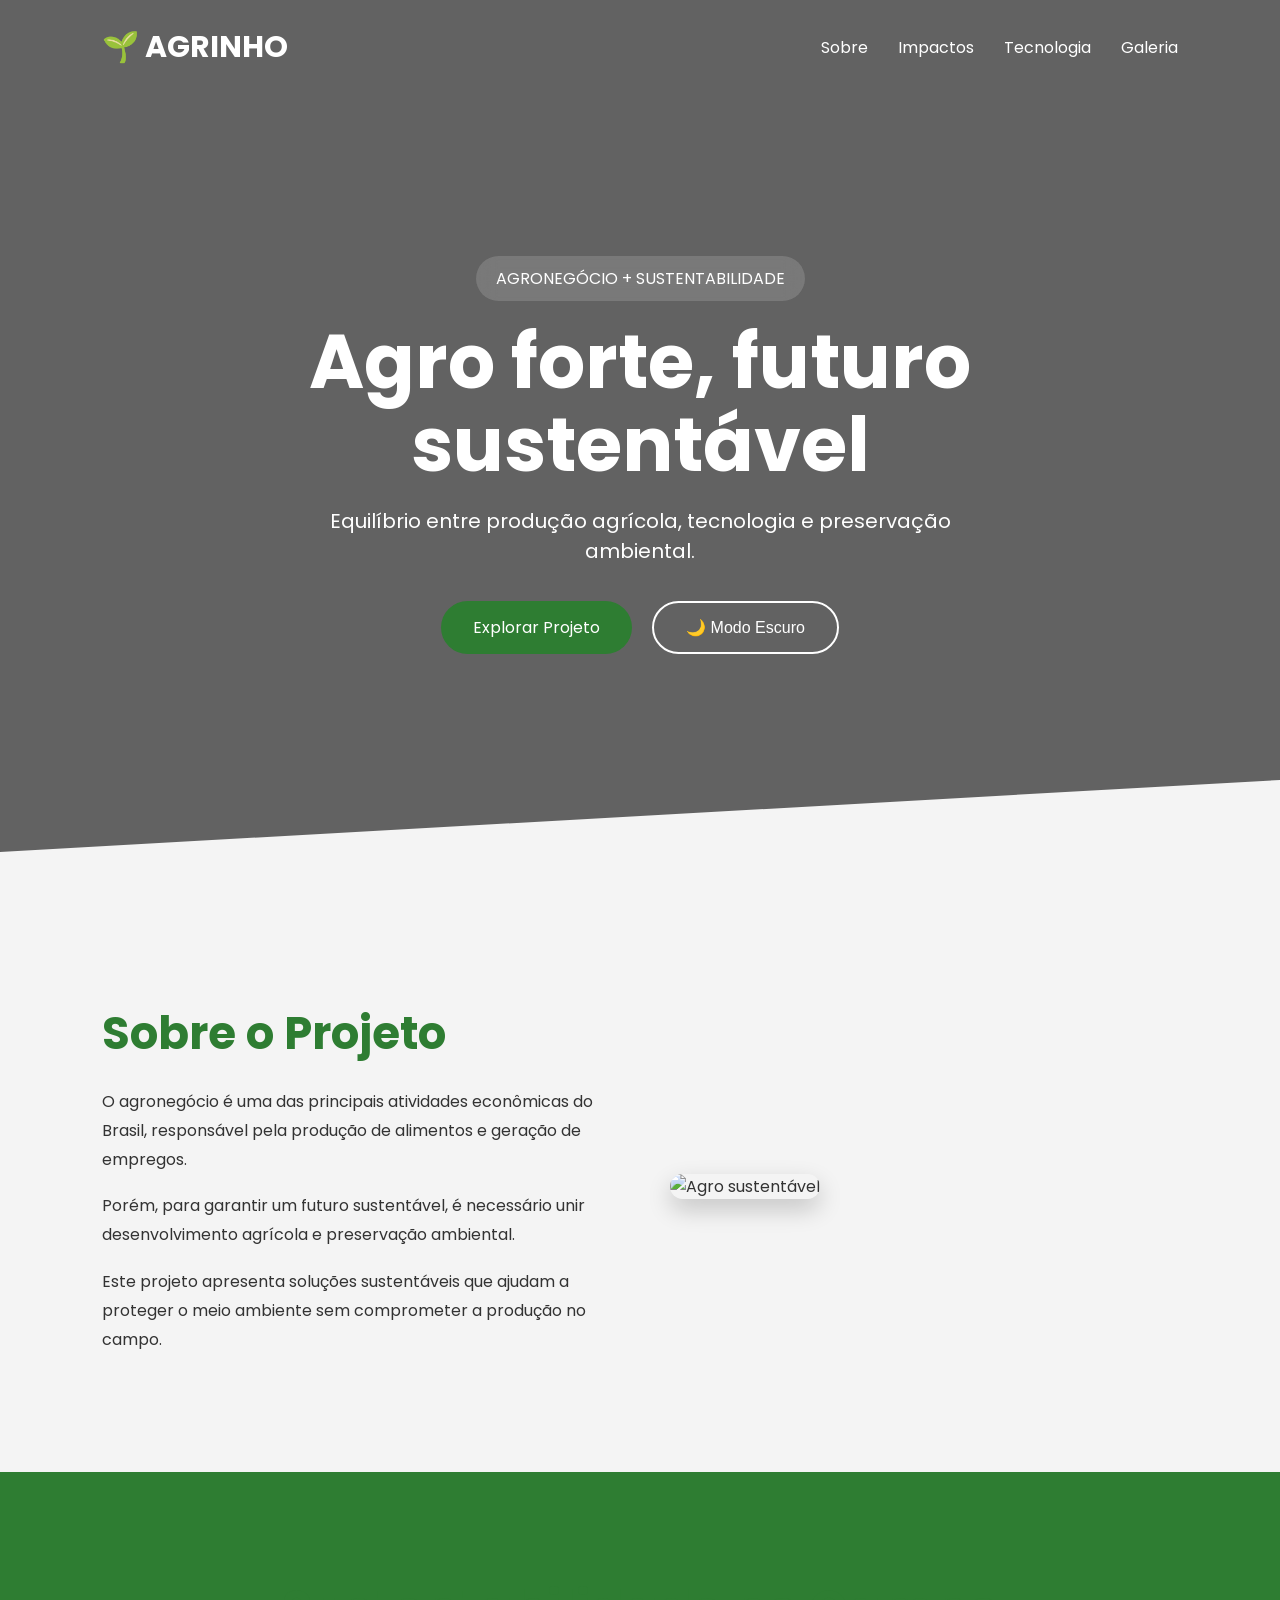
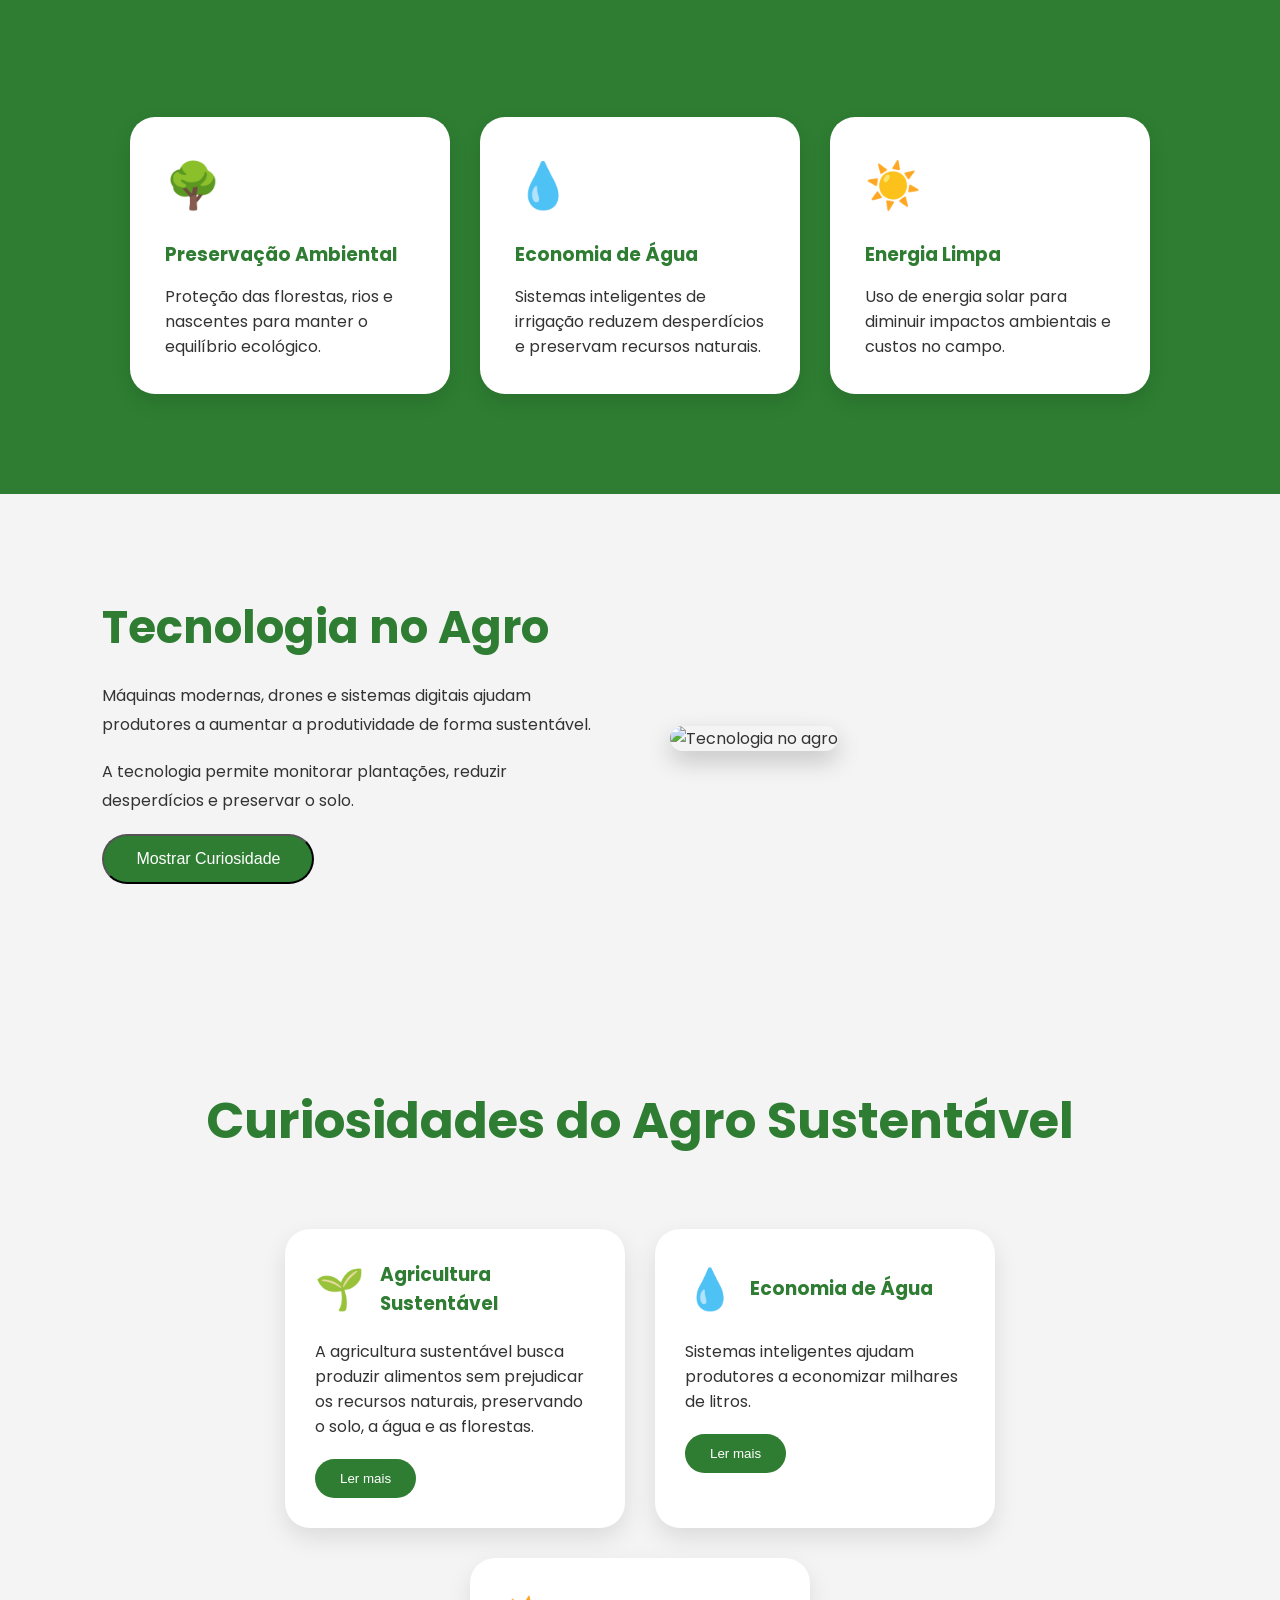
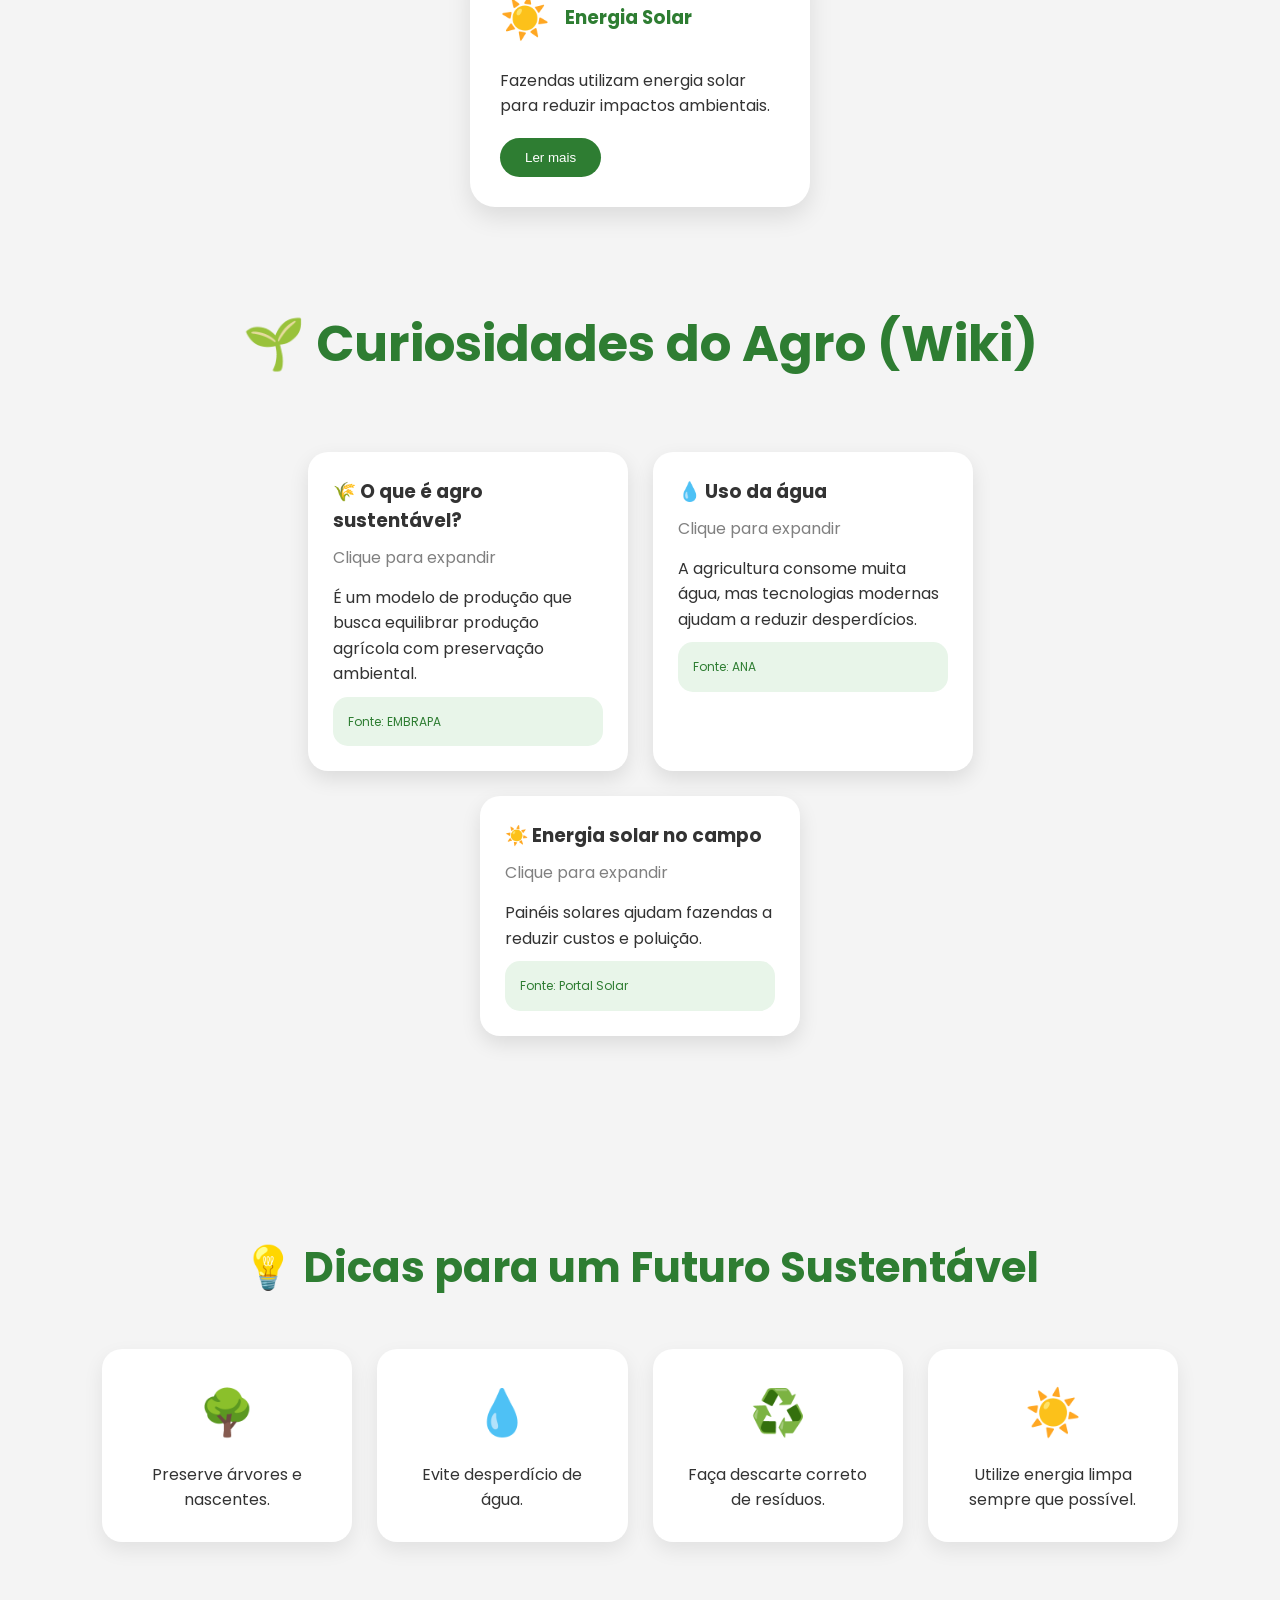
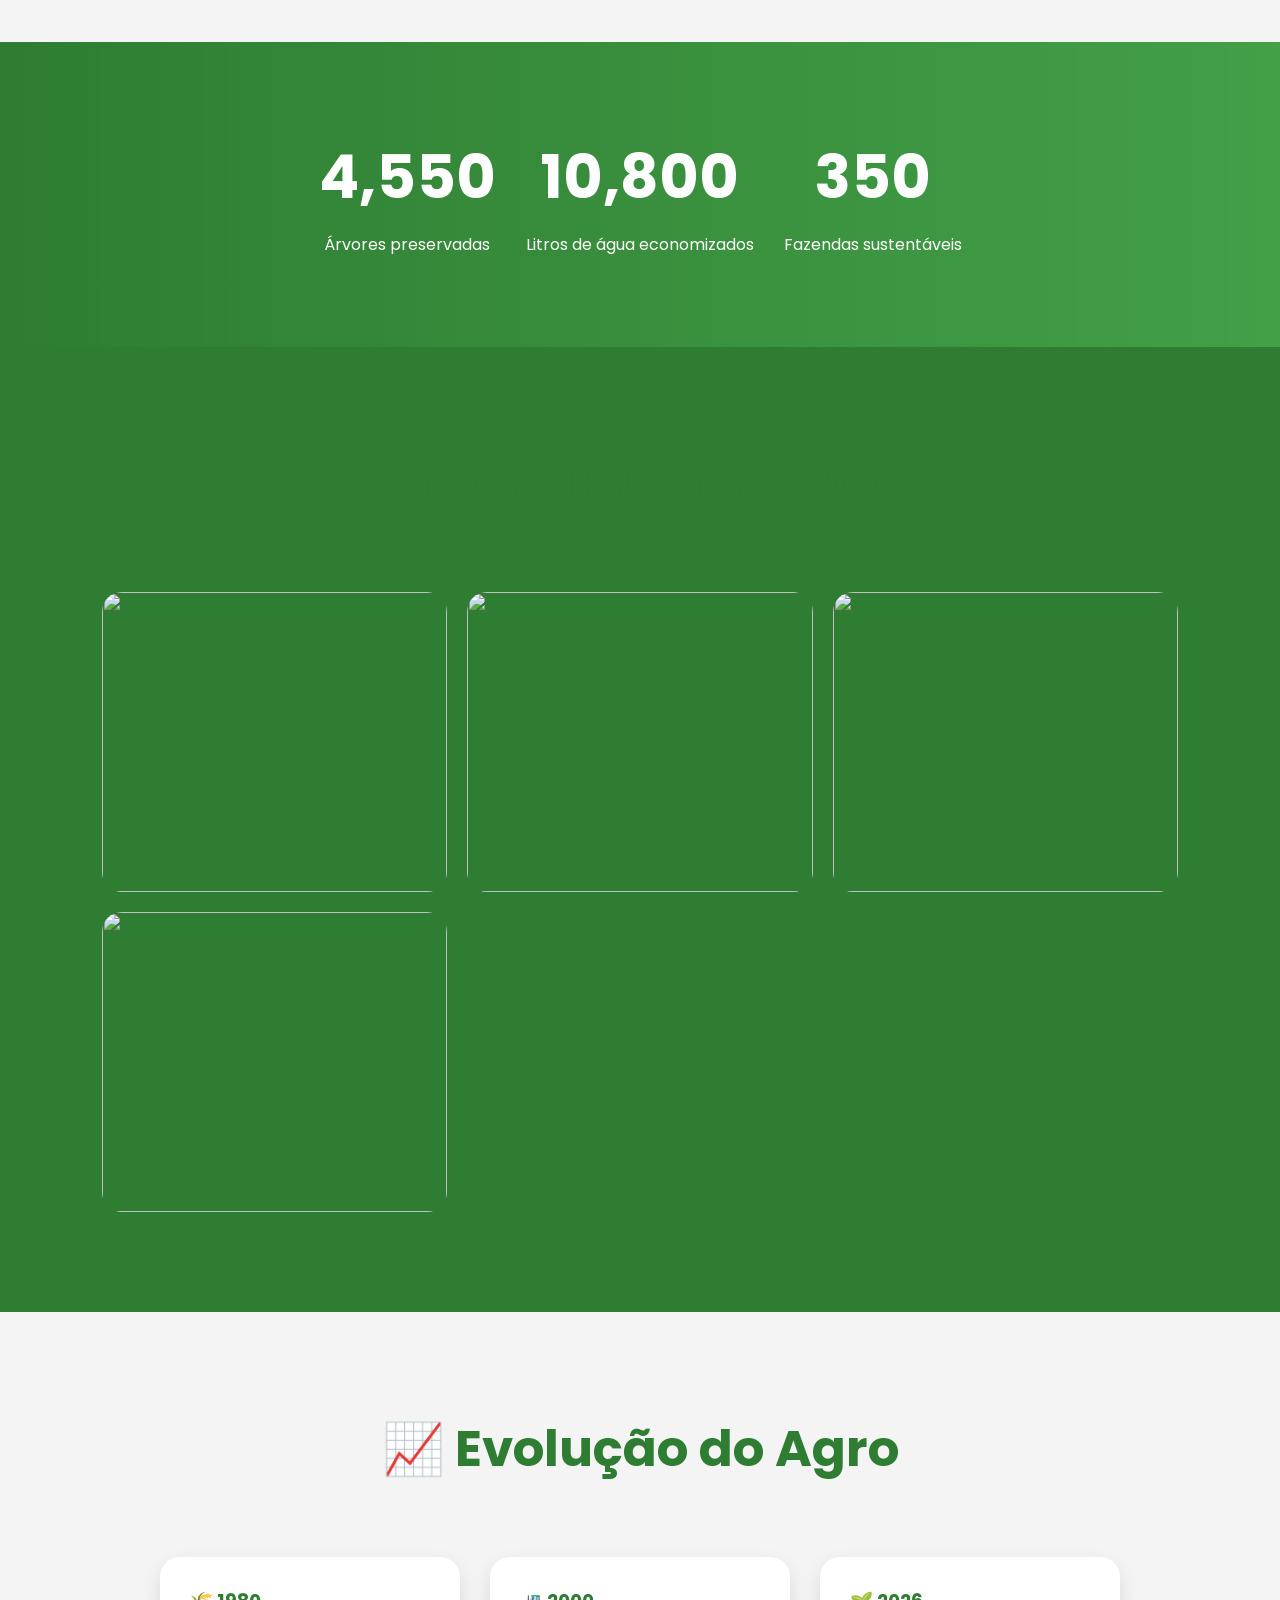
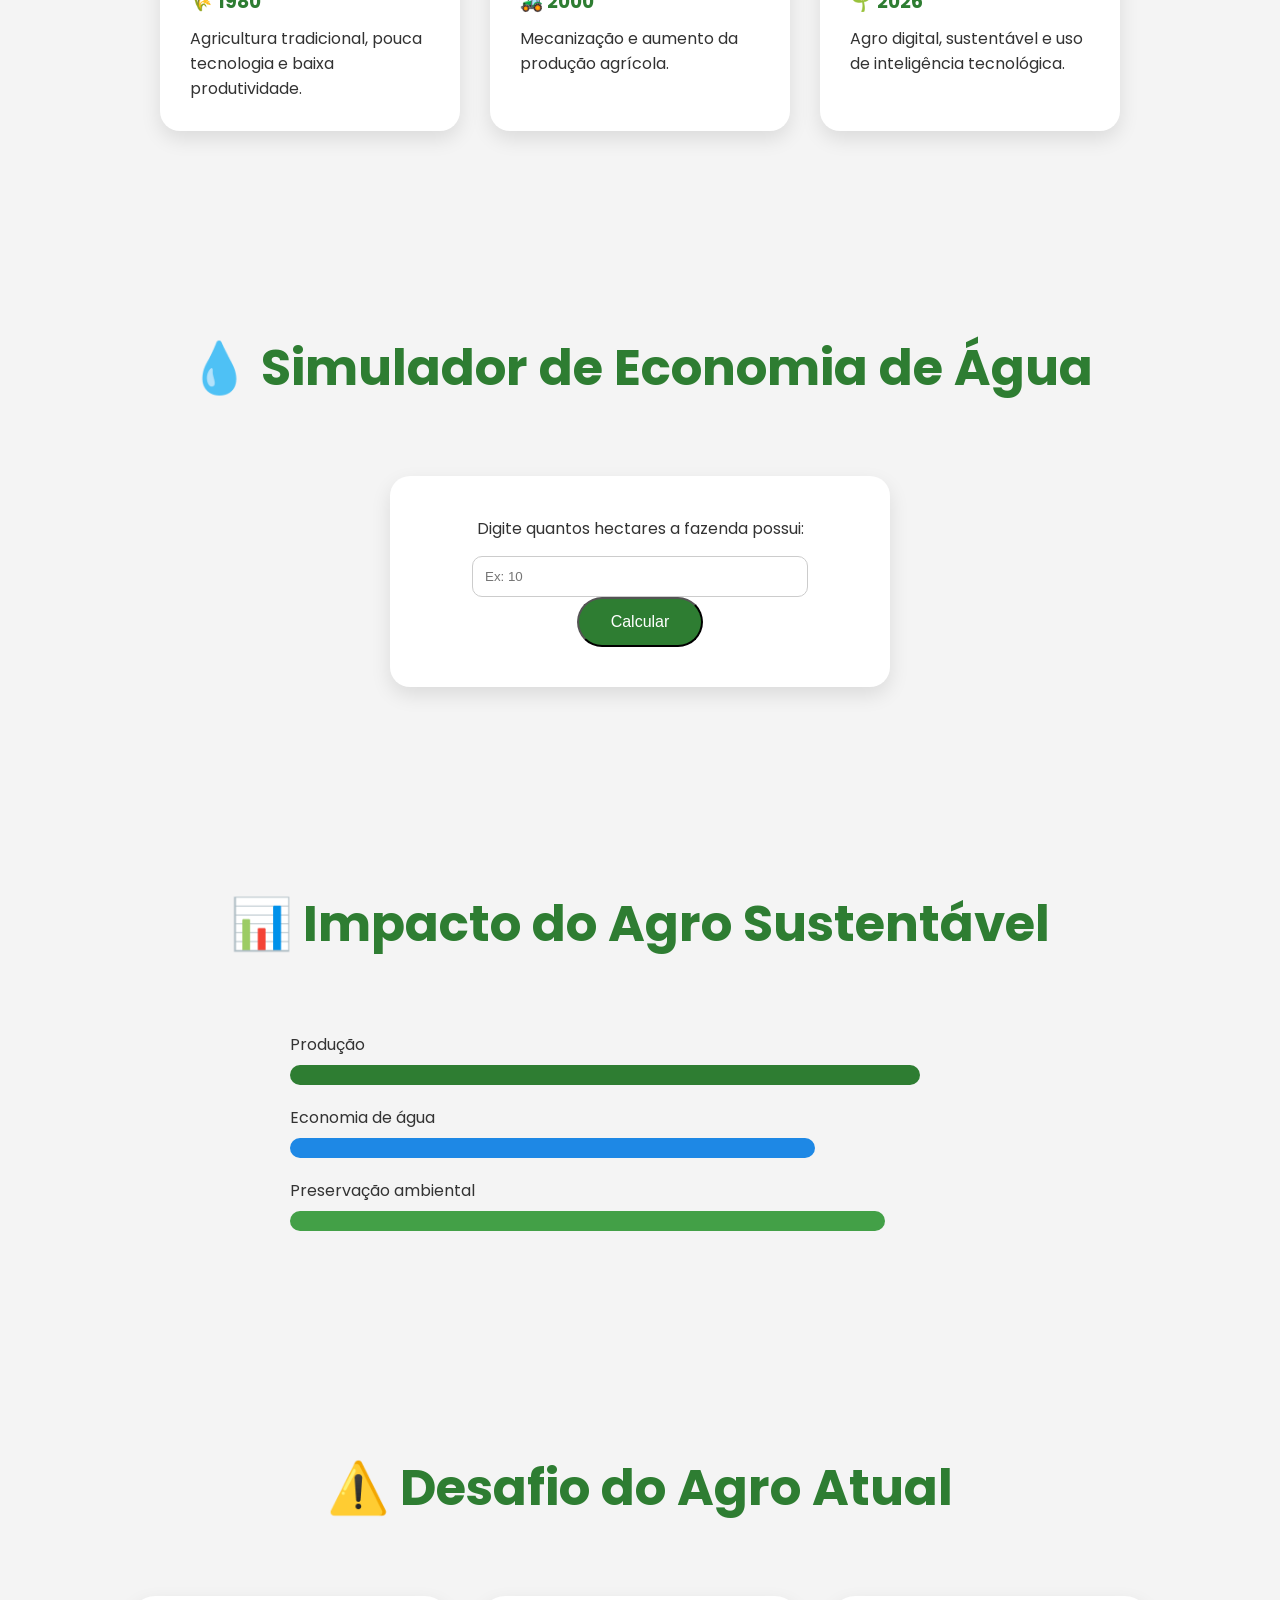
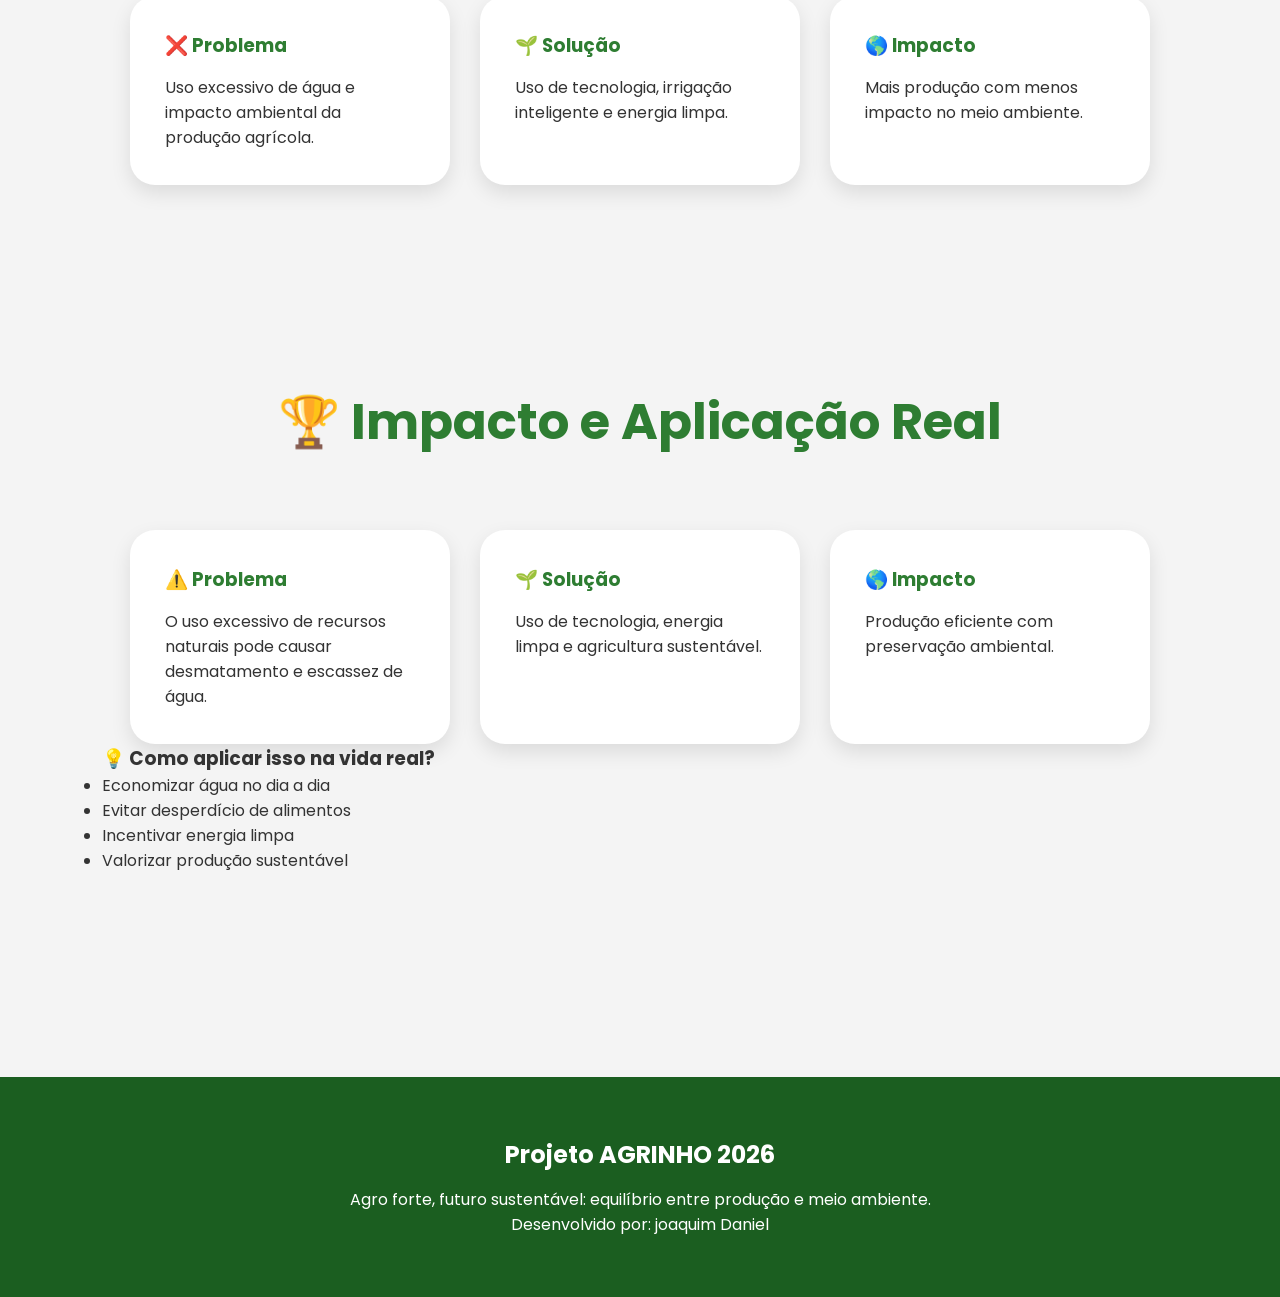
==== index.html @ 6aa30e64 "Update index.html" ====
<!-- index.html -->
<!DOCTYPE html>
<html lang="pt-BR">

<head>
  <meta charset="UTF-8" />
  <meta name="viewport" content="width=device-width, initial-scale=1.0" />

  <title>Agro Forte | Futuro Sustentável</title>

  <link rel="stylesheet" href="style.css" />

  <link rel="preconnect" href="https://fonts.googleapis.com">
  <link rel="preconnect" href="https://fonts.gstatic.com" crossorigin>

  <link href="https://fonts.googleapis.com/css2?family=Poppins:wght@300;400;500;600;700&display=swap"
    rel="stylesheet">
</head>

<body>

  <!-- LOADER -->

  <div class="loader">
    <div class="leaf"></div>
  </div>

  <!-- HEADER -->

  <header class="hero">

    <nav class="navbar">

      <div class="logo">
        🌱 AGRINHO
      </div>

      <ul class="menu">
        <li><a href="#sobre">Sobre</a></li>
        <li><a href="#impactos">Impactos</a></li>
        <li><a href="#tecnologia">Tecnologia</a></li>
        <li><a href="#galeria">Galeria</a></li>
      </ul>

    </nav>

    <div class="hero-content">

      <span class="tag">
        AGRONEGÓCIO + SUSTENTABILIDADE
      </span>

      <h1>
        Agro forte,
        futuro sustentável
      </h1>

      <p>
        Equilíbrio entre produção agrícola,
        tecnologia e preservação ambiental.
      </p>

      <div class="buttons">

        <a href="#sobre" class="btn">
          Explorar Projeto
        </a>

        <button class="btn-outline" id="modoBtn">
          🌙 Modo Escuro
        </button>

      </div>

    </div>

    <div class="wave"></div>

  </header>

  <!-- SOBRE -->

  <section class="section" id="sobre">

    <div class="container">

      <div class="text reveal">

        <h2>Sobre o Projeto</h2>

        <p>
          O agronegócio é uma das principais atividades econômicas do Brasil,
          responsável pela produção de alimentos e geração de empregos.
        </p>

        <p>
          Porém, para garantir um futuro sustentável,
          é necessário unir desenvolvimento agrícola e preservação ambiental.
        </p>

        <p>
          Este projeto apresenta soluções sustentáveis
          que ajudam a proteger o meio ambiente
          sem comprometer a produção no campo.
        </p>

      </div>

      <div class="image reveal">
        <img src="assets/agro.jpg" alt="Agro sustentável">
      </div>

    </div>

  </section>

  <!-- IMPACTOS -->

  <section class="section green" id="impactos">

    <h2 class="title reveal">
      Sustentabilidade no Campo
    </h2>

    <div class="cards">

      <div class="card reveal">

        <div class="icon">🌳</div>

        <h3>Preservação Ambiental</h3>

        <p>
          Proteção das florestas,
          rios e nascentes para manter
          o equilíbrio ecológico.
        </p>

      </div>

      <div class="card reveal">

        <div class="icon">💧</div>

        <h3>Economia de Água</h3>

        <p>
          Sistemas inteligentes de irrigação
          reduzem desperdícios e preservam recursos naturais.
        </p>

      </div>

      <div class="card reveal">

        <div class="icon">☀️</div>

        <h3>Energia Limpa</h3>

        <p>
          Uso de energia solar para diminuir
          impactos ambientais e custos no campo.
        </p>

      </div>

    </div>

  </section>

  <!-- TECNOLOGIA -->

  <section class="section" id="tecnologia">

    <div class="container reverse">

      <div class="image reveal">
        <img src="assets/solar.jpg" alt="Tecnologia no agro">
      </div>

      <div class="text reveal">

        <h2>Tecnologia no Agro</h2>

        <p>
          Máquinas modernas, drones e sistemas digitais ajudam
          produtores a aumentar a produtividade de forma sustentável.
        </p>

        <p>
          A tecnologia permite monitorar plantações,
          reduzir desperdícios e preservar o solo.
        </p>

        <button class="btn" onclick="mostrarMensagem()">
          Mostrar Curiosidade
        </button>

        <div id="mensagem"></div>

      </div>

    </div>

  </section>

<!-- ADICIONE ISSO NO index.html -->

<!-- COLOQUE ESSA SECTION ABAIXO DA SECTION TECNOLOGIA -->

<section class="section curiosidades-section" id="curiosidades">

  <h2 class="title reveal">
    Curiosidades do Agro Sustentável
  </h2>

  <div class="curiosidades-grid">

    <div class="curiosidade-card reveal">

      <div class="curiosidade-topo">
        <span>🌱</span>
        <h3>Agricultura Sustentável</h3>
      </div>

      <p>
        A agricultura sustentável busca produzir alimentos sem prejudicar
        os recursos naturais, preservando o solo, a água e as florestas.
      </p>

      <button class="btn-curiosidade"
      onclick="abrirModal(
      'Agricultura Sustentável',
      'A agricultura sustentável utiliza técnicas que reduzem impactos ambientais, como rotação de culturas, preservação de nascentes e uso consciente da água. Esse modelo ajuda a garantir alimento para as futuras gerações.',
      'EMBRAPA'
      )">

        Ler mais

      </button>

    </div>

    <div class="curiosidade-card reveal">

      <div class="curiosidade-topo">
        <span>💧</span>
        <h3>Economia de Água</h3>
      </div>

      <p>
        Sistemas inteligentes ajudam produtores a economizar milhares de litros.
      </p>

      <button class="btn-curiosidade"
      onclick="abrirModal(
      'Economia de Água',
      'A irrigação inteligente monitora a quantidade necessária de água para cada plantação. Isso evita desperdícios e ajuda na preservação hídrica.',
      'Agência Nacional de Águas (ANA)'
      )">

        Ler mais

      </button>

    </div>

    <div class="curiosidade-card reveal">

      <div class="curiosidade-topo">
        <span>☀️</span>
        <h3>Energia Solar</h3>
      </div>

      <p>
        Fazendas utilizam energia solar para reduzir impactos ambientais.
      </p>

      <button class="btn-curiosidade"
      onclick="abrirModal(
      'Energia Solar no Campo',
      'A energia solar é uma alternativa limpa que reduz custos e diminui a emissão de poluentes no meio ambiente.',
      'Portal Solar'
      )">

        Ler mais

      </button>

    </div>

  </div>
<section class="section wiki" id="curiosidades">

  <h2 class="title reveal">🌱 Curiosidades do Agro (Wiki)</h2>

  <div class="wiki-grid">

    <div class="wiki-card reveal" onclick="toggleWiki(this)">

      <h3>🌾 O que é agro sustentável?</h3>

      <p class="wiki-resumo">Clique para expandir</p>

      <div class="wiki-conteudo">

        <p>
          É um modelo de produção que busca equilibrar produção agrícola
          com preservação ambiental.
        </p>

        <p class="fonte">Fonte: EMBRAPA</p>

      </div>

    </div>

    <div class="wiki-card reveal" onclick="toggleWiki(this)">

      <h3>💧 Uso da água</h3>

      <p class="wiki-resumo">Clique para expandir</p>

      <div class="wiki-conteudo">

        <p>
          A agricultura consome muita água, mas tecnologias modernas
          ajudam a reduzir desperdícios.
        </p>

        <p class="fonte">Fonte: ANA</p>

      </div>

    </div>

    <div class="wiki-card reveal" onclick="toggleWiki(this)">

      <h3>☀️ Energia solar no campo</h3>

      <p class="wiki-resumo">Clique para expandir</p>

      <div class="wiki-conteudo">

        <p>
          Painéis solares ajudam fazendas a reduzir custos e poluição.
        </p>

        <p class="fonte">Fonte: Portal Solar</p>

      </div>

    </div>

  </div>

</section>
  
  <!-- DICAS -->

  <div class="dicas reveal">

    <h2>💡 Dicas para um Futuro Sustentável</h2>

    <div class="dicas-grid">

      <div class="dica-box">
        <span>🌳</span>
        <p>Preserve árvores e nascentes.</p>
      </div>

      <div class="dica-box">
        <span>💧</span>
        <p>Evite desperdício de água.</p>
      </div>

      <div class="dica-box">
        <span>♻️</span>
        <p>Faça descarte correto de resíduos.</p>
      </div>

      <div class="dica-box">
        <span>☀️</span>
        <p>Utilize energia limpa sempre que possível.</p>
      </div>

    </div>

  </div>

</section>

<!-- MODAL -->

<div class="modal" id="modal">

  <div class="modal-content">

    <button class="fechar" onclick="fecharModal()">
      ✖
    </button>

    <h2 id="modalTitulo"></h2>

    <p id="modalTexto"></p>

    <div class="fonte">

      <strong>Fonte da informação:</strong>

      <span id="modalFonte"></span>

    </div>

  </div>

</div>
  
  <!-- CONTADOR -->

  <section class="counter-section">

    <div class="counter-box reveal">
      <h2 id="contador1">0</h2>
      <p>Árvores preservadas</p>
    </div>

    <div class="counter-box reveal">
      <h2 id="contador2">0</h2>
      <p>Litros de água economizados</p>
    </div>

    <div class="counter-box reveal">
      <h2 id="contador3">0</h2>
      <p>Fazendas sustentáveis</p>
    </div>

  </section>

  <!-- GALERIA -->

  <section class="section green" id="galeria">

    <h2 class="title reveal">
      Galeria Sustentável
    </h2>

    <div class="gallery">

      <img src="assets/agro.jpg" alt="">
      <img src="assets/campo.jpg" alt="">
      <img src="assets/solar.jpg" alt="">
      <img src="assets/agro2.jpg" alt="">

    </div>

  </section>
<section class="section timeline" id="linha-do-tempo">

  <h2 class="title reveal">📈 Evolução do Agro</h2>

  <div class="timeline-container">

    <div class="timeline-item reveal">
      <h3>🌾 1980</h3>
      <p>Agricultura tradicional, pouca tecnologia e baixa produtividade.</p>
    </div>

    <div class="timeline-item reveal">
      <h3>🚜 2000</h3>
      <p>Mecanização e aumento da produção agrícola.</p>
    </div>

    <div class="timeline-item reveal">
      <h3>🌱 2026</h3>
      <p>Agro digital, sustentável e uso de inteligência tecnológica.</p>
    </div>

  </div>

</section>

<section class="section simulator">

  <h2 class="title reveal">💧 Simulador de Economia de Água</h2>

  <div class="sim-box reveal">

    <p>Digite quantos hectares a fazenda possui:</p>

    <input type="number" id="hectares" placeholder="Ex: 10">

    <button class="btn" onclick="calcularAgua()">
      Calcular
    </button>

    <p id="resultado"></p>

  </div>

</section>

<section class="section dashboard">

  <h2 class="title reveal">📊 Impacto do Agro Sustentável</h2>

  <div class="grafico-container reveal">

    <div class="barra">
      <span>Produção</span>
      <div class="bar green" style="width:90%"></div>
    </div>

    <div class="barra">
      <span>Economia de água</span>
      <div class="bar blue" style="width:75%"></div>
    </div>

    <div class="barra">
      <span>Preservação ambiental</span>
      <div class="bar forest" style="width:85%"></div>
    </div>

  </div>

</section>

  <section class="section">

  <h2 class="title reveal">⚠️ Desafio do Agro Atual</h2>

  <div class="cards">

    <div class="card reveal">
      <h3>❌ Problema</h3>
      <p>Uso excessivo de água e impacto ambiental da produção agrícola.</p>
    </div>

    <div class="card reveal">
      <h3>🌱 Solução</h3>
      <p>Uso de tecnologia, irrigação inteligente e energia limpa.</p>
    </div>

    <div class="card reveal">
      <h3>🌎 Impacto</h3>
      <p>Mais produção com menos impacto no meio ambiente.</p>
    </div>

  </div>

</section>

<section class="section nota">

  <h2 class="title reveal">🏆 Impacto e Aplicação Real</h2>

  <div class="cards">

    <div class="card reveal">
      <h3>⚠️ Problema</h3>
      <p>
        O uso excessivo de recursos naturais pode causar desmatamento e escassez de água.
      </p>
    </div>

    <div class="card reveal">
      <h3>🌱 Solução</h3>
      <p>
        Uso de tecnologia, energia limpa e agricultura sustentável.
      </p>
    </div>

    <div class="card reveal">
      <h3>🌎 Impacto</h3>
      <p>
        Produção eficiente com preservação ambiental.
      </p>
    </div>

  </div>

  <div class="aplicacao reveal">

    <h3>💡 Como aplicar isso na vida real?</h3>

    <ul>
      <li>Economizar água no dia a dia</li>
      <li>Evitar desperdício de alimentos</li>
      <li>Incentivar energia limpa</li>
      <li>Valorizar produção sustentável</li>
    </ul>

  </div>

  <div class="fontes reveal">

    <h3>📚 Fontes confiáveis</h3>

    <p>• EMBRAPA (Empresa Brasileira de Pesquisa Agropecuária)</p>
    <p>• ANA (Agência Nacional de Águas)</p>
    <p>• Portal Solar</p>

  </div>

</section>
  
  <!-- FOOTER -->

  <footer>

    <h2>Projeto AGRINHO 2026</h2>

    <p>
      Agro forte, futuro sustentável:
      equilíbrio entre produção e meio ambiente.
    </p>

    <span>
      Desenvolvido por: joaquim Daniel
    </span>

  </footer>

  <script src="script.js"></script>

</body>

</html>
---- style.css ----
/* style.css */

:root{
  --verde:#2e7d32;
  --verde-escuro:#1b5e20;
  --claro:#f4f4f4;
  --texto:#333;
  --branco:#fff;
}

.dark{
  --claro:#111;
  --texto:#f4f4f4;
  --branco:#1e1e1e;
}

*{
  margin:0;
  padding:0;
  box-sizing:border-box;
}

html{
  scroll-behavior:smooth;
}

body{
  font-family:'Poppins',sans-serif;
  background:var(--claro);
  color:var(--texto);
  transition:0.4s;
}

/* LOADER */

.loader{
  position:fixed;
  inset:0;
  background:#fff;
  display:flex;
  justify-content:center;
  align-items:center;
  z-index:9999;
  transition:1s;
}

.loader.hide{
  opacity:0;
  visibility:hidden;
}

.leaf{
  width:70px;
  height:70px;
  border-radius:0 50%;
  background:var(--verde);
  animation:girar 1s infinite alternate;
}

@keyframes girar{
  from{
    transform:rotate(0deg) scale(1);
  }
  to{
    transform:rotate(45deg) scale(1.2);
  }
}

/* HERO */

.hero{
  min-height:100vh;

  background:
  linear-gradient(rgba(0,0,0,.6),rgba(0,0,0,.6)),
  url("assets/campo.jpg");

  background-size:cover;
  background-position:center;

  position:relative;

  color:white;
}

.navbar{
  display:flex;
  justify-content:space-between;
  align-items:center;

  padding:25px 8%;
}

.logo{
  font-size:30px;
  font-weight:700;
}

.menu{
  display:flex;
  list-style:none;
  gap:30px;
}

.menu a{
  color:white;
  text-decoration:none;
  transition:0.3s;
}

.menu a:hover{
  color:#9be15d;
}

.hero-content{
  min-height:80vh;

  display:flex;
  flex-direction:column;
  justify-content:center;
  align-items:center;

  text-align:center;
  padding:20px;
}

.tag{
  background:rgba(255,255,255,.15);
  padding:10px 20px;
  border-radius:30px;
  margin-bottom:20px;
  backdrop-filter:blur(10px);
}

.hero-content h1{
  font-size:75px;
  max-width:900px;
  line-height:1.1;
}

.hero-content p{
  margin-top:20px;
  font-size:20px;
  max-width:700px;
}

.buttons{
  display:flex;
  gap:20px;
  flex-wrap:wrap;
  margin-top:35px;
}

.btn,
.btn-outline{
  padding:14px 32px;
  border-radius:50px;
  font-size:16px;
  cursor:pointer;
  transition:0.3s;
}

.btn{
  background:var(--verde);
  color:white;
  text-decoration:none;
}

.btn:hover{
  background:var(--verde-escuro);
  transform:translateY(-4px);
}

.btn-outline{
  border:2px solid white;
  background:transparent;
  color:white;
}

.btn-outline:hover{
  background:white;
  color:black;
}

.wave{
  position:absolute;
  bottom:0;
  width:100%;
  height:120px;
  background:var(--claro);
  clip-path:polygon(0 60%,100% 0,100% 100%,0 100%);
}

/* SECTION */

.section{
  padding:100px 8%;
}

.green{
  background:#e8f5e9;
}

.container{
  display:flex;
  align-items:center;
  justify-content:center;
  gap:60px;
  flex-wrap:wrap;
}

.reverse{
  flex-direction:row-reverse;
}

.text{
  flex:1;
  min-width:300px;
}

.text h2{
  font-size:45px;
  margin-bottom:20px;
  color:var(--verde);
}

.text p{
  margin-bottom:18px;
  line-height:1.8;
}

.image{
  flex:1;
  min-width:300px;
}

.image img{
  width:100%;
  border-radius:25px;
  box-shadow:0 10px 25px rgba(0,0,0,.2);
}

.title{
  text-align:center;
  font-size:50px;
  color:var(--verde);
  margin-bottom:70px;
}

/* CARDS */

.cards{
  display:flex;
  justify-content:center;
  gap:30px;
  flex-wrap:wrap;
}

.card{
  width:320px;
  background:var(--branco);

  padding:35px;
  border-radius:25px;

  box-shadow:0 8px 20px rgba(0,0,0,.1);

  transition:0.4s;
}

.card:hover{
  transform:translateY(-10px);
}

.icon{
  font-size:45px;
  margin-bottom:20px;
}

.card h3{
  margin-bottom:15px;
  color:var(--verde);
}

/* COUNTERS */

.counter-section{
  padding:90px 8%;
  display:flex;
  justify-content:center;
  gap:30px;
  flex-wrap:wrap;
  background:linear-gradient(to right,#2e7d32,#43a047);
  color:white;
}

.counter-box{
  text-align:center;
}

.counter-box h2{
  font-size:60px;
}

.counter-box p{
  margin-top:10px;
}

/* GALERIA */

.gallery{
  display:grid;
  grid-template-columns:repeat(auto-fit,minmax(280px,1fr));
  gap:20px;
}

.gallery img{
  width:100%;
  height:300px;
  object-fit:cover;

  border-radius:20px;

  transition:0.4s;
}

.gallery img:hover{
  transform:scale(1.03);
}

/* FOOTER */

footer{
  background:var(--verde-escuro);
  color:white;
  text-align:center;
  padding:60px 20px;
}

footer h2{
  margin-bottom:15px;
}

/* REVEAL */

.reveal{
  opacity:0;
  transform:translateY(60px);
  transition:1s;
}

.reveal.active{
  opacity:1;
  transform:translateY(0);
}

/* RESPONSIVO */

@media(max-width:900px){

  .navbar{
    flex-direction:column;
    gap:20px;
  }

  .menu{
    flex-wrap:wrap;
    justify-content:center;
  }

  .hero-content h1{
    font-size:50px;
  }

  .title{
    font-size:38px;
  }

}

/* ADICIONE ISSO NO FINAL DO style.css */

/* CURIOSIDADES */

.curiosidades-grid{
  display:flex;
  justify-content:center;
  gap:30px;
  flex-wrap:wrap;
}

.curiosidade-card{
  width:340px;
  background:var(--branco);

  padding:30px;

  border-radius:25px;

  box-shadow:0 10px 25px rgba(0,0,0,.1);

  transition:0.4s;
}

.curiosidade-card:hover{
  transform:translateY(-10px);
}

.curiosidade-topo{
  display:flex;
  align-items:center;
  gap:15px;

  margin-bottom:20px;
}

.curiosidade-topo span{
  font-size:40px;
}

.curiosidade-topo h3{
  color:var(--verde);
}

.btn-curiosidade{
  margin-top:20px;

  background:var(--verde);

  color:white;

  border:none;

  padding:12px 25px;

  border-radius:40px;

  cursor:pointer;

  transition:0.3s;
}

.btn-curiosidade:hover{
  background:var(--verde-escuro);
}

/* DICAS */

.dicas{
  margin-top:100px;
}

.dicas h2{
  text-align:center;
  color:var(--verde);
  margin-bottom:50px;
  font-size:42px;
}

.dicas-grid{
  display:grid;
  grid-template-columns:repeat(auto-fit,minmax(220px,1fr));
  gap:25px;
}

.dica-box{
  background:var(--branco);

  padding:30px;

  border-radius:20px;

  text-align:center;

  box-shadow:0 8px 20px rgba(0,0,0,.08);

  transition:0.4s;
}

.dica-box:hover{
  transform:scale(1.03);
}

.dica-box span{
  font-size:45px;
  display:block;
  margin-bottom:15px;
}

/* MODAL */

.modal{
  position:fixed;
  inset:0;

  background:rgba(0,0,0,.7);

  display:flex;
  justify-content:center;
  align-items:center;

  padding:20px;

  opacity:0;
  visibility:hidden;

  transition:0.4s;

  z-index:999;
}

.modal.active{
  opacity:1;
  visibility:visible;
}

.modal-content{
  background:var(--branco);

  width:100%;
  max-width:700px;

  padding:40px;

  border-radius:25px;

  position:relative;

  animation:subir 0.4s ease;
}

@keyframes subir{

  from{
    transform:translateY(40px);
    opacity:0;
  }

  to{
    transform:translateY(0);
    opacity:1;
  }

}

.modal-content h2{
  color:var(--verde);
  margin-bottom:20px;
}

.modal-content p{
  line-height:1.8;
}

.fonte{
  margin-top:30px;

  background:#e8f5e9;

  padding:15px;

  border-radius:15px;
}

.fechar{
  position:absolute;

  top:20px;
  right:20px;

  border:none;

  background:transparent;

  font-size:20px;

  cursor:pointer;
}
/* TIMELINE */

.timeline-container{
  display:flex;
  justify-content:center;
  gap:30px;
  flex-wrap:wrap;
}

.timeline-item{
  background:var(--branco);
  padding:30px;
  width:300px;

  border-radius:20px;

  box-shadow:0 8px 20px rgba(0,0,0,0.1);

  transition:0.3s;
}

.timeline-item:hover{
  transform:translateY(-10px);
}

.timeline-item h3{
  color:var(--verde);
  margin-bottom:10px;
}


.sim-box{
  text-align:center;
  background:var(--branco);
  padding:40px;
  border-radius:20px;
  max-width:500px;
  margin:auto;
  box-shadow:0 8px 20px rgba(0,0,0,0.1);
}

.sim-box input{
  padding:12px;
  width:80%;
  margin-top:15px;
  border-radius:10px;
  border:1px solid #ccc;
}


@media(max-width:600px){

  .hero-content h1{
    font-size:35px;
  }

  .timeline-container{
    flex-direction:column;
    align-items:center;
  }

}


.grafico-container{
  max-width:700px;
  margin:auto;
}

.barra{
  margin-bottom:20px;
}

.bar{
  height:20px;
  border-radius:20px;
  margin-top:8px;
  transition:0.5s;
}

.green{
  background:#2e7d32;
}

.blue{
  background:#1e88e5;
}

.forest{
  background:#43a047;
}


.wiki-grid{
  display:flex;
  justify-content:center;
  gap:25px;
  flex-wrap:wrap;
}

.wiki-card{
  width:320px;
  background:var(--branco);
  padding:25px;
  border-radius:20px;
  cursor:pointer;
  box-shadow:0 8px 20px rgba(0,0,0,0.1);
  transition:0.3s;
}

.wiki-card:hover{
  transform:scale(1.03);
}

.wiki-conteudo{
  display:none;
  margin-top:15px;
  line-height:1.6;
}

.wiki-card.active .wiki-conteudo{
  display:block;
}

.wiki-resumo{
  color:gray;
  margin-top:10px;
}

.fonte{
  margin-top:10px;
  font-size:12px;
  color:#2e7d32;
}
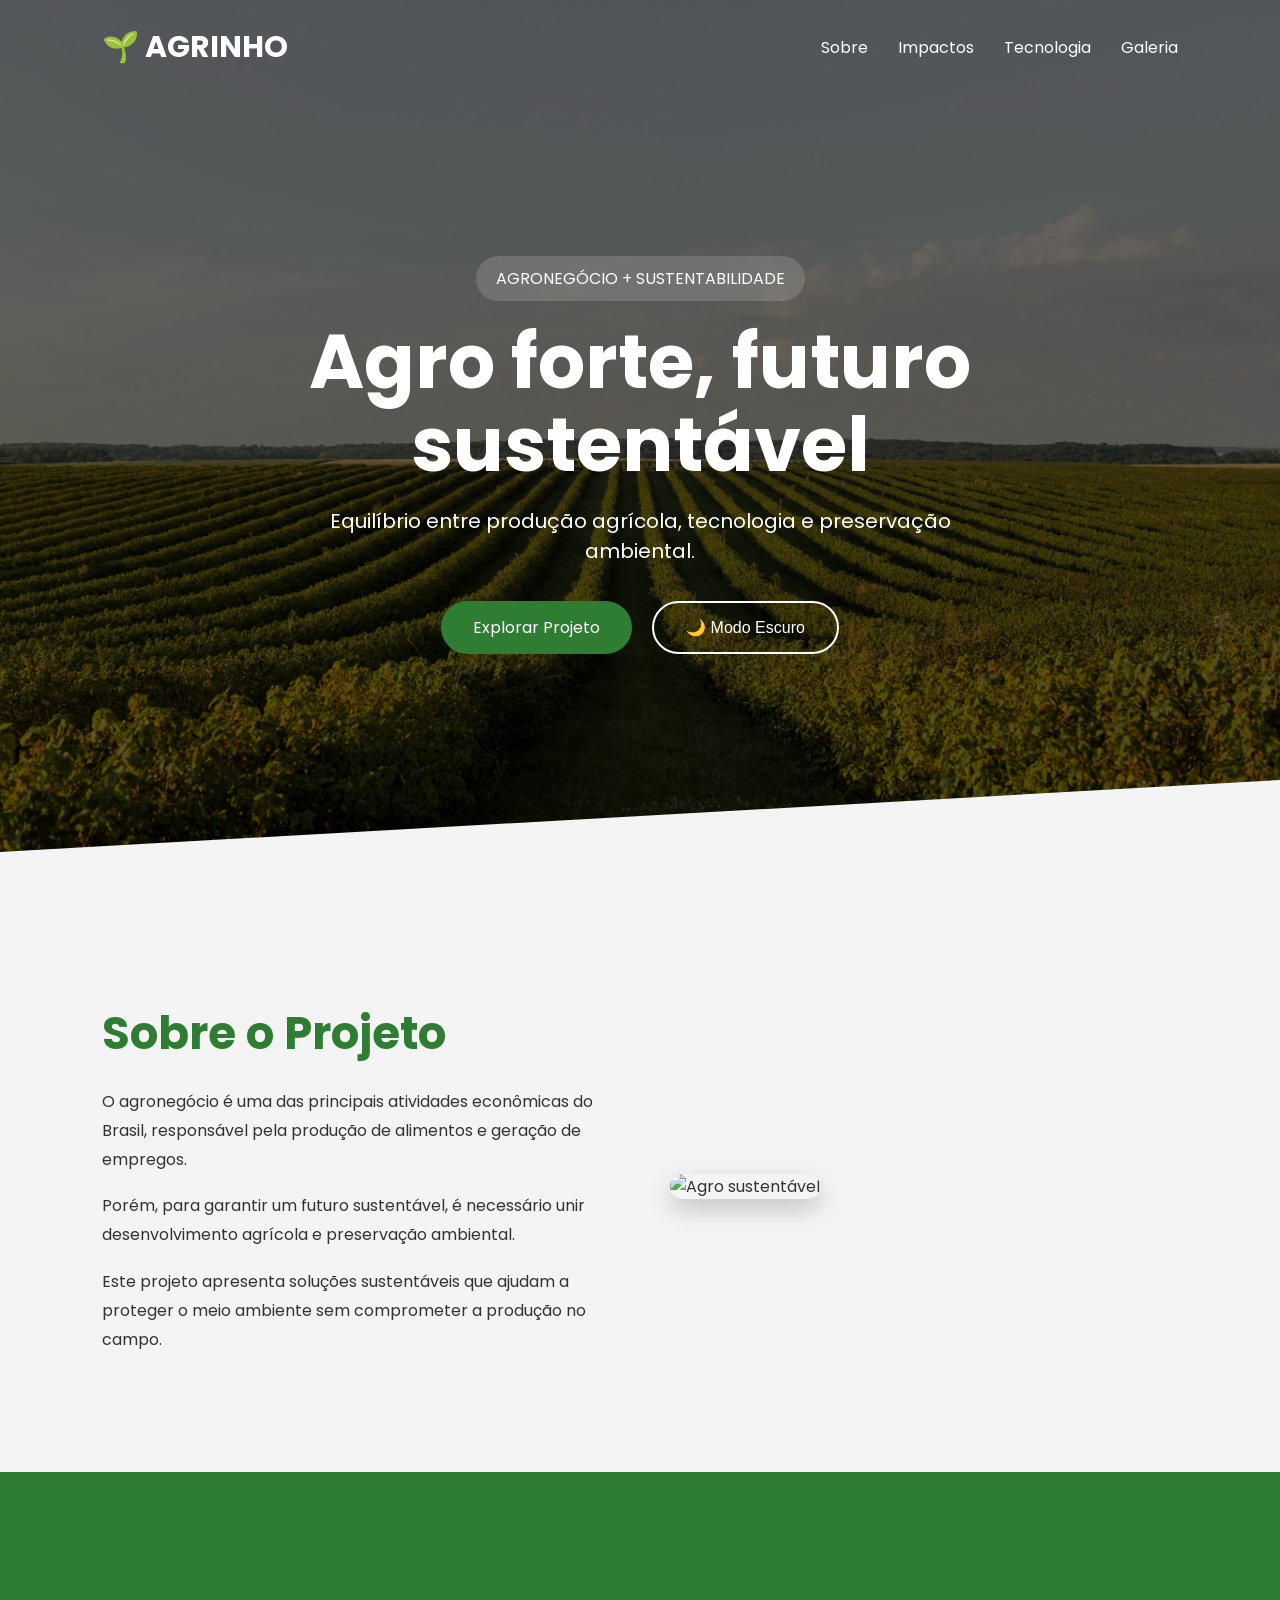
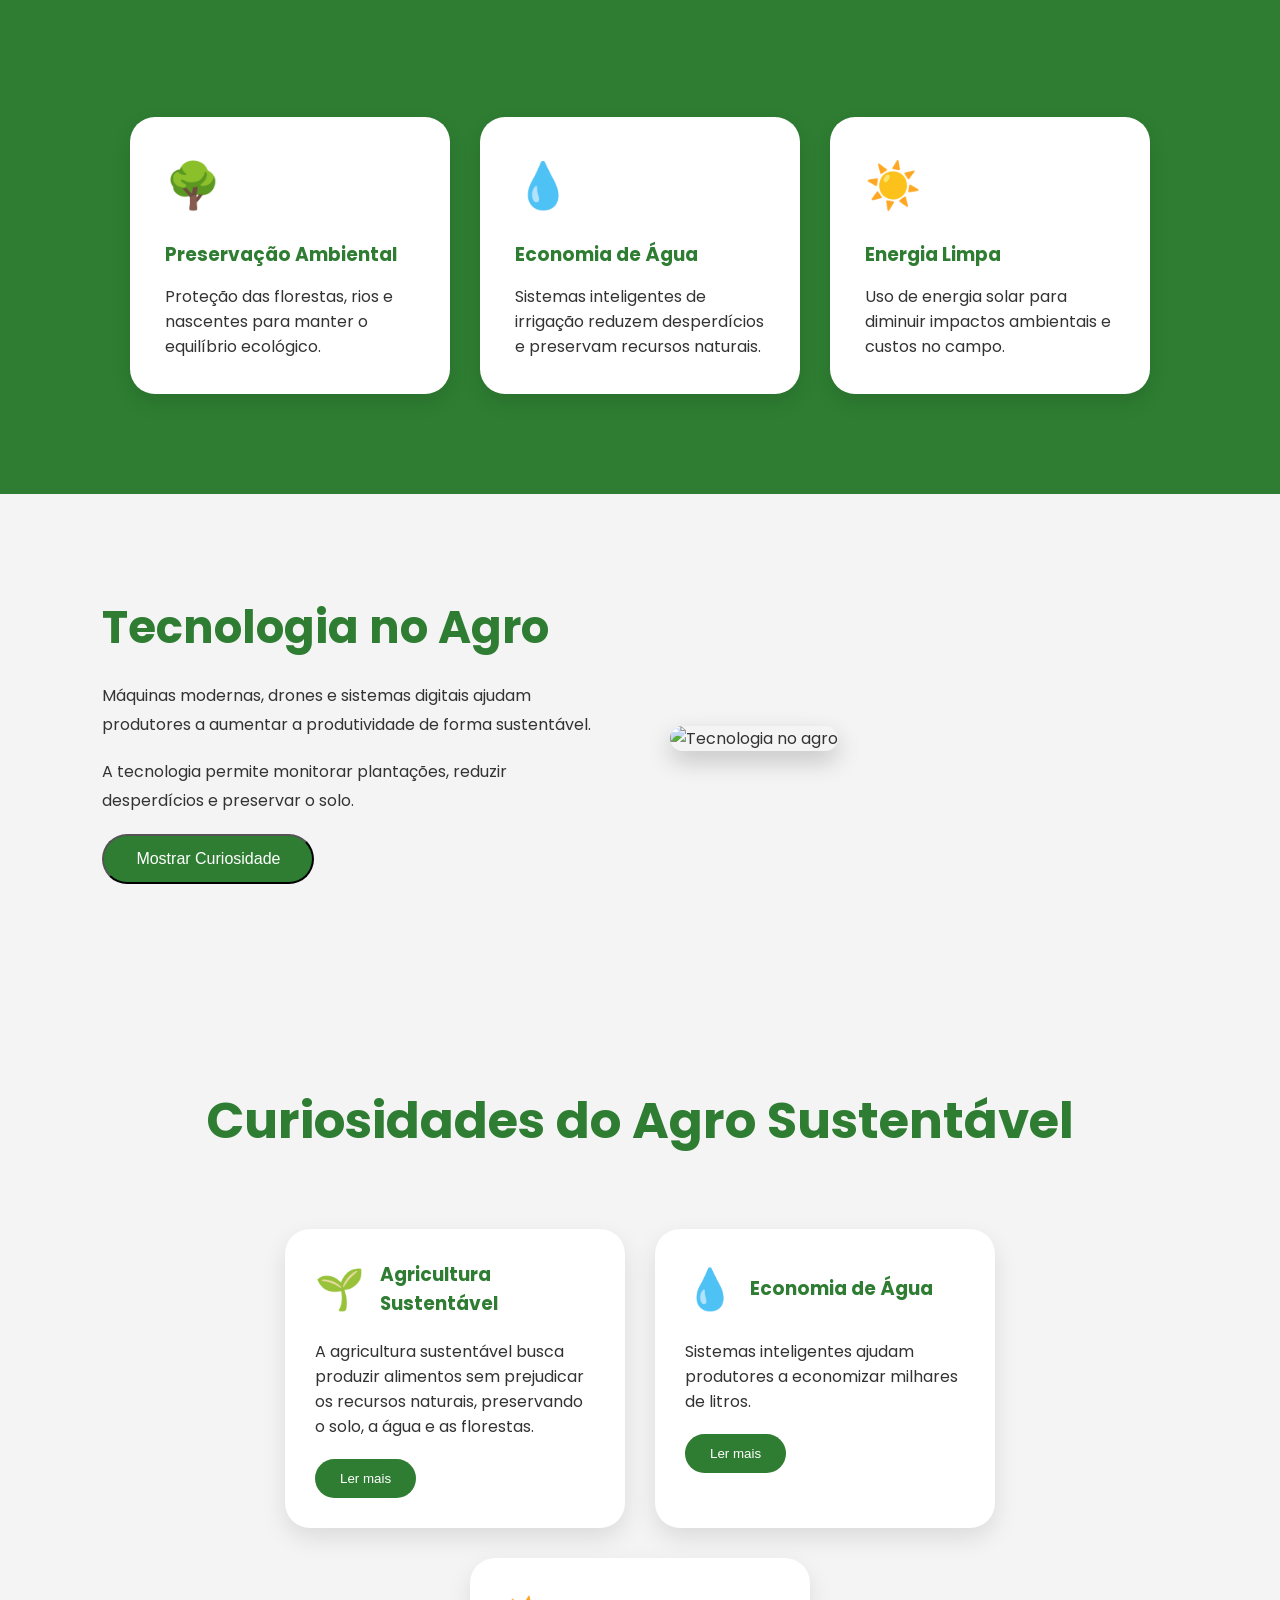
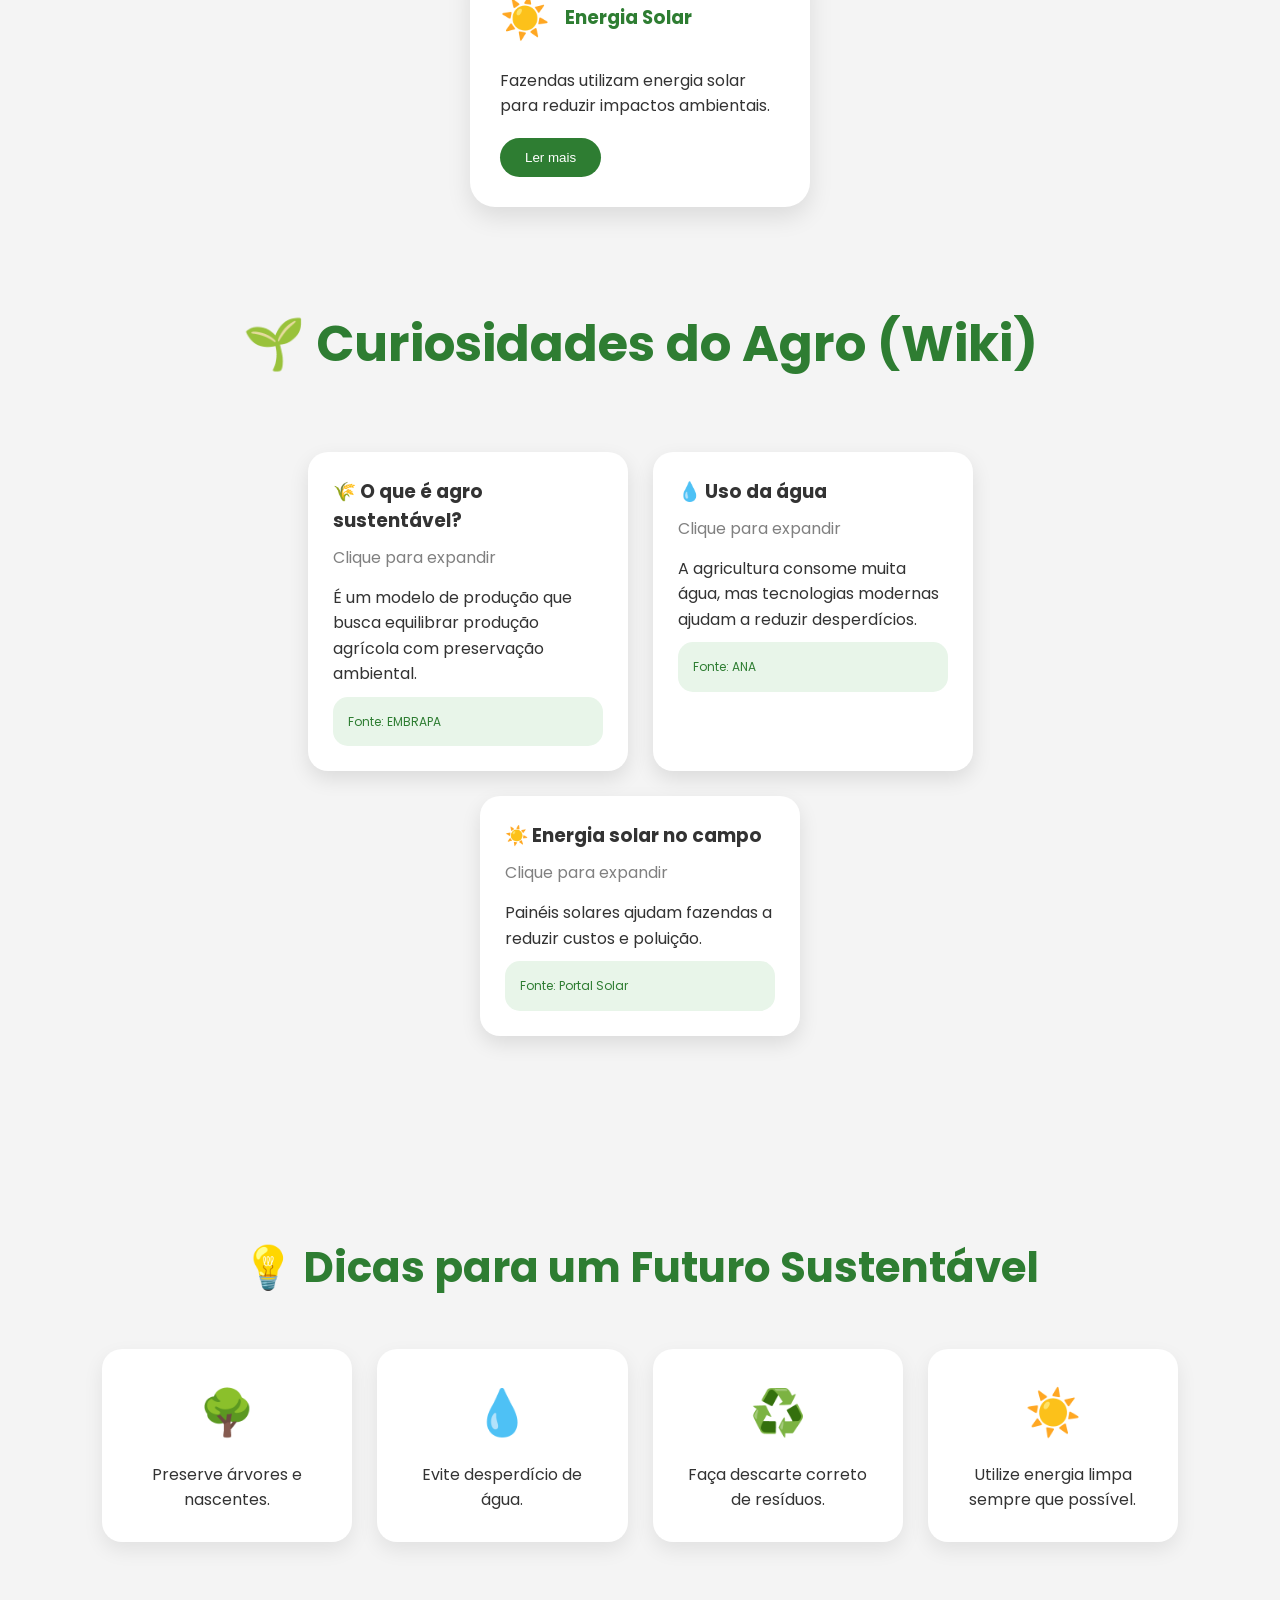
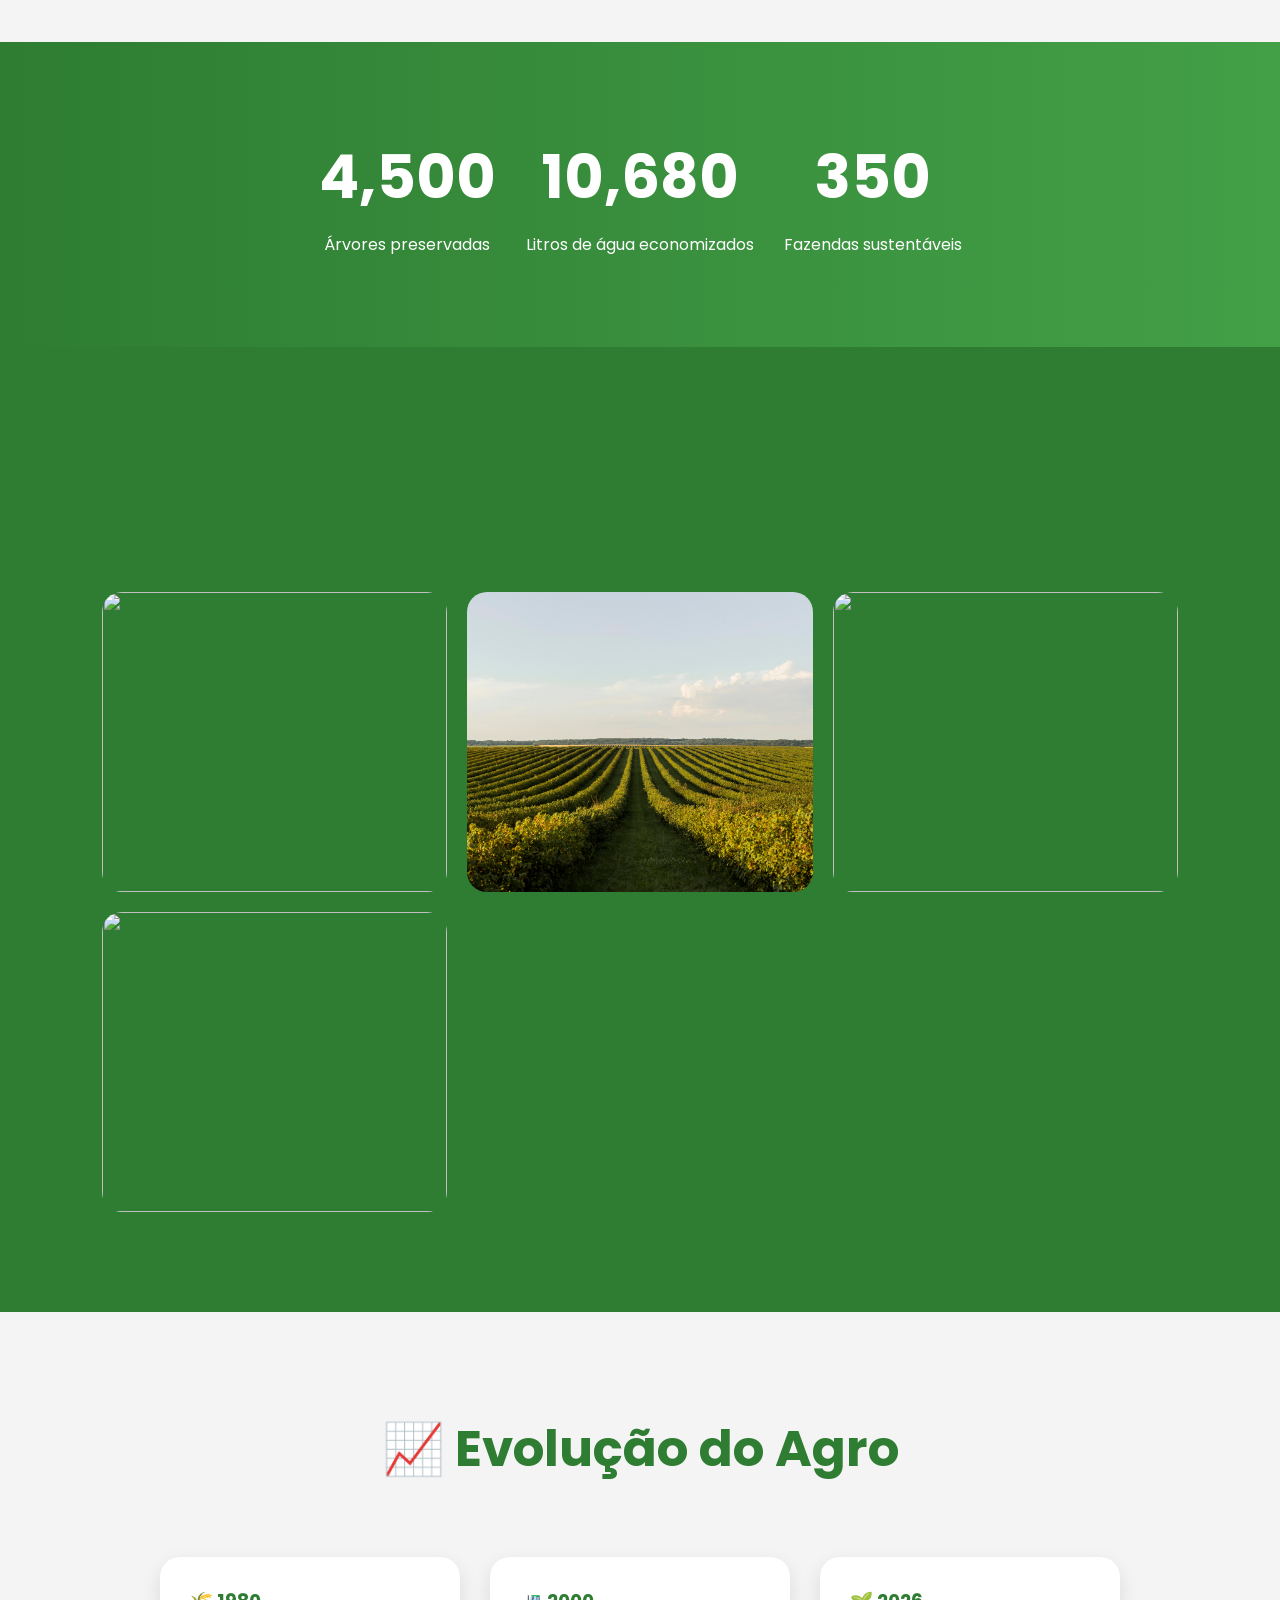
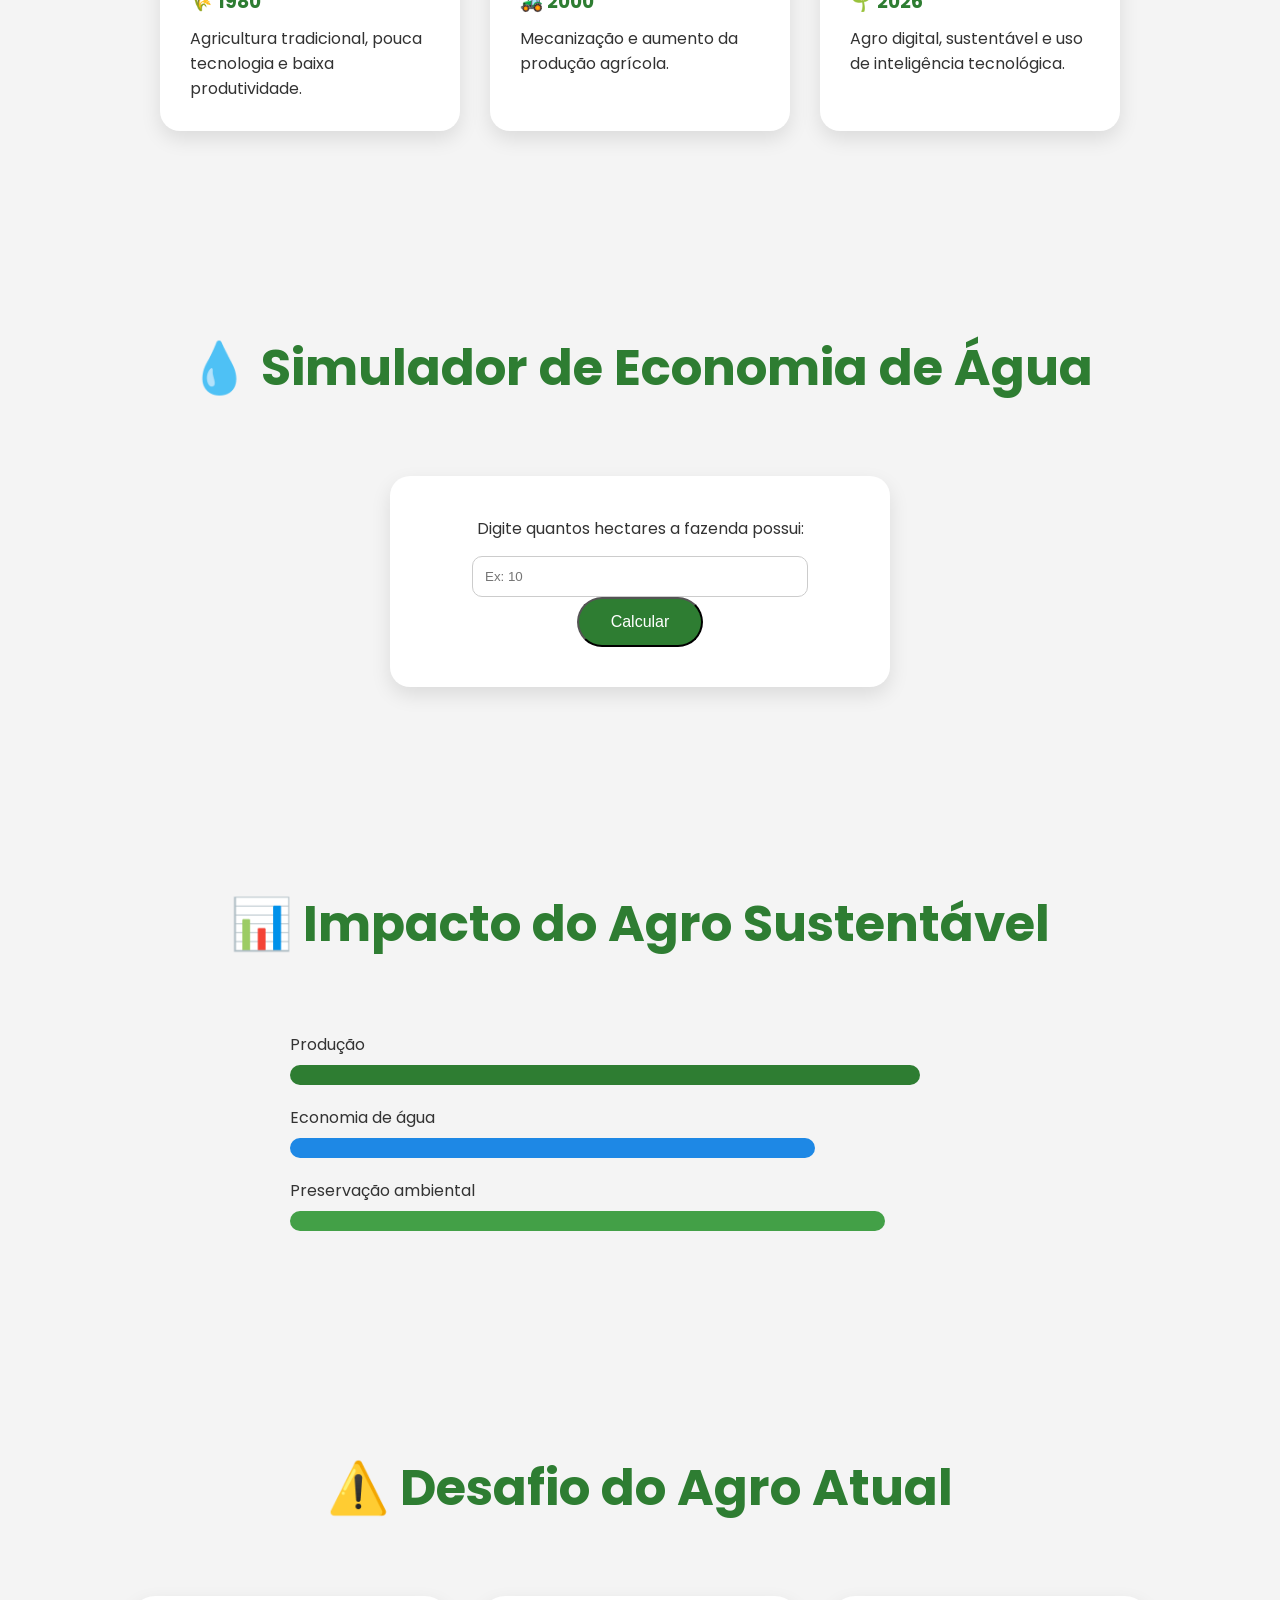
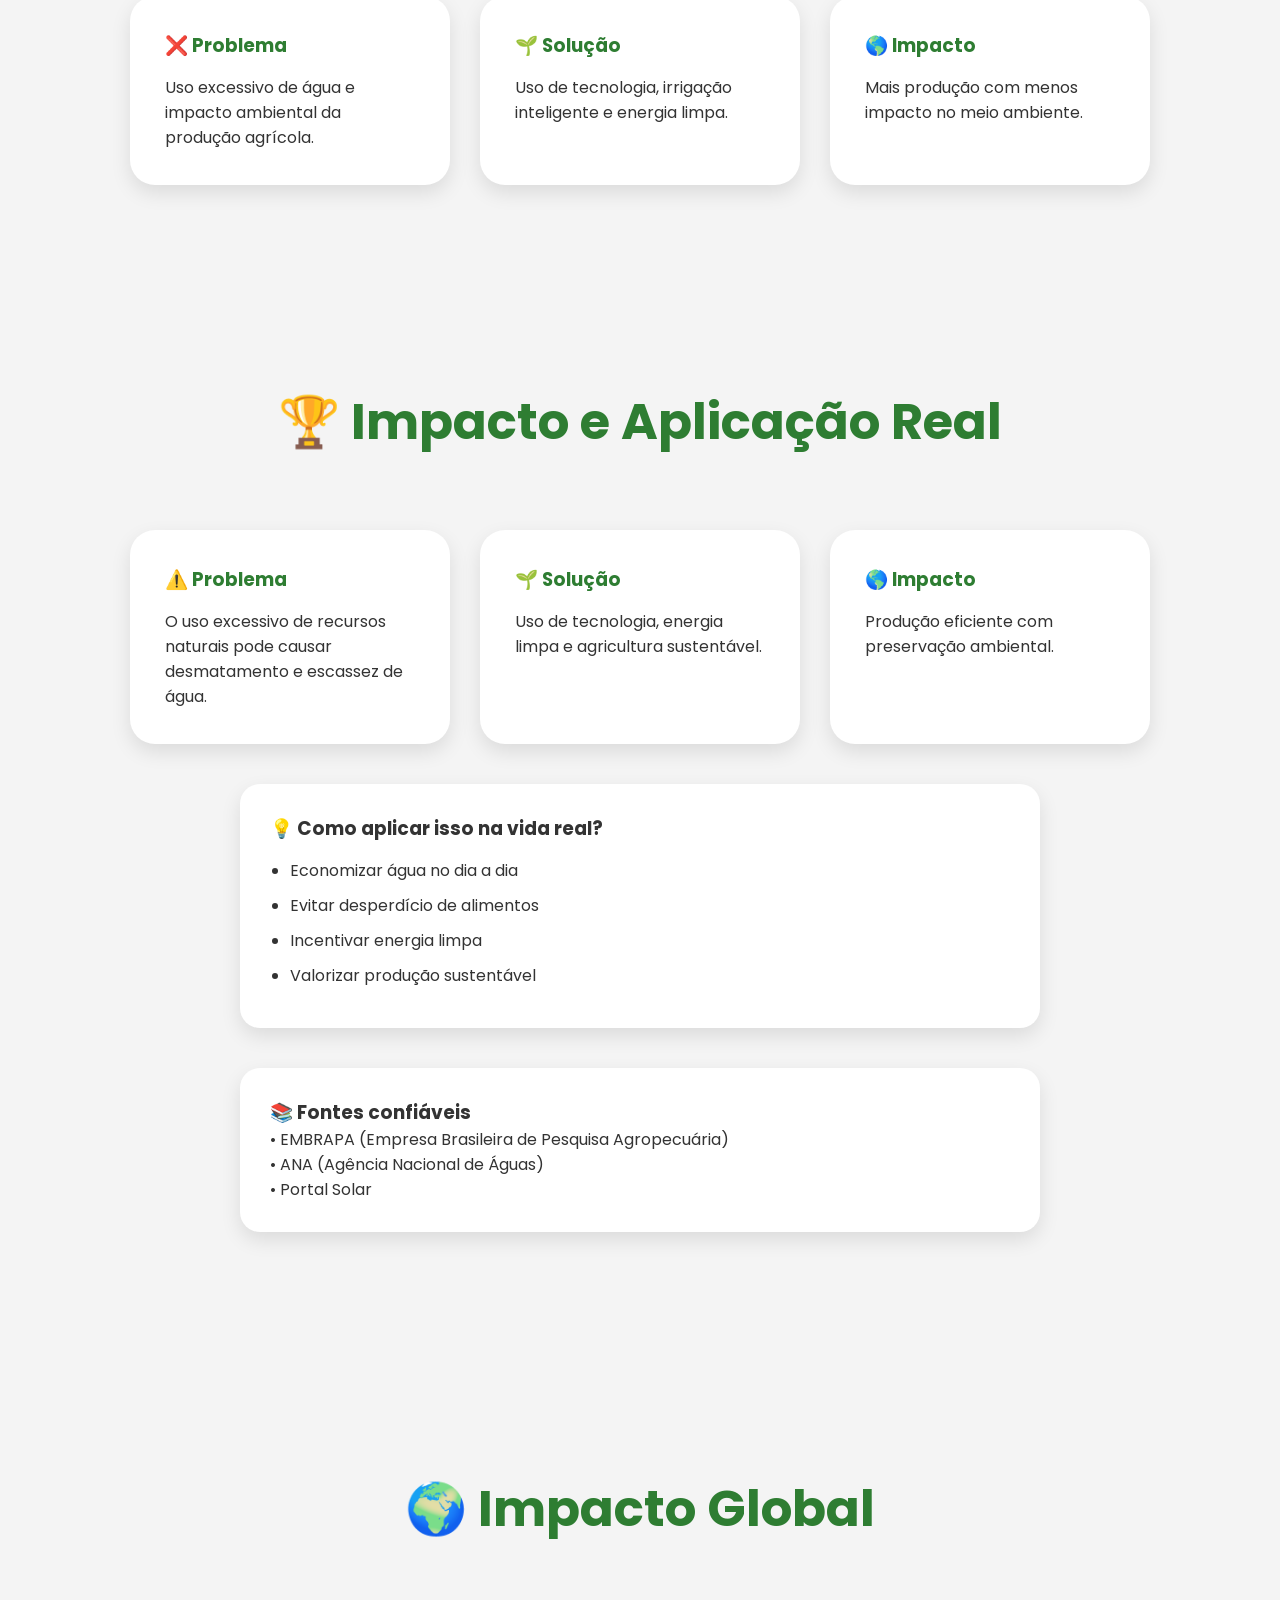
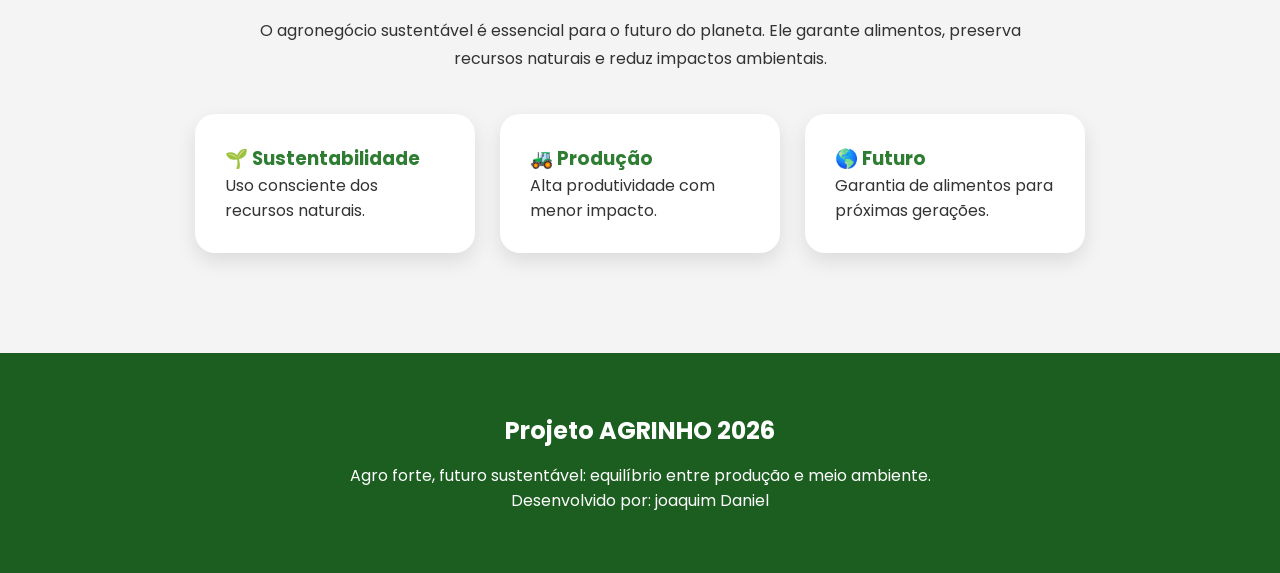
==== commit 2090e286: "Add global impact section to index.html Added a new section on global impact with sustainability, pr" ====
--- a/index.html
+++ b/index.html
@@ -17,6 +17,8 @@
     rel="stylesheet">
 </head>
 
+<button id="topBtn" onclick="voltarTopo()">↑</button>
+  
 <body>
 
   <!-- LOADER -->
@@ -603,6 +605,36 @@
   </div>
 
 </section>
+
+<section class="section global">
+
+  <h2 class="title reveal">🌍 Impacto Global</h2>
+
+  <p class="reveal global-text">
+    O agronegócio sustentável é essencial para o futuro do planeta.
+    Ele garante alimentos, preserva recursos naturais e reduz impactos ambientais.
+  </p>
+
+  <div class="global-cards">
+
+    <div class="gcard reveal">
+      <h3>🌱 Sustentabilidade</h3>
+      <p>Uso consciente dos recursos naturais.</p>
+    </div>
+
+    <div class="gcard reveal">
+      <h3>🚜 Produção</h3>
+      <p>Alta produtividade com menor impacto.</p>
+    </div>
+
+    <div class="gcard reveal">
+      <h3>🌎 Futuro</h3>
+      <p>Garantia de alimentos para próximas gerações.</p>
+    </div>
+
+  </div>
+
+</section>
   
   <!-- FOOTER -->
 
--- a/style.css
+++ b/style.css
@@ -710,3 +710,94 @@
   font-size:12px;
   color:#2e7d32;
 }
+
+
+.aplicacao,
+.fontes{
+  max-width:800px;
+  margin:40px auto;
+  background:var(--branco);
+  padding:30px;
+  border-radius:20px;
+  box-shadow:0 8px 20px rgba(0,0,0,0.1);
+}
+
+.aplicacao ul{
+  margin-top:15px;
+  padding-left:20px;
+}
+
+.aplicacao li{
+  margin-bottom:10px;
+}
+
+/* PREMIUM ANIMATION */
+
+.reveal{
+  opacity:0;
+  transform:translateY(40px);
+  transition:1s ease;
+}
+
+.reveal.active{
+  opacity:1;
+  transform:translateY(0);
+}
+
+#topBtn{
+  position:fixed;
+  bottom:30px;
+  right:30px;
+
+  background:#2e7d32;
+  color:white;
+
+  border:none;
+  padding:15px 18px;
+
+  border-radius:50%;
+
+  cursor:pointer;
+
+  display:none;
+
+  font-size:18px;
+
+  box-shadow:0 5px 15px rgba(0,0,0,0.2);
+}
+
+
+.global-text{
+  max-width:800px;
+  margin:auto;
+  text-align:center;
+  line-height:1.8;
+  margin-bottom:40px;
+}
+
+.global-cards{
+  display:flex;
+  justify-content:center;
+  gap:25px;
+  flex-wrap:wrap;
+}
+
+.gcard{
+  background:var(--branco);
+  padding:30px;
+  width:280px;
+
+  border-radius:20px;
+
+  box-shadow:0 8px 20px rgba(0,0,0,0.1);
+
+  transition:0.3s;
+}
+
+.gcard:hover{
+  transform:translateY(-10px);
+}
+
+.gcard h3{
+  color:#2e7d32;
+}
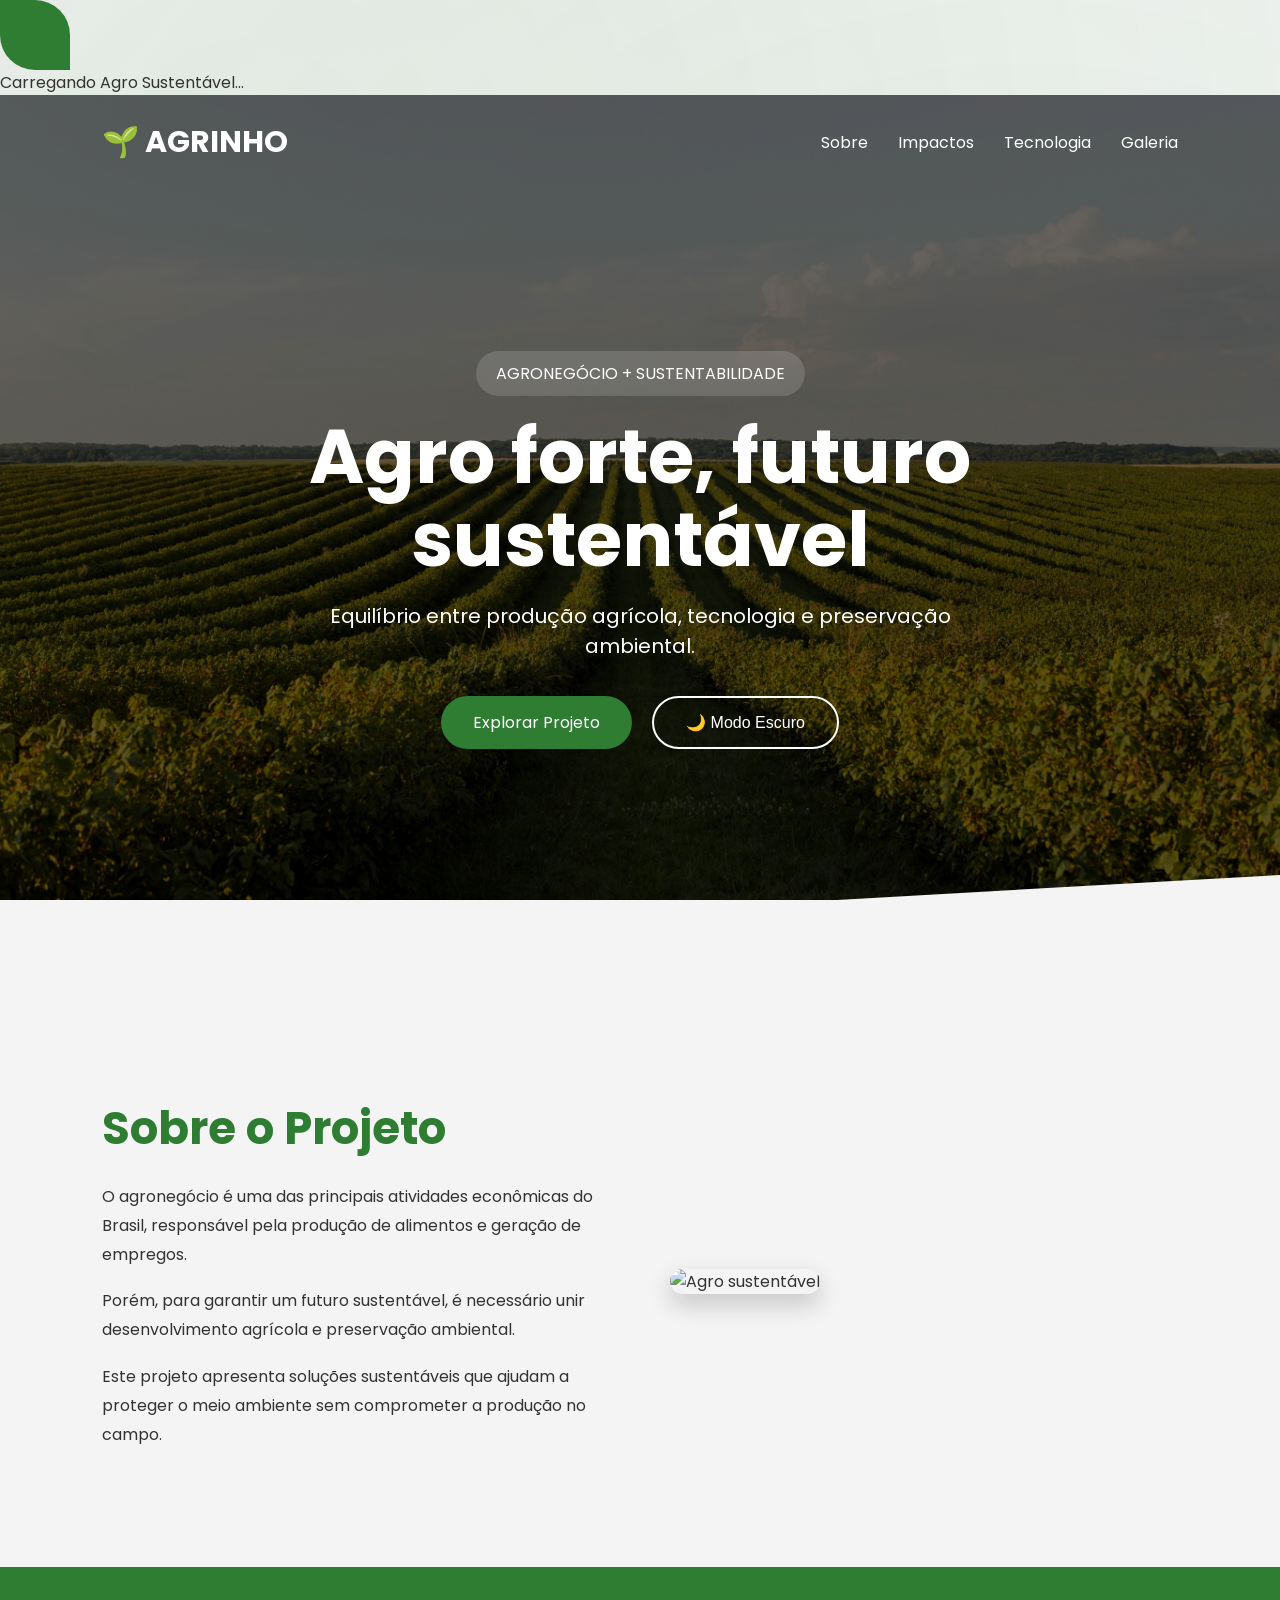
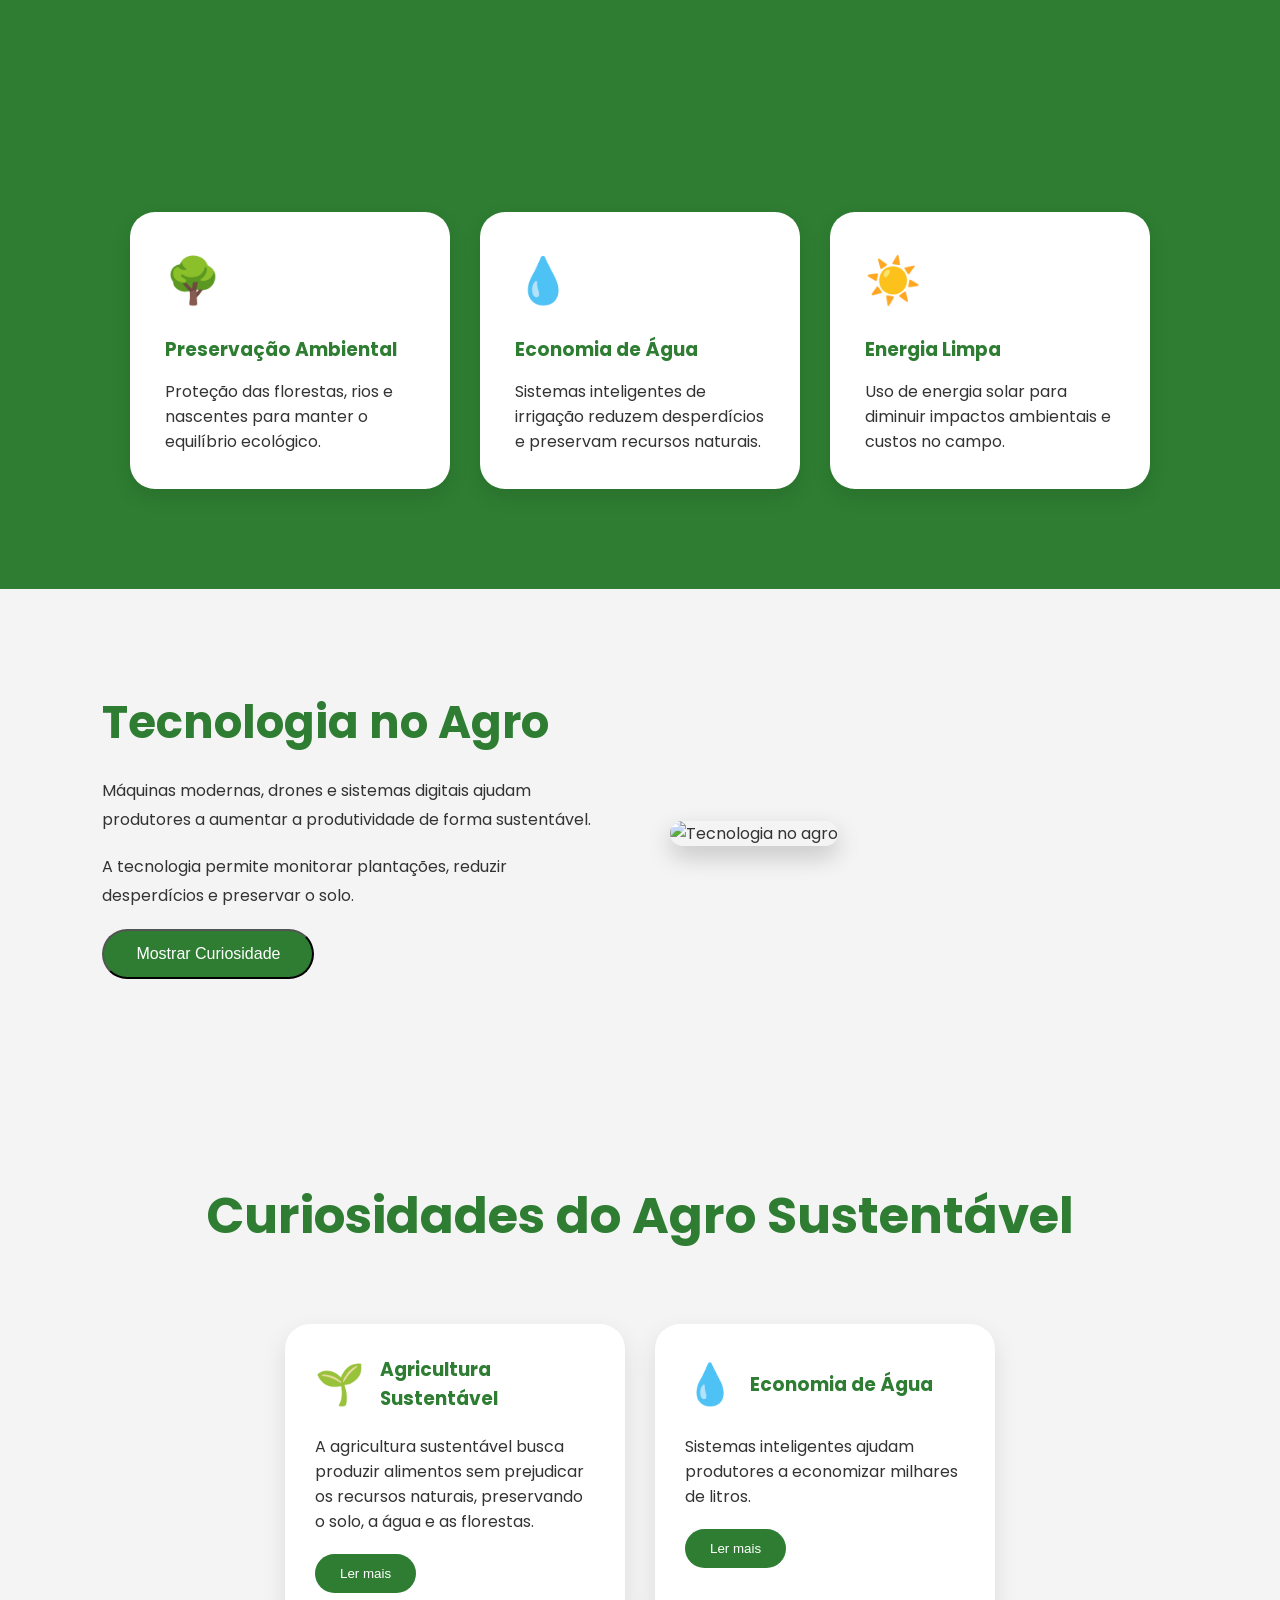
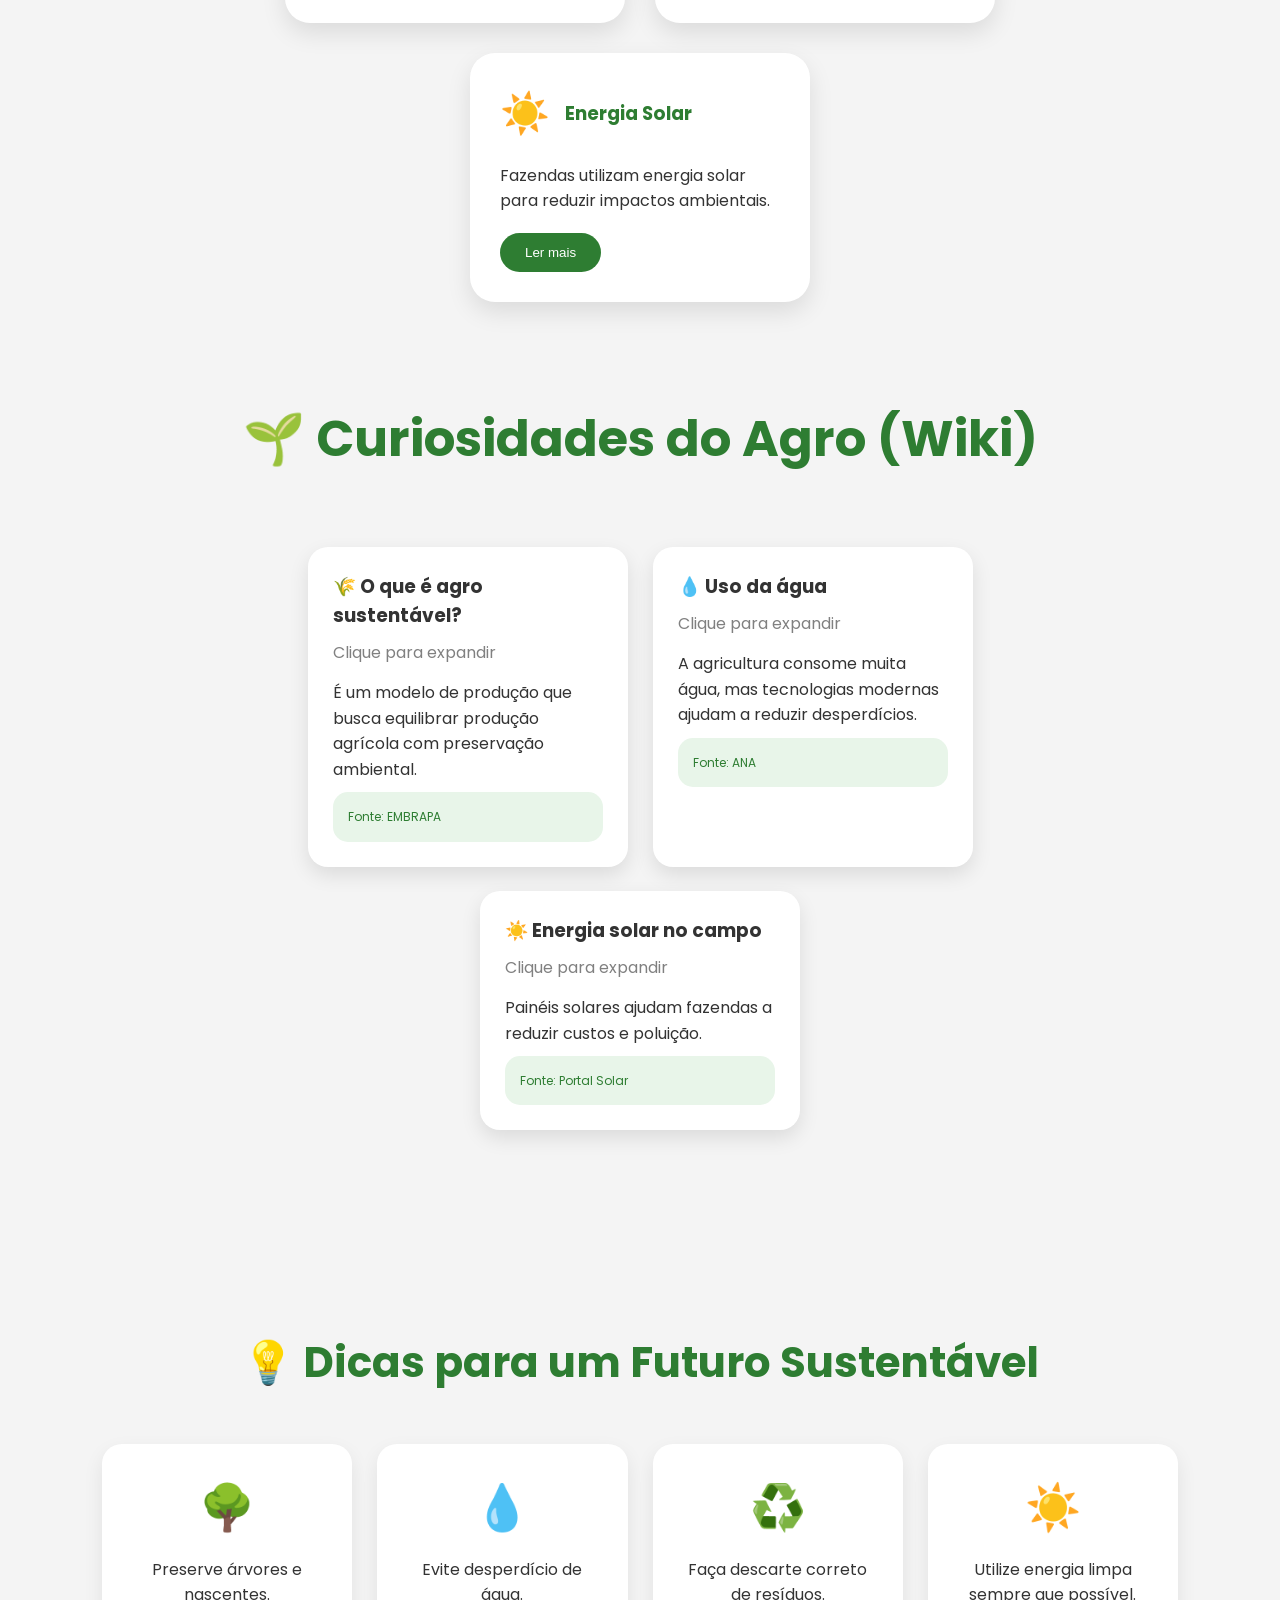
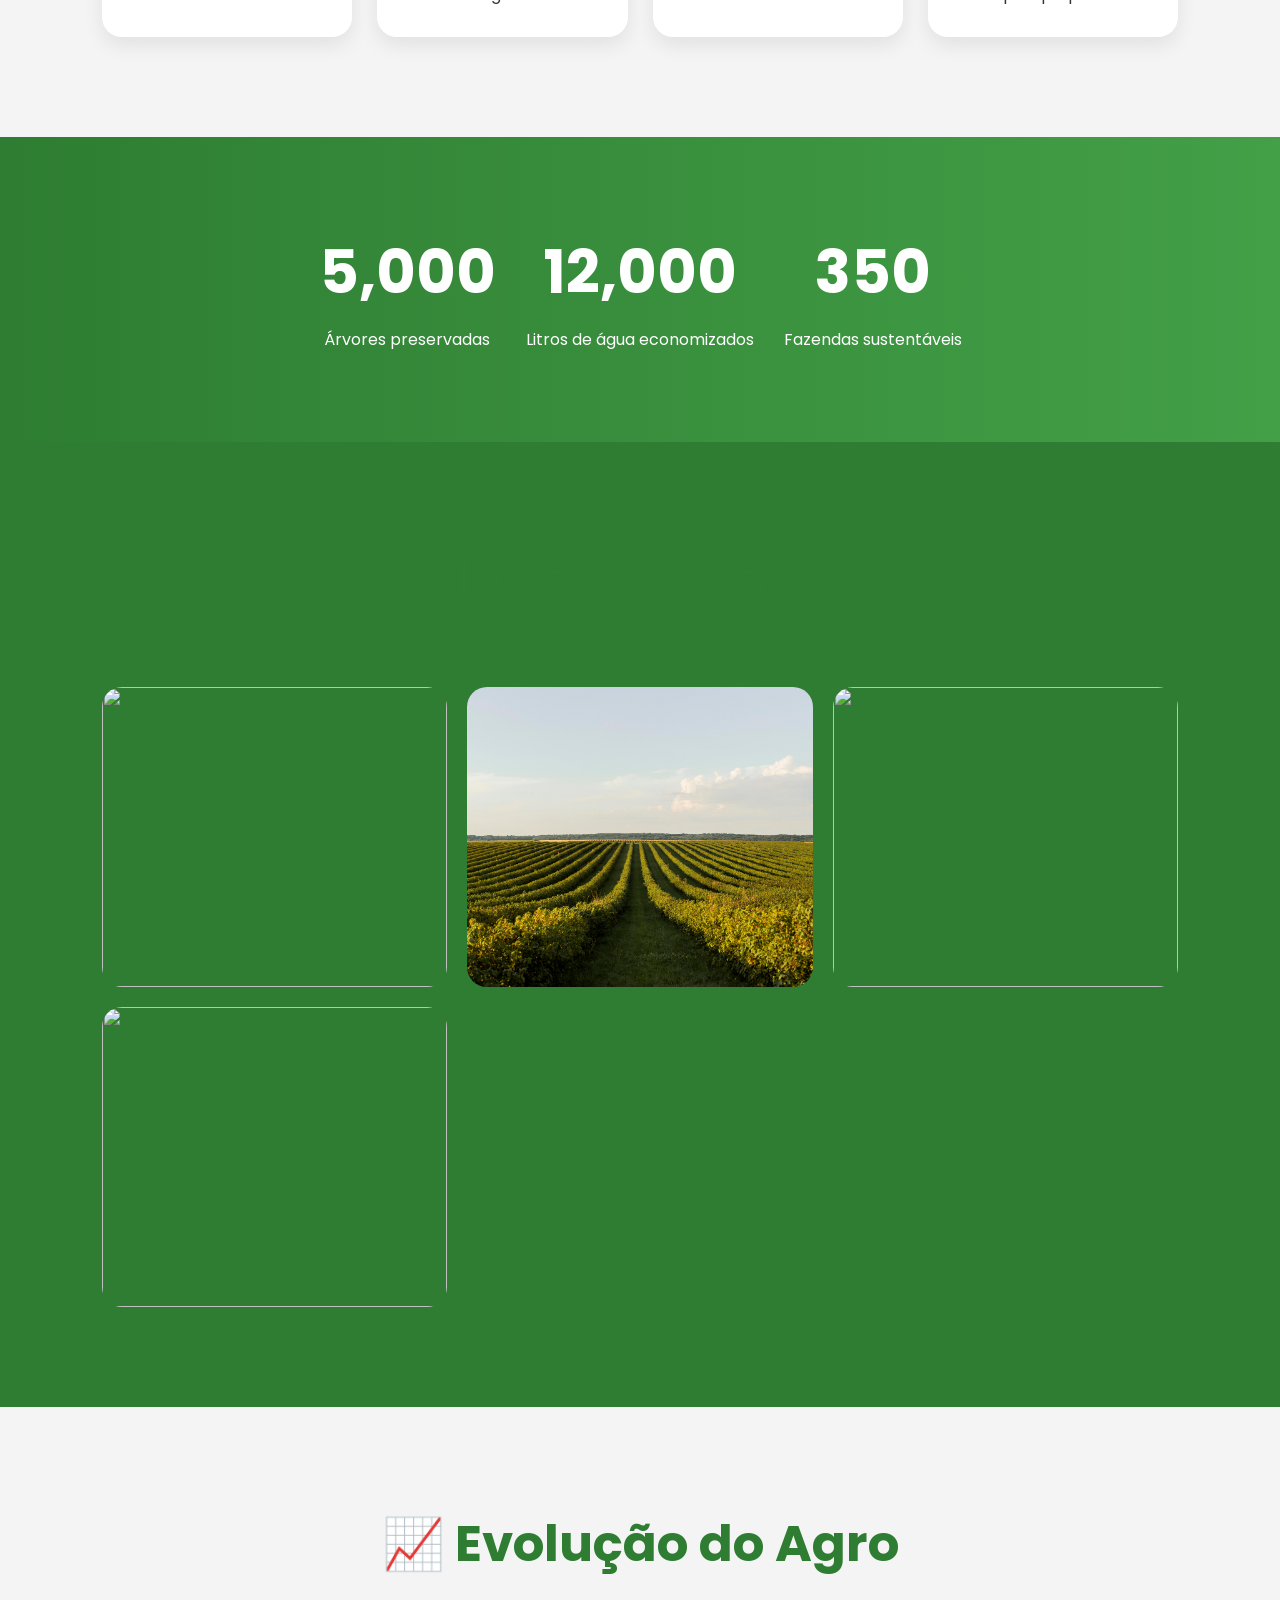
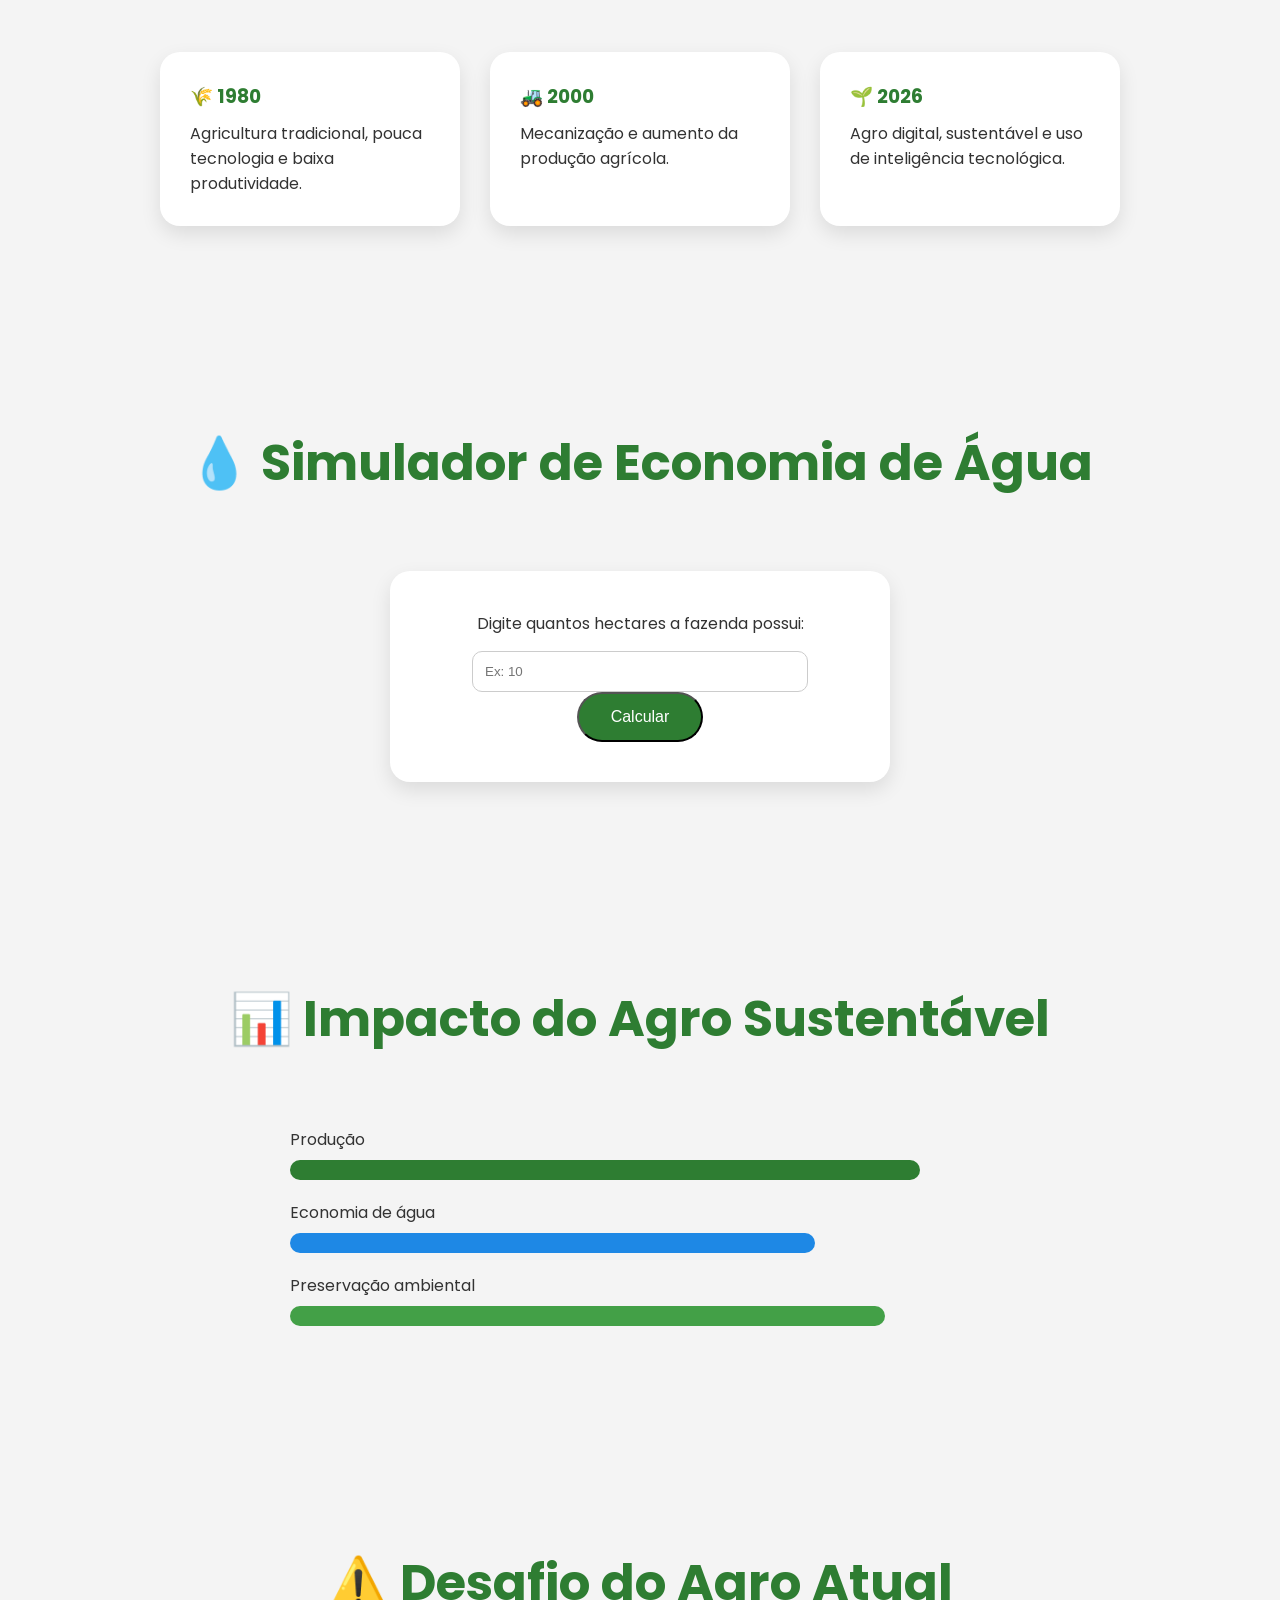
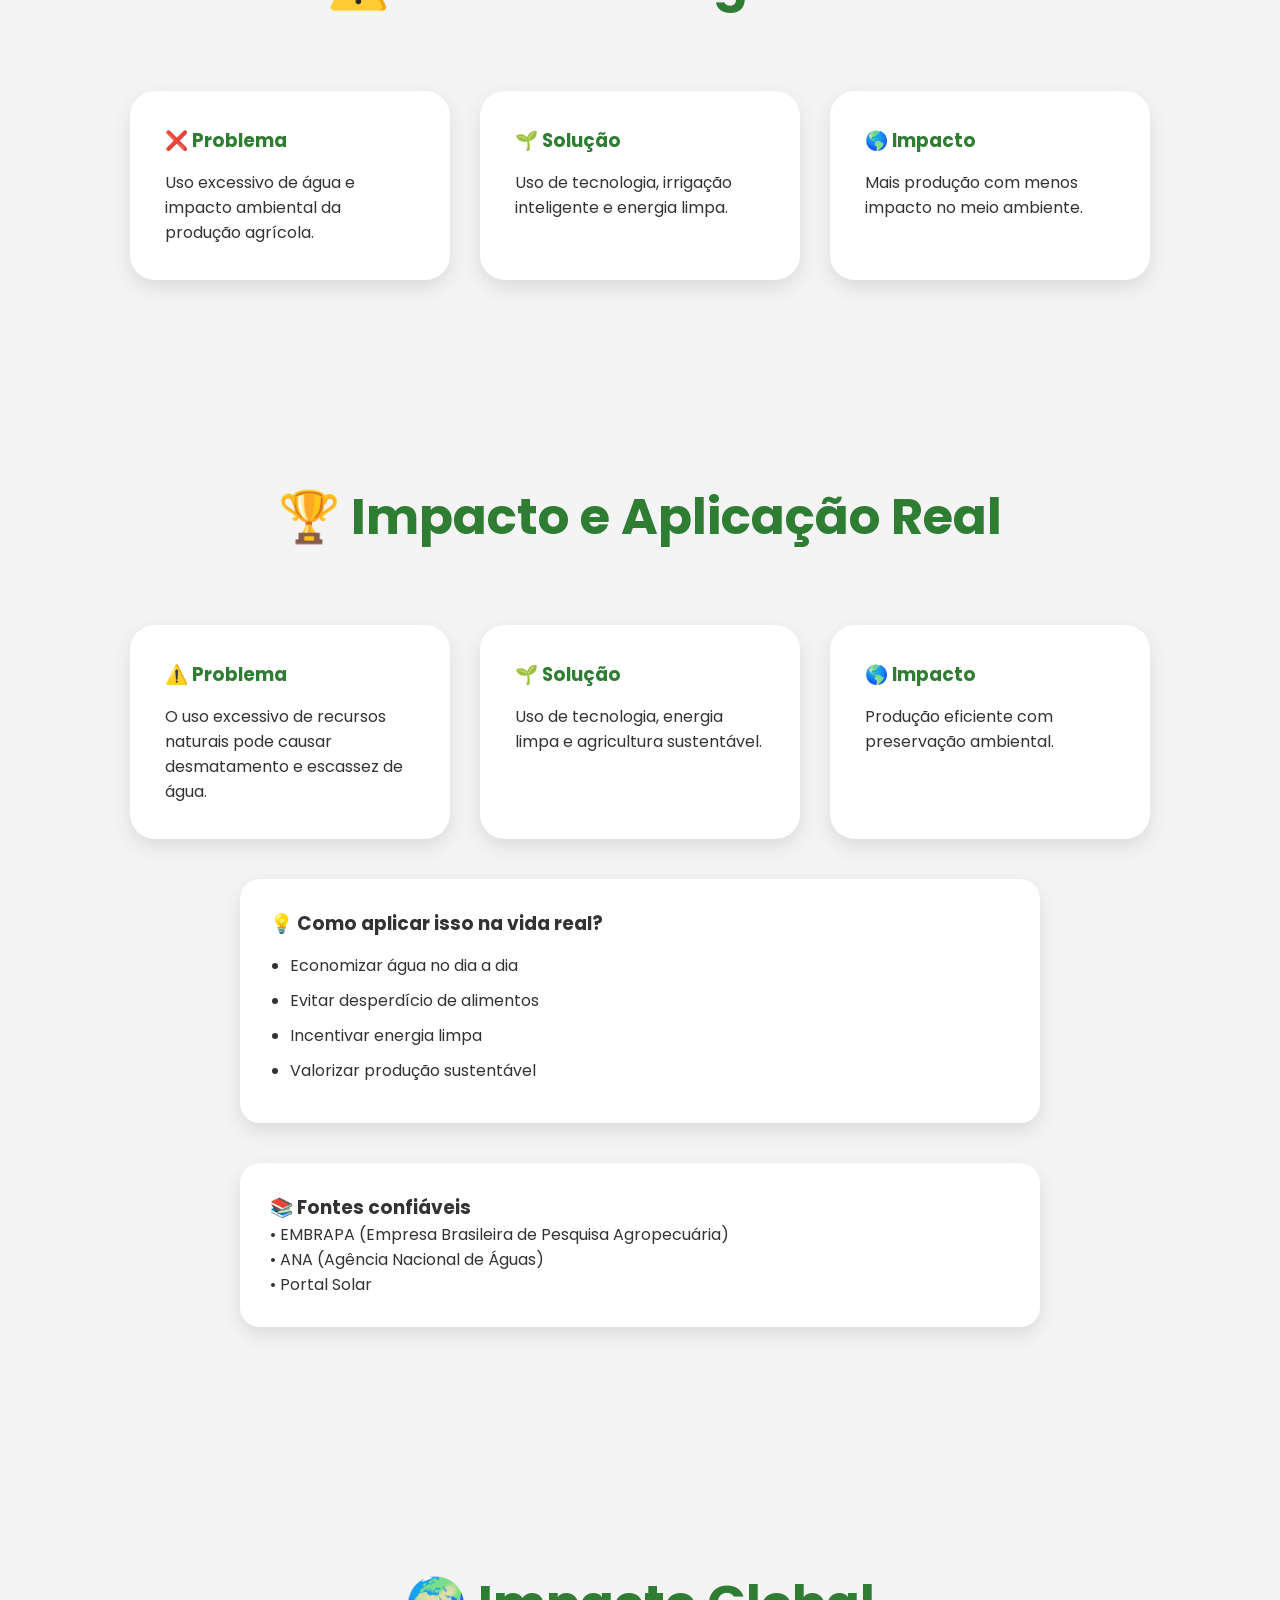
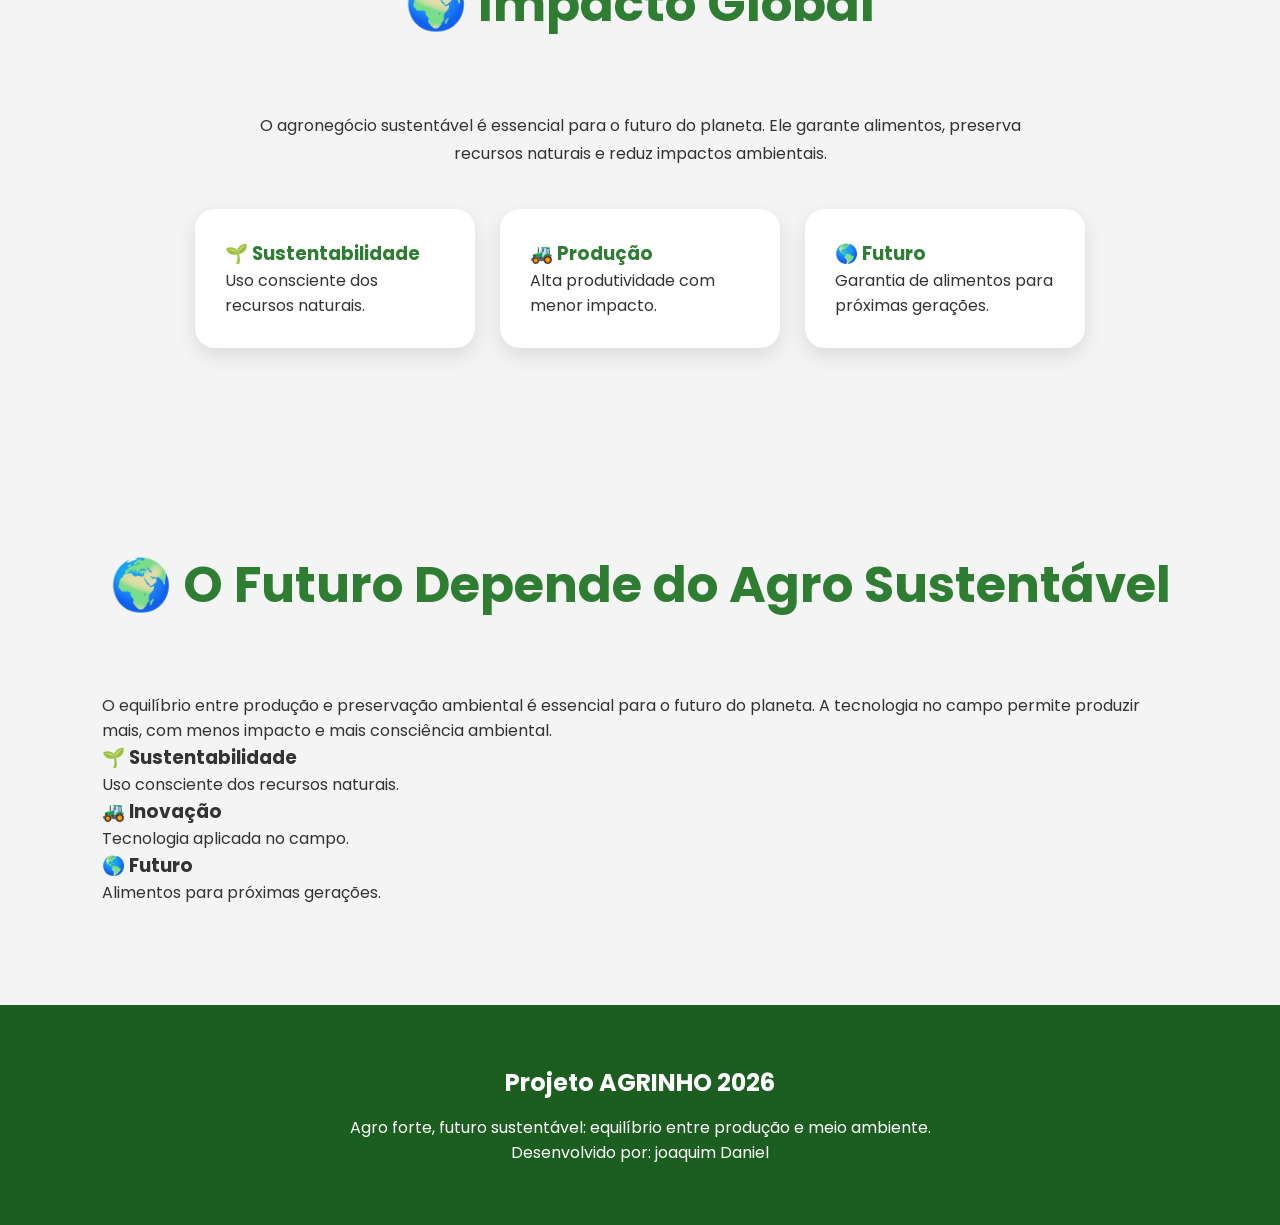
==== commit 37981e33: "Update index.html" ====
--- a/index.html
+++ b/index.html
@@ -21,6 +21,18 @@
   
 <body>
 
+  <div class="preloader" id="preloader">
+
+  <div class="loader-box">
+
+    <div class="leaf"></div>
+
+    <p>Carregando Agro Sustentável...</p>
+
+  </div>
+
+</div>
+  
   <!-- LOADER -->
 
   <div class="loader">
@@ -635,6 +647,36 @@
   </div>
 
 </section>
+
+  <section class="section campeao">
+
+  <h2 class="title reveal">🌍 O Futuro Depende do Agro Sustentável</h2>
+
+  <p class="reveal campeao-text">
+    O equilíbrio entre produção e preservação ambiental é essencial para o futuro do planeta.
+    A tecnologia no campo permite produzir mais, com menos impacto e mais consciência ambiental.
+  </p>
+
+  <div class="campeao-boxes">
+
+    <div class="box reveal">
+      <h3>🌱 Sustentabilidade</h3>
+      <p>Uso consciente dos recursos naturais.</p>
+    </div>
+
+    <div class="box reveal">
+      <h3>🚜 Inovação</h3>
+      <p>Tecnologia aplicada no campo.</p>
+    </div>
+
+    <div class="box reveal">
+      <h3>🌎 Futuro</h3>
+      <p>Alimentos para próximas gerações.</p>
+    </div>
+
+  </div>
+
+</section>
   
   <!-- FOOTER -->
 
--- a/style.css
+++ b/style.css
@@ -801,3 +801,63 @@
 .gcard h3{
   color:#2e7d32;
 }
+
+/* ===== EFEITO 3D NAS CARDS ===== */
+
+.card,
+.wiki-card,
+.gcard,
+.timeline-item,
+.curiosidade-card{
+  transform-style:preserve-3d;
+  transition:0.4s ease;
+  will-change:transform;
+}
+
+.card:hover,
+.wiki-card:hover,
+.gcard:hover,
+.timeline-item:hover,
+.curiosidade-card:hover{
+  transform:
+    perspective(1000px)
+    rotateX(6deg)
+    rotateY(-6deg)
+    translateY(-10px);
+  box-shadow:0 20px 40px rgba(0,0,0,0.2);
+}
+
+.card::before,
+.wiki-card::before,
+.gcard::before{
+  content:"";
+  position:absolute;
+  inset:0;
+  background:radial-gradient(circle at top left, rgba(255,255,255,0.3), transparent);
+  opacity:0;
+  transition:0.4s;
+}
+
+.card:hover::before,
+.wiki-card:hover::before,
+.gcard:hover::before{
+  opacity:1;
+}
+
+body::before{
+  content:"";
+  position:fixed;
+  inset:0;
+  background:
+    radial-gradient(circle at 20% 20%, rgba(46,125,50,0.08), transparent),
+    radial-gradient(circle at 80% 80%, rgba(76,175,80,0.08), transparent);
+
+  z-index:-1;
+}
+
+
+/* ===== PARALLAX ===== */
+
+.hero{
+  background-attachment:fixed;
+}
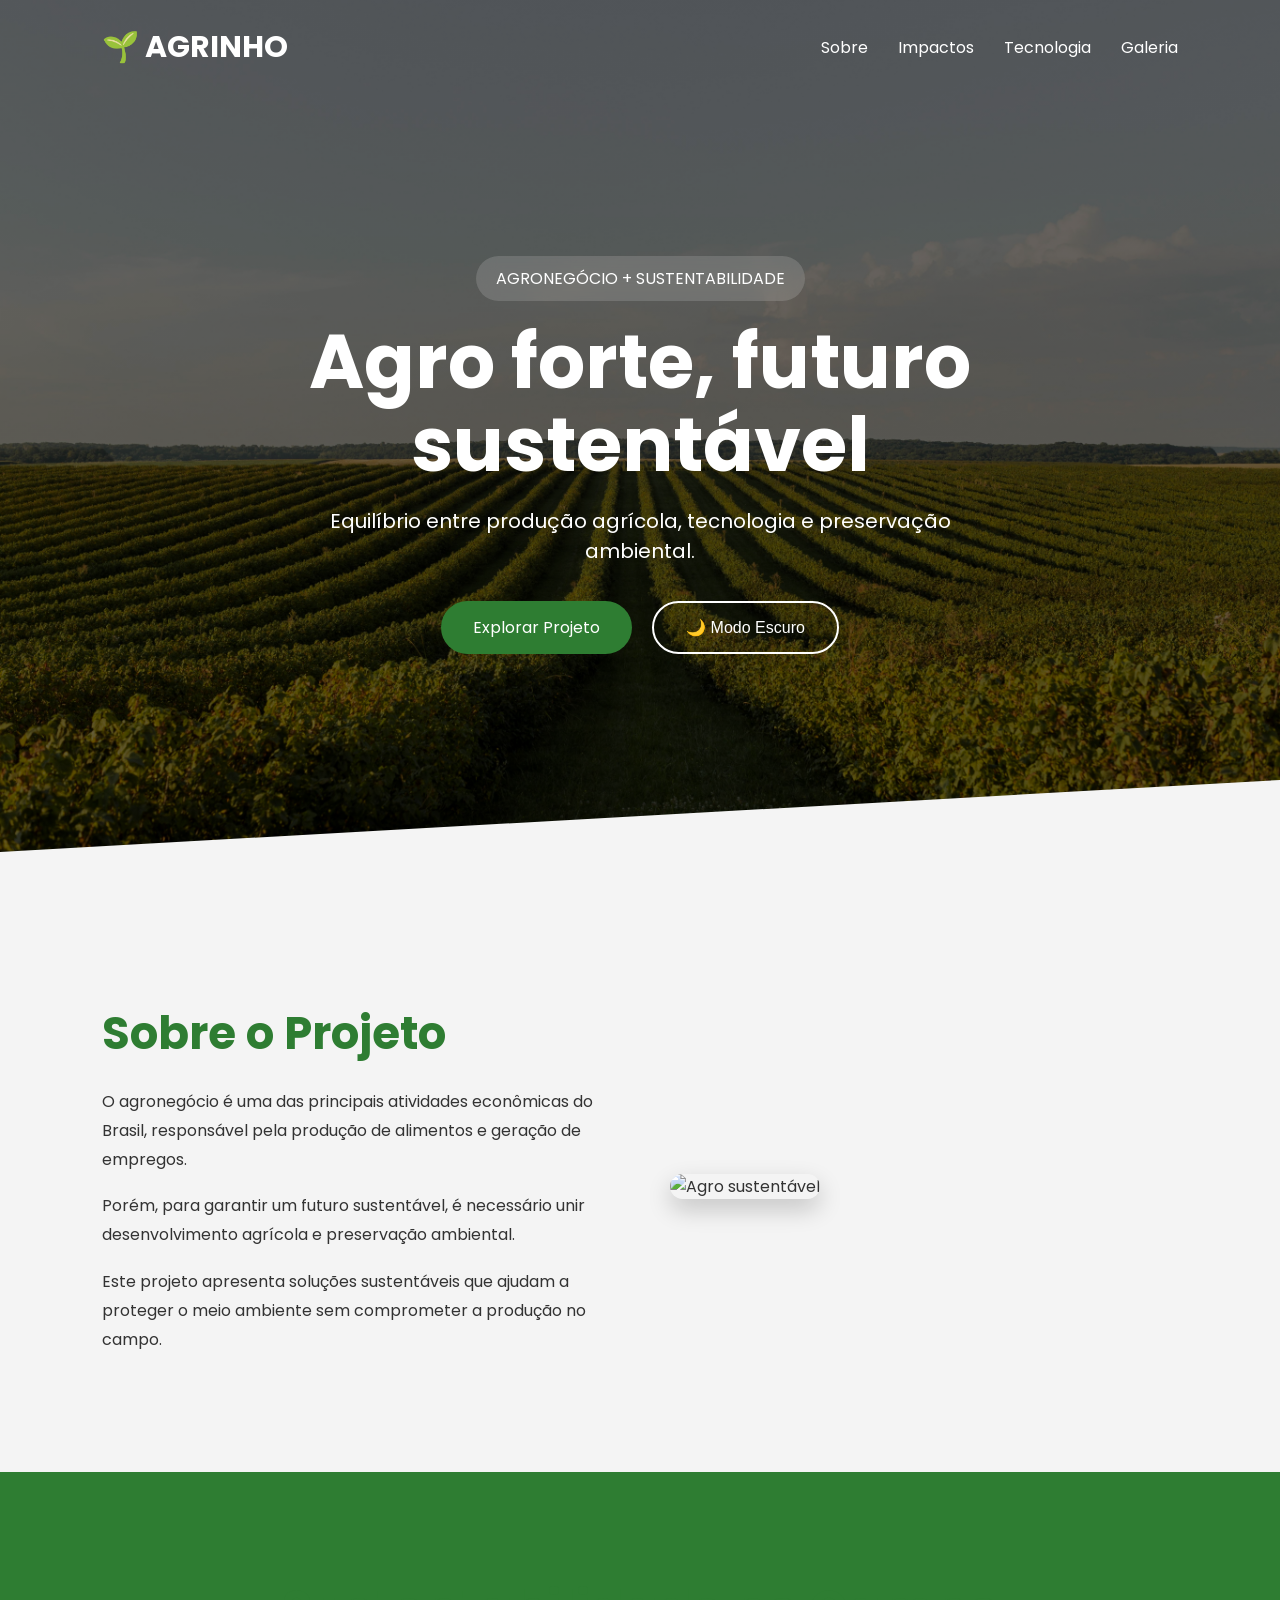
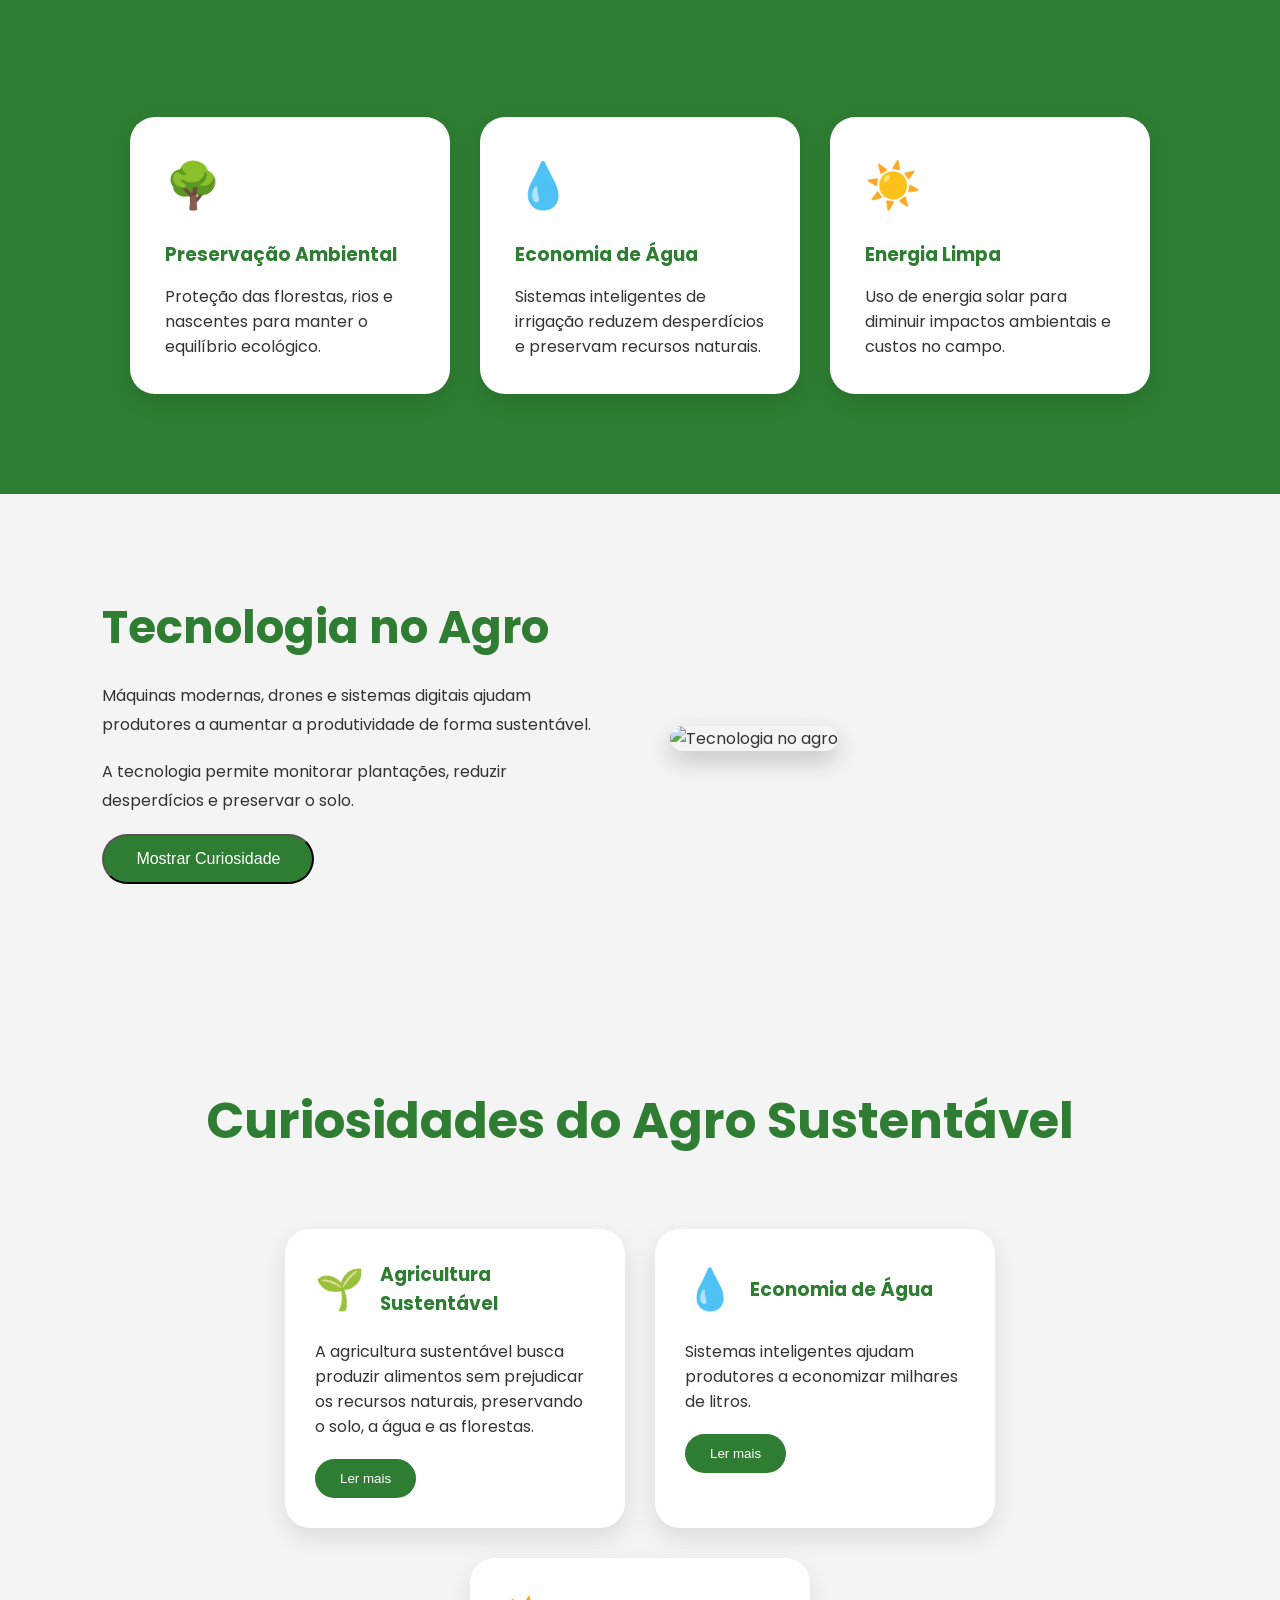
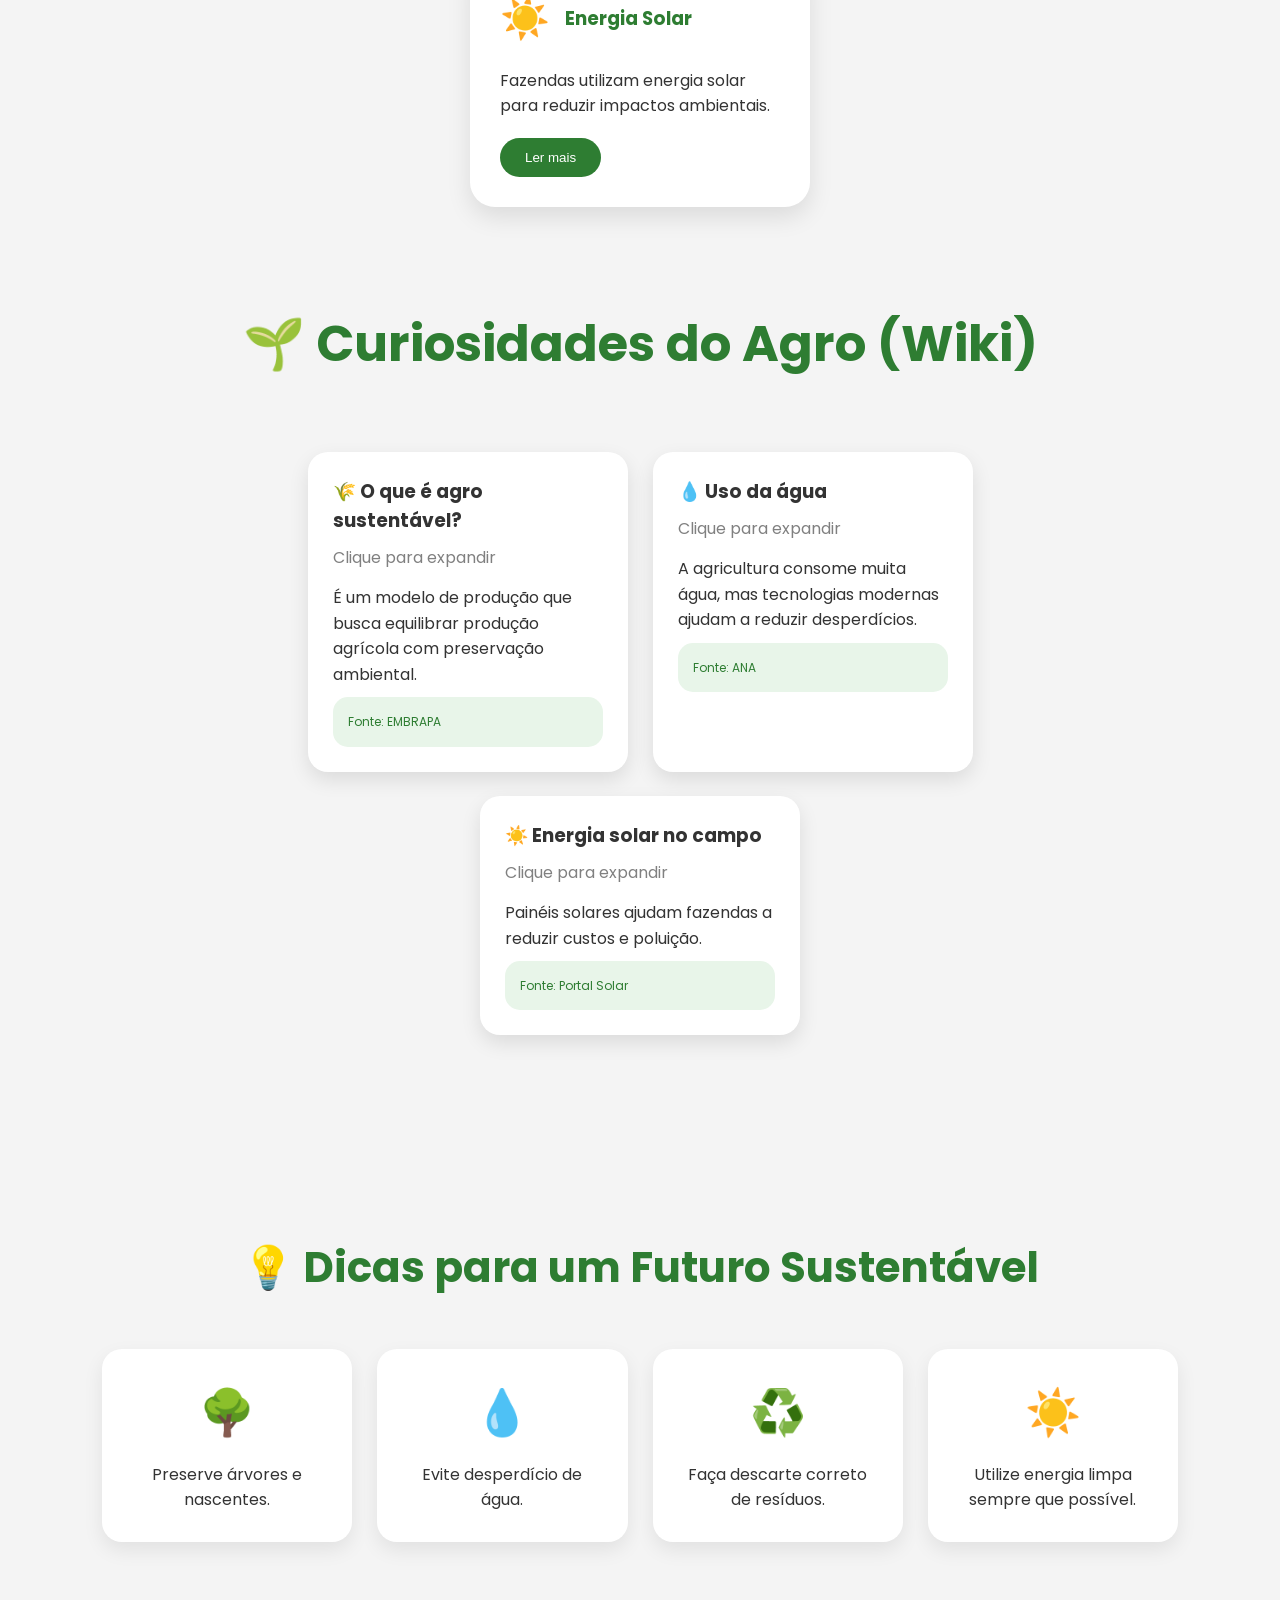
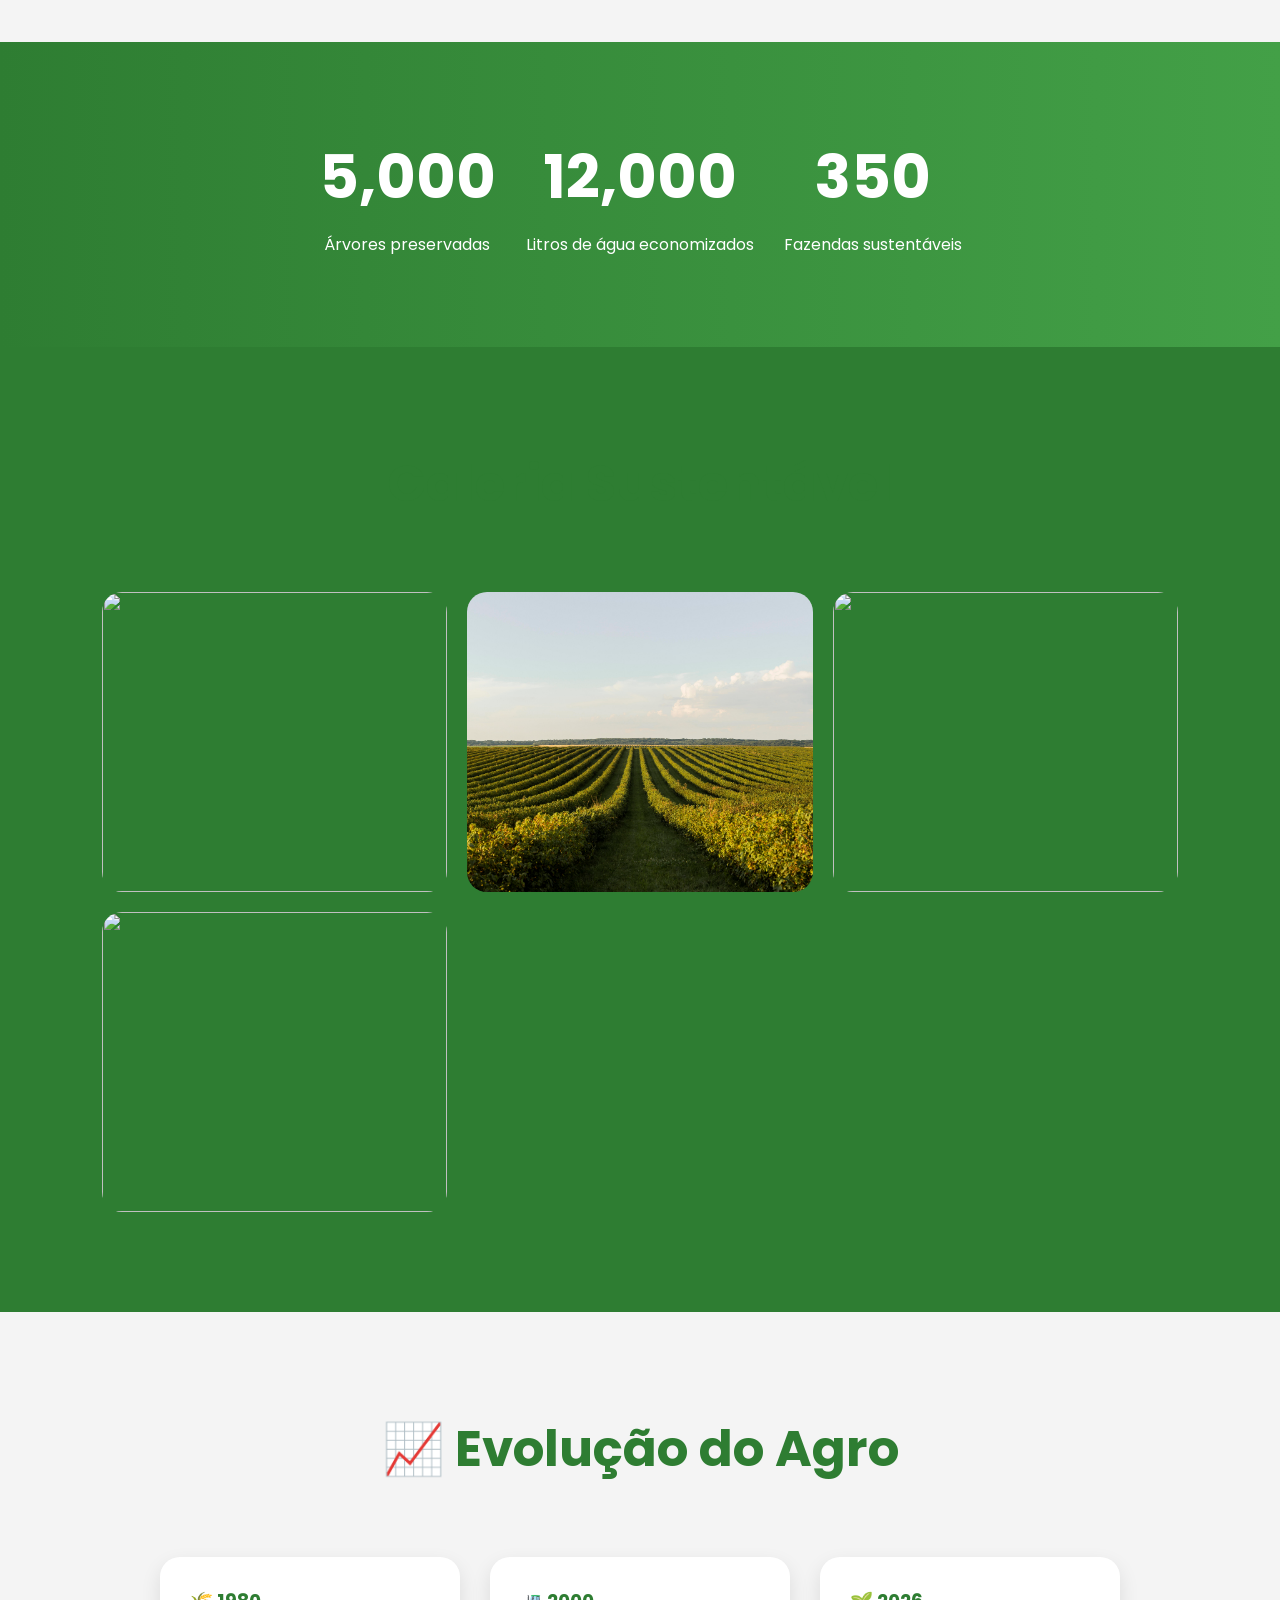
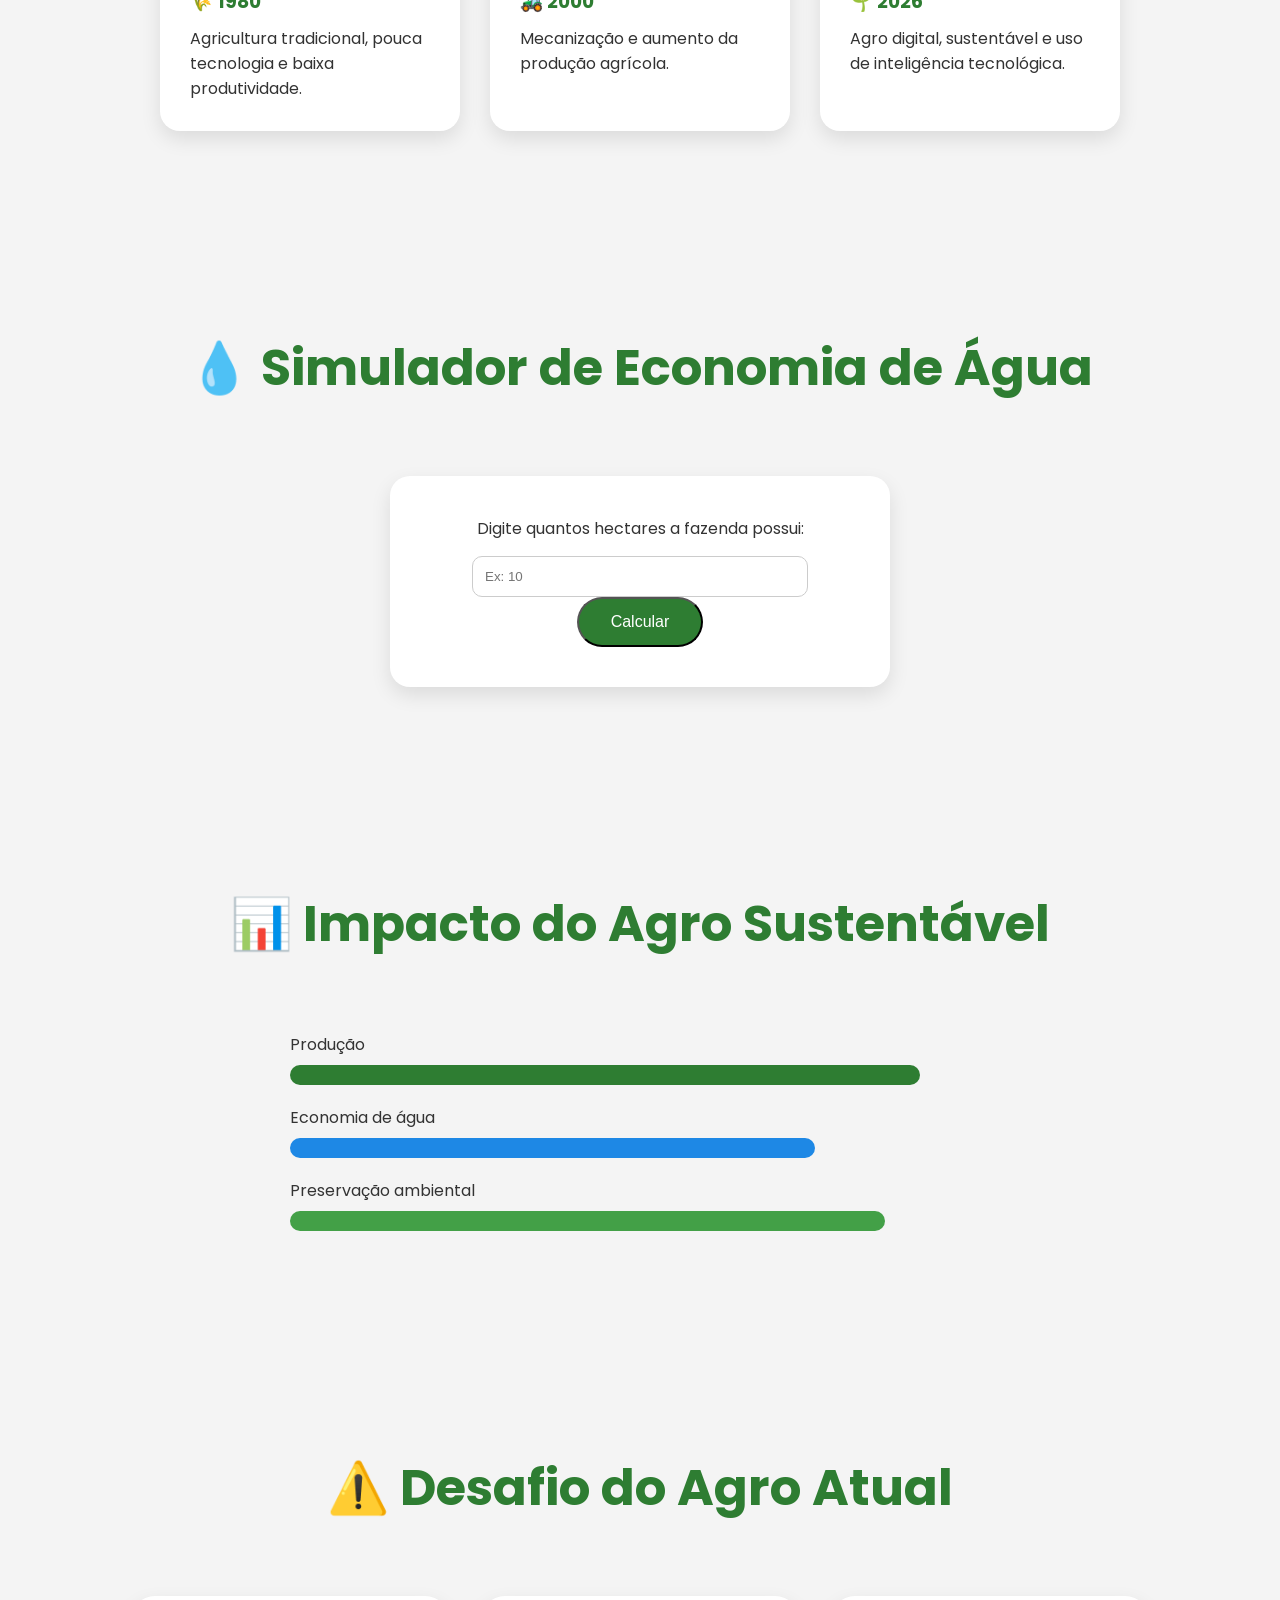
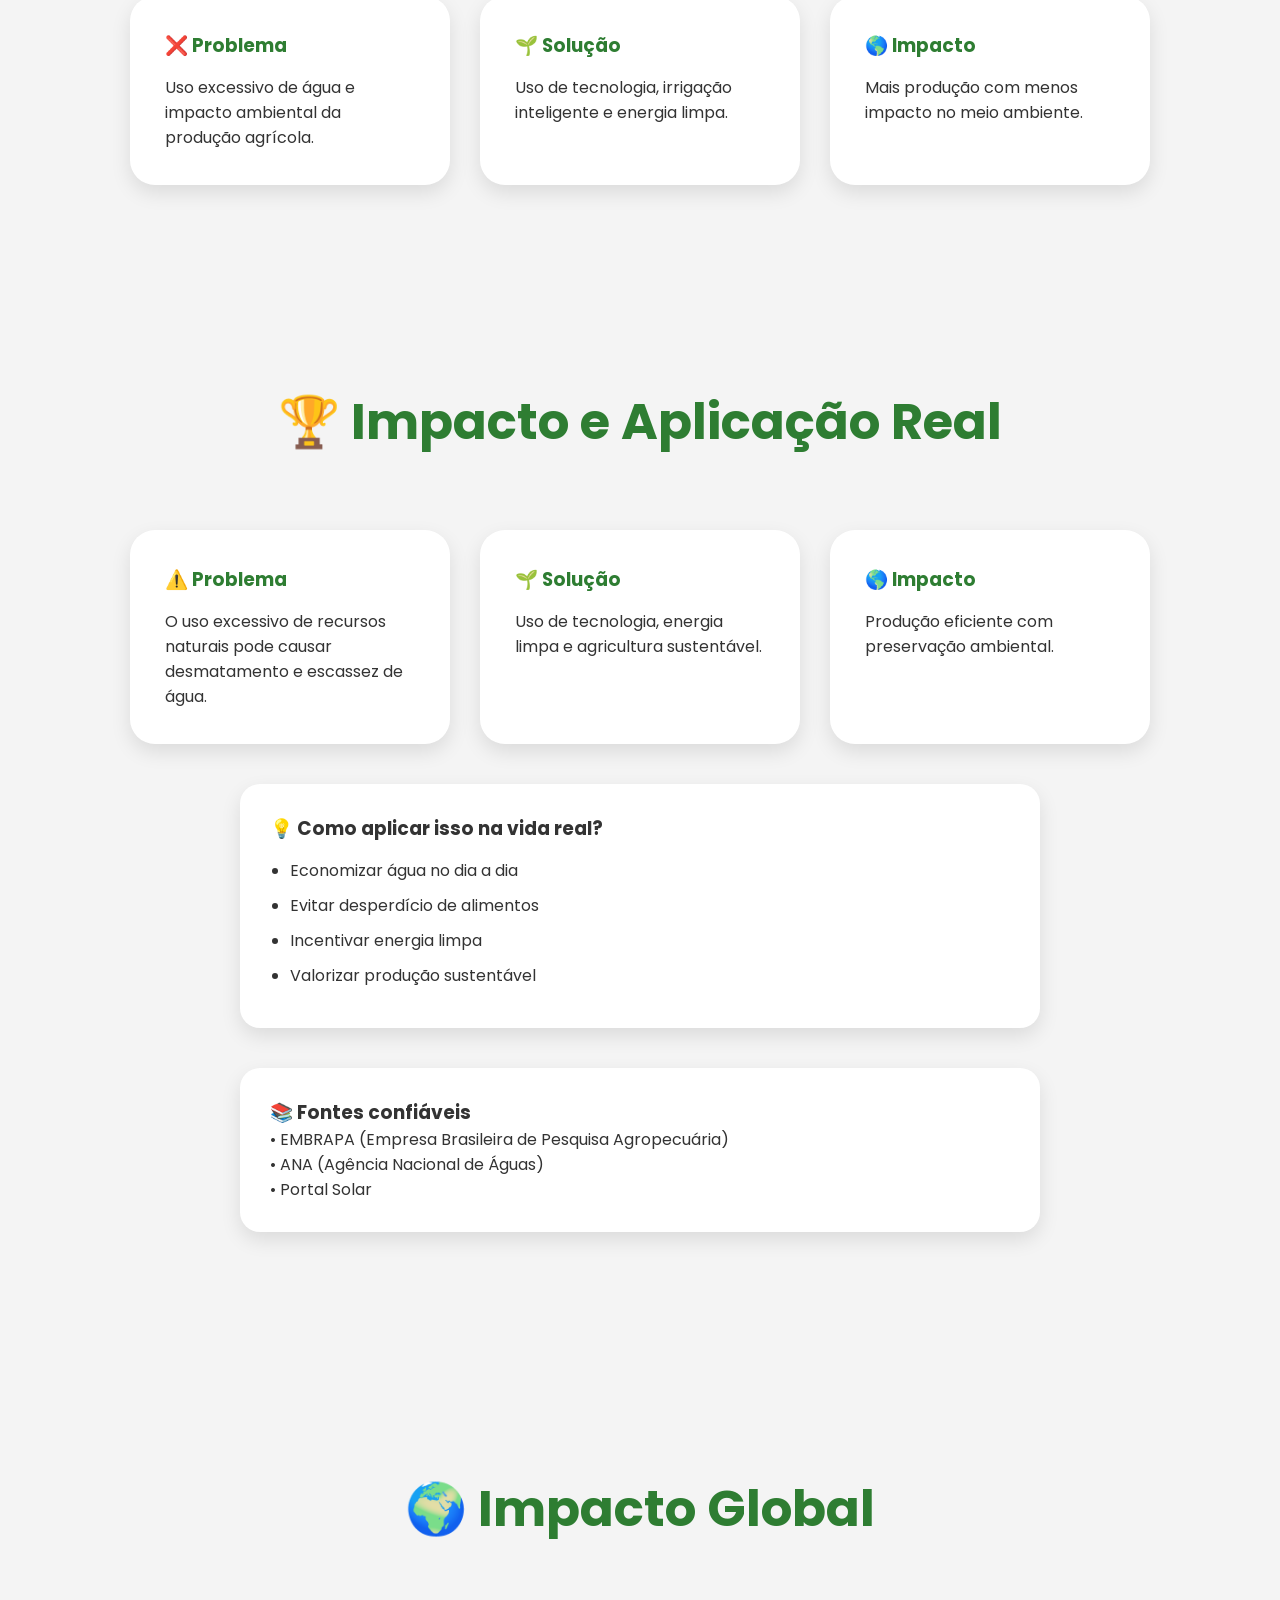
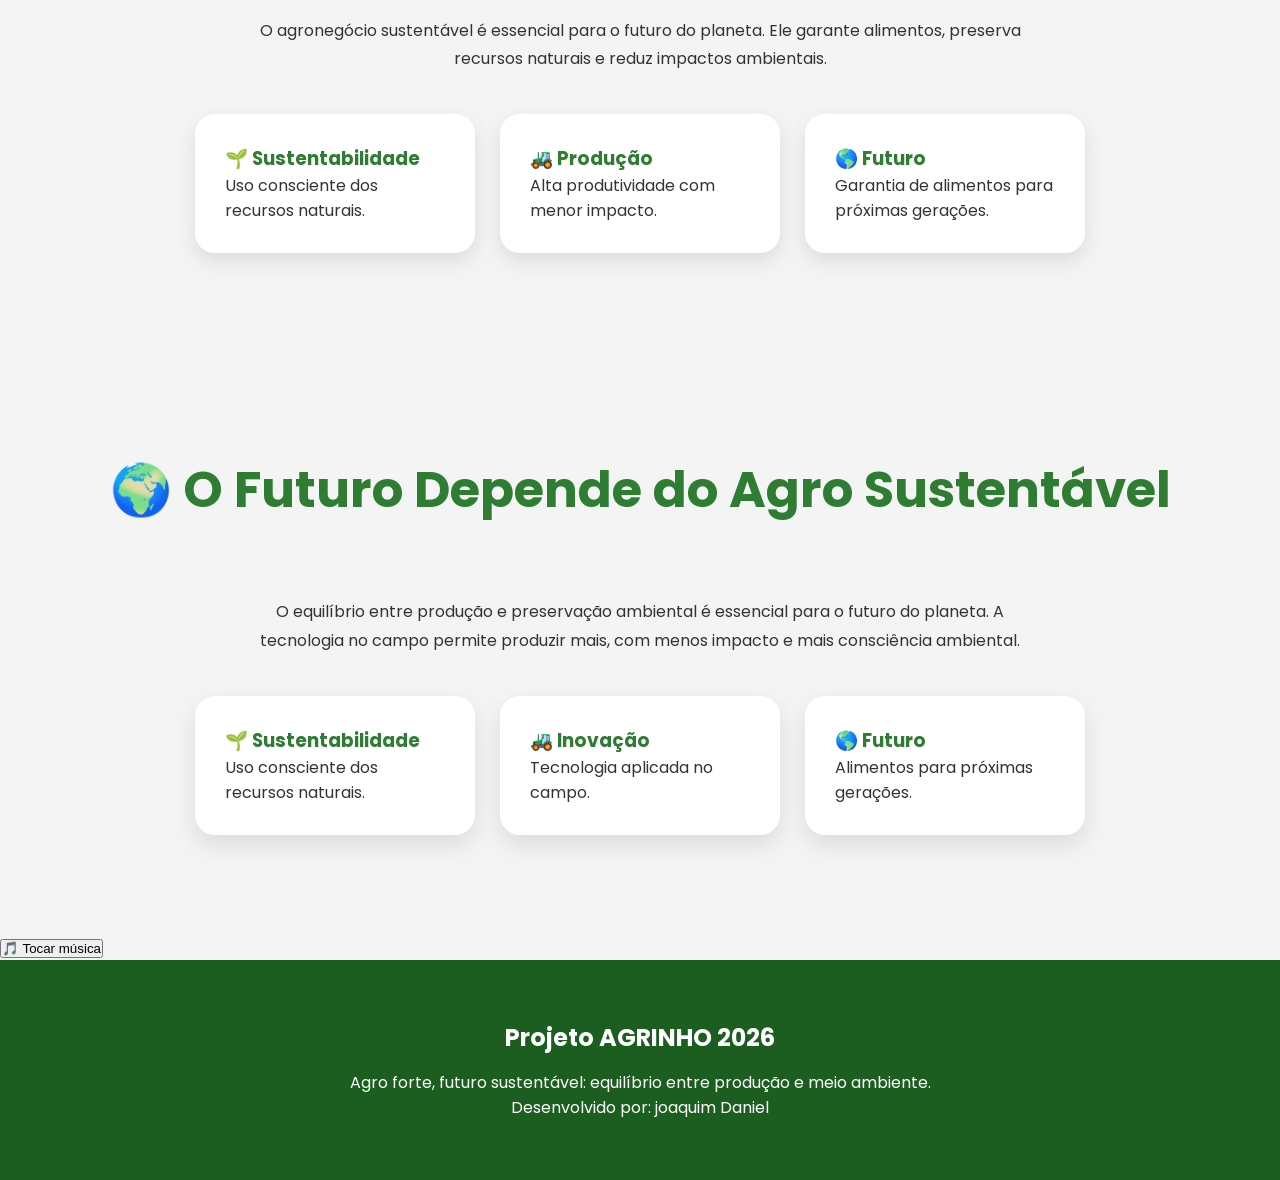
==== commit aefa34da: "Update index.html" ====
--- a/index.html
+++ b/index.html
@@ -677,6 +677,14 @@
   </div>
 
 </section>
+
+<audio id="musica" loop>
+  <source src="assets/musica.mp3" type="audio/mpeg">
+</audio>
+
+<button id="btnMusica" onclick="toggleMusica()">
+  🎵 Tocar música
+</button>
   
   <!-- FOOTER -->
 
--- a/style.css
+++ b/style.css
@@ -861,3 +861,85 @@
 .hero{
   background-attachment:fixed;
 }
+
+
+/* ===== PRELOADER ===== */
+
+.preloader{
+  position:fixed;
+  inset:0;
+  background:#1b5e20;
+
+  display:flex;
+  justify-content:center;
+  align-items:center;
+
+  z-index:9999;
+}
+
+.loader-box{
+  text-align:center;
+  color:white;
+}
+
+.loader-box .leaf{
+  width:60px;
+  height:60px;
+  background:#9be15d;
+  margin:auto;
+  border-radius:0 50%;
+  animation:spin 1s infinite alternate;
+}
+
+@keyframes spin{
+  from{ transform:rotate(0deg); }
+  to{ transform:rotate(45deg); }
+}
+
+
+.campeao-text{
+  max-width:800px;
+  margin:auto;
+  text-align:center;
+  line-height:1.8;
+  margin-bottom:40px;
+}
+
+.campeao-boxes{
+  display:flex;
+  justify-content:center;
+  gap:25px;
+  flex-wrap:wrap;
+}
+
+.box{
+  background:var(--branco);
+  padding:30px;
+  width:280px;
+
+  border-radius:20px;
+
+  box-shadow:0 10px 25px rgba(0,0,0,0.1);
+
+  transition:0.4s;
+}
+
+.box:hover{
+  transform:translateY(-10px) scale(1.03);
+}
+
+.box h3{
+  color:#2e7d32;
+}
+
+
+/* suaviza tudo */
+
+*{
+  scroll-behavior:smooth;
+}
+
+/* transições gerais melhores */
+a, button, .card, .box{
+  transition:0.3s ease;
+}
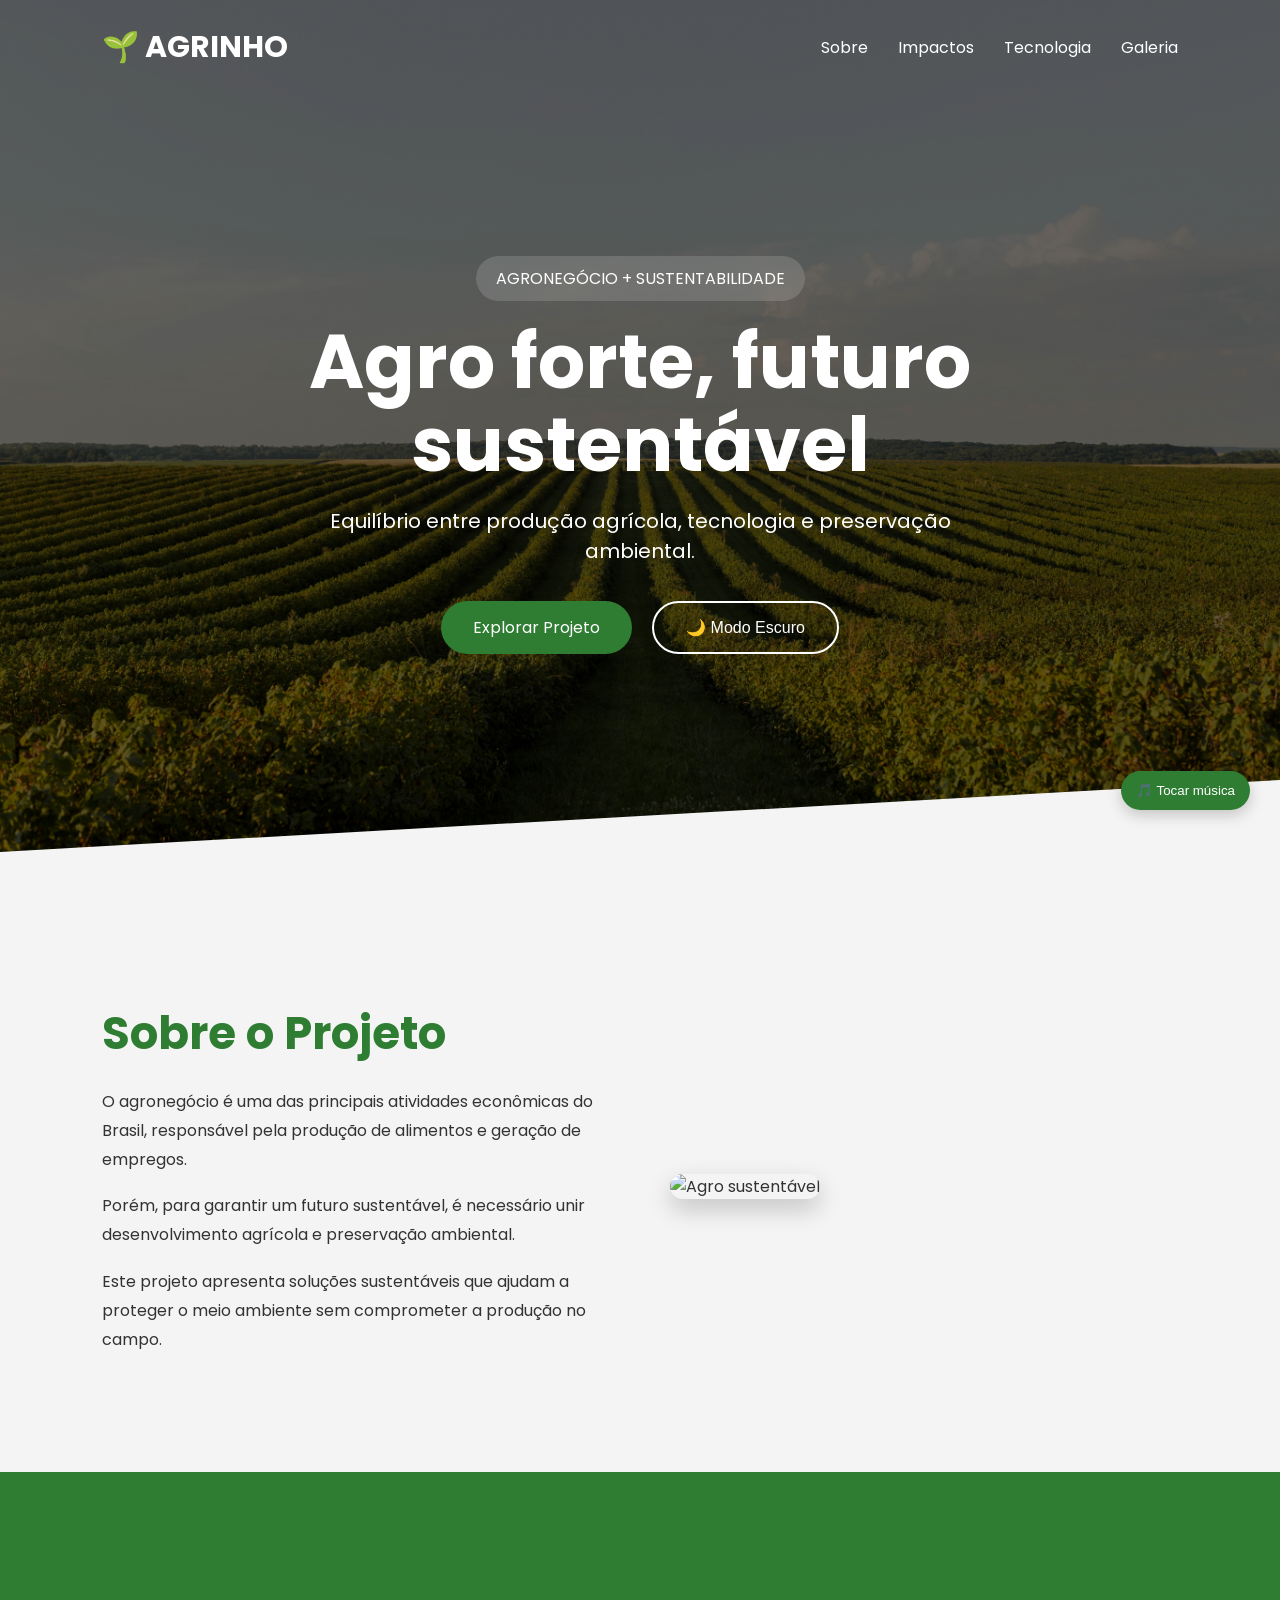
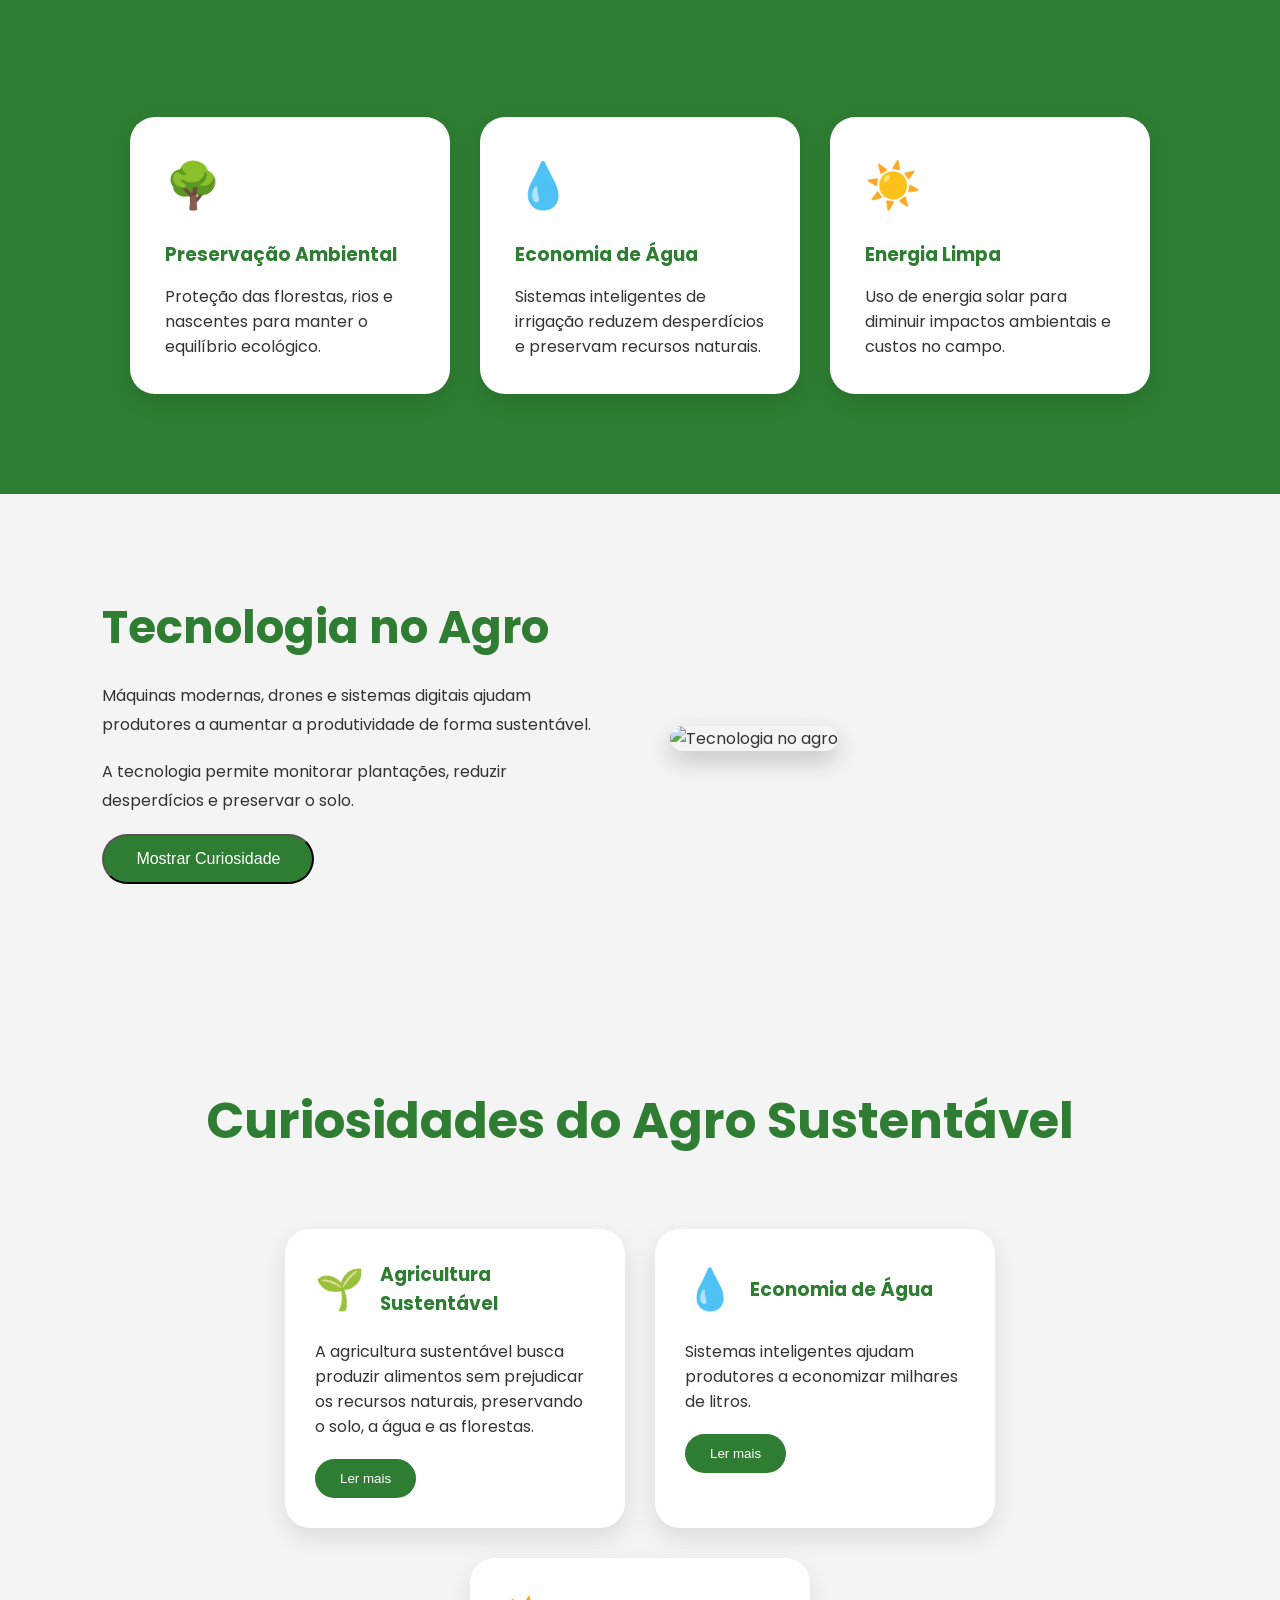
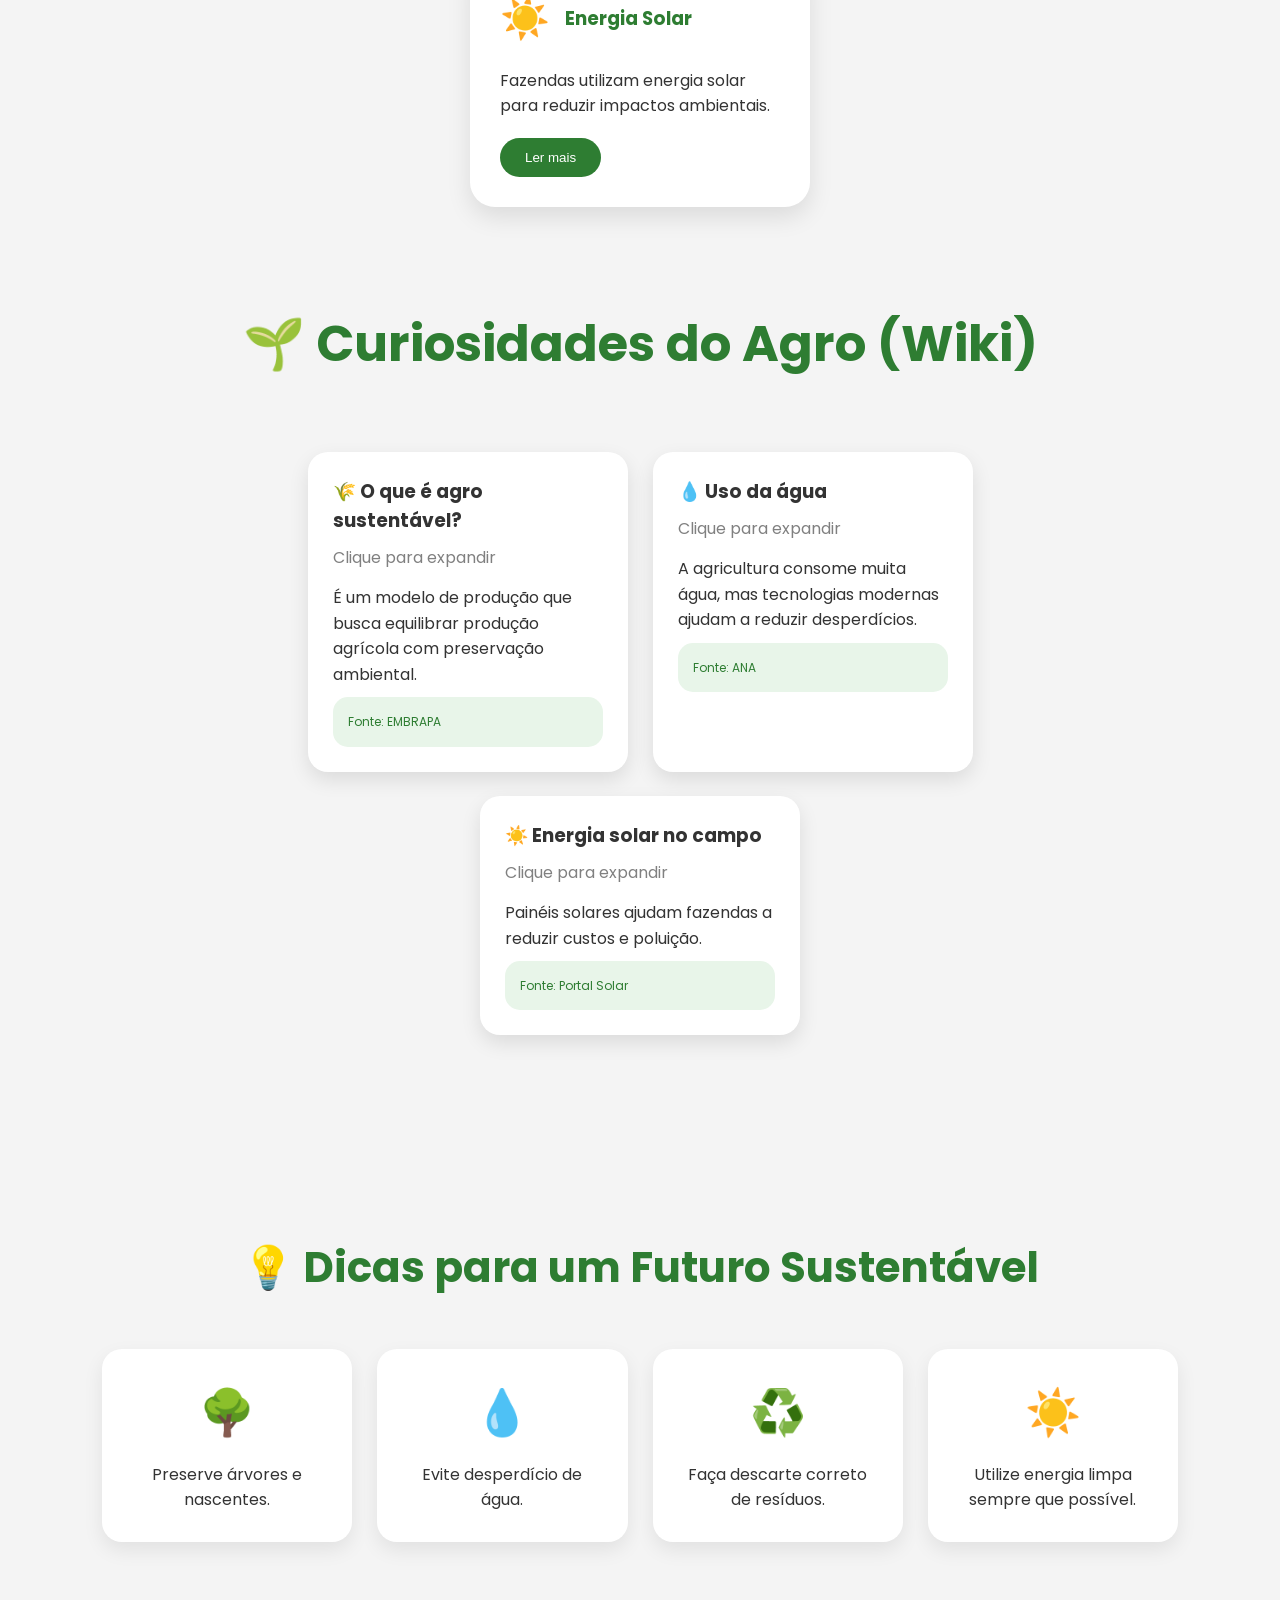
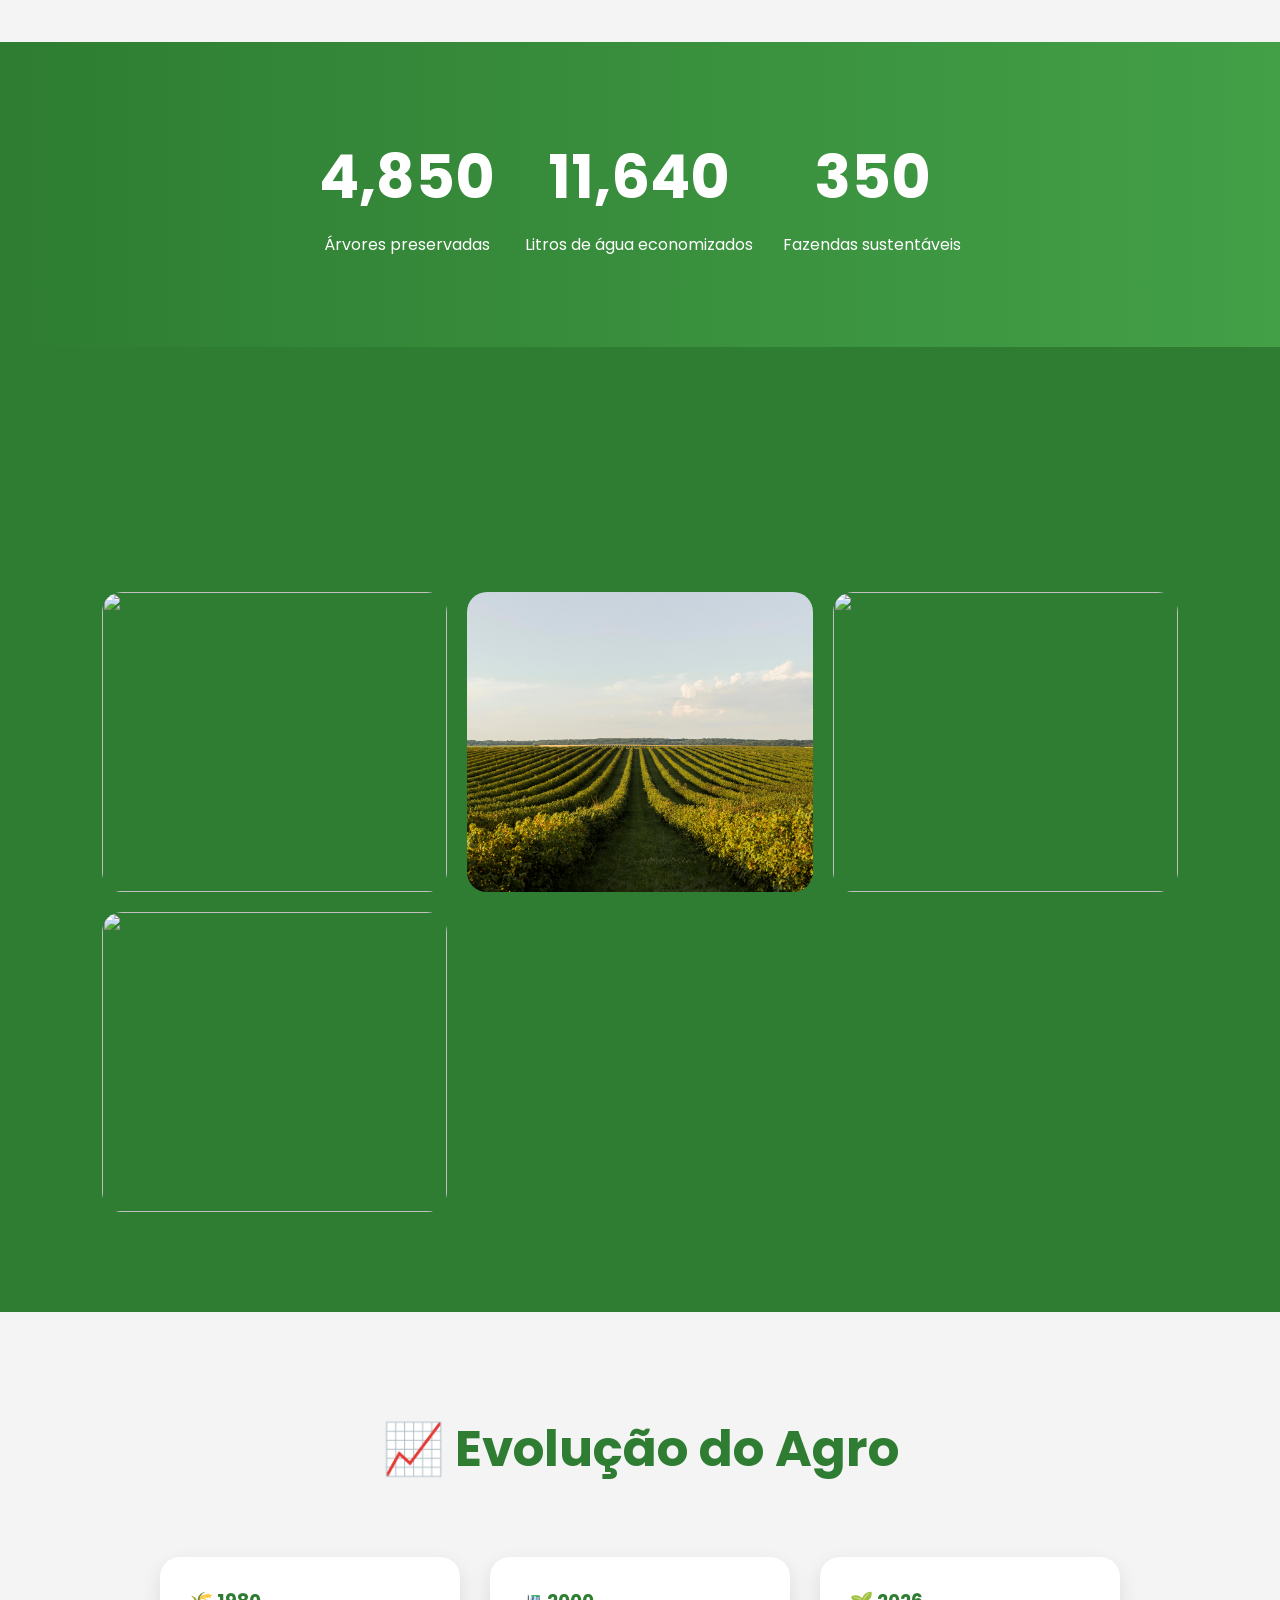
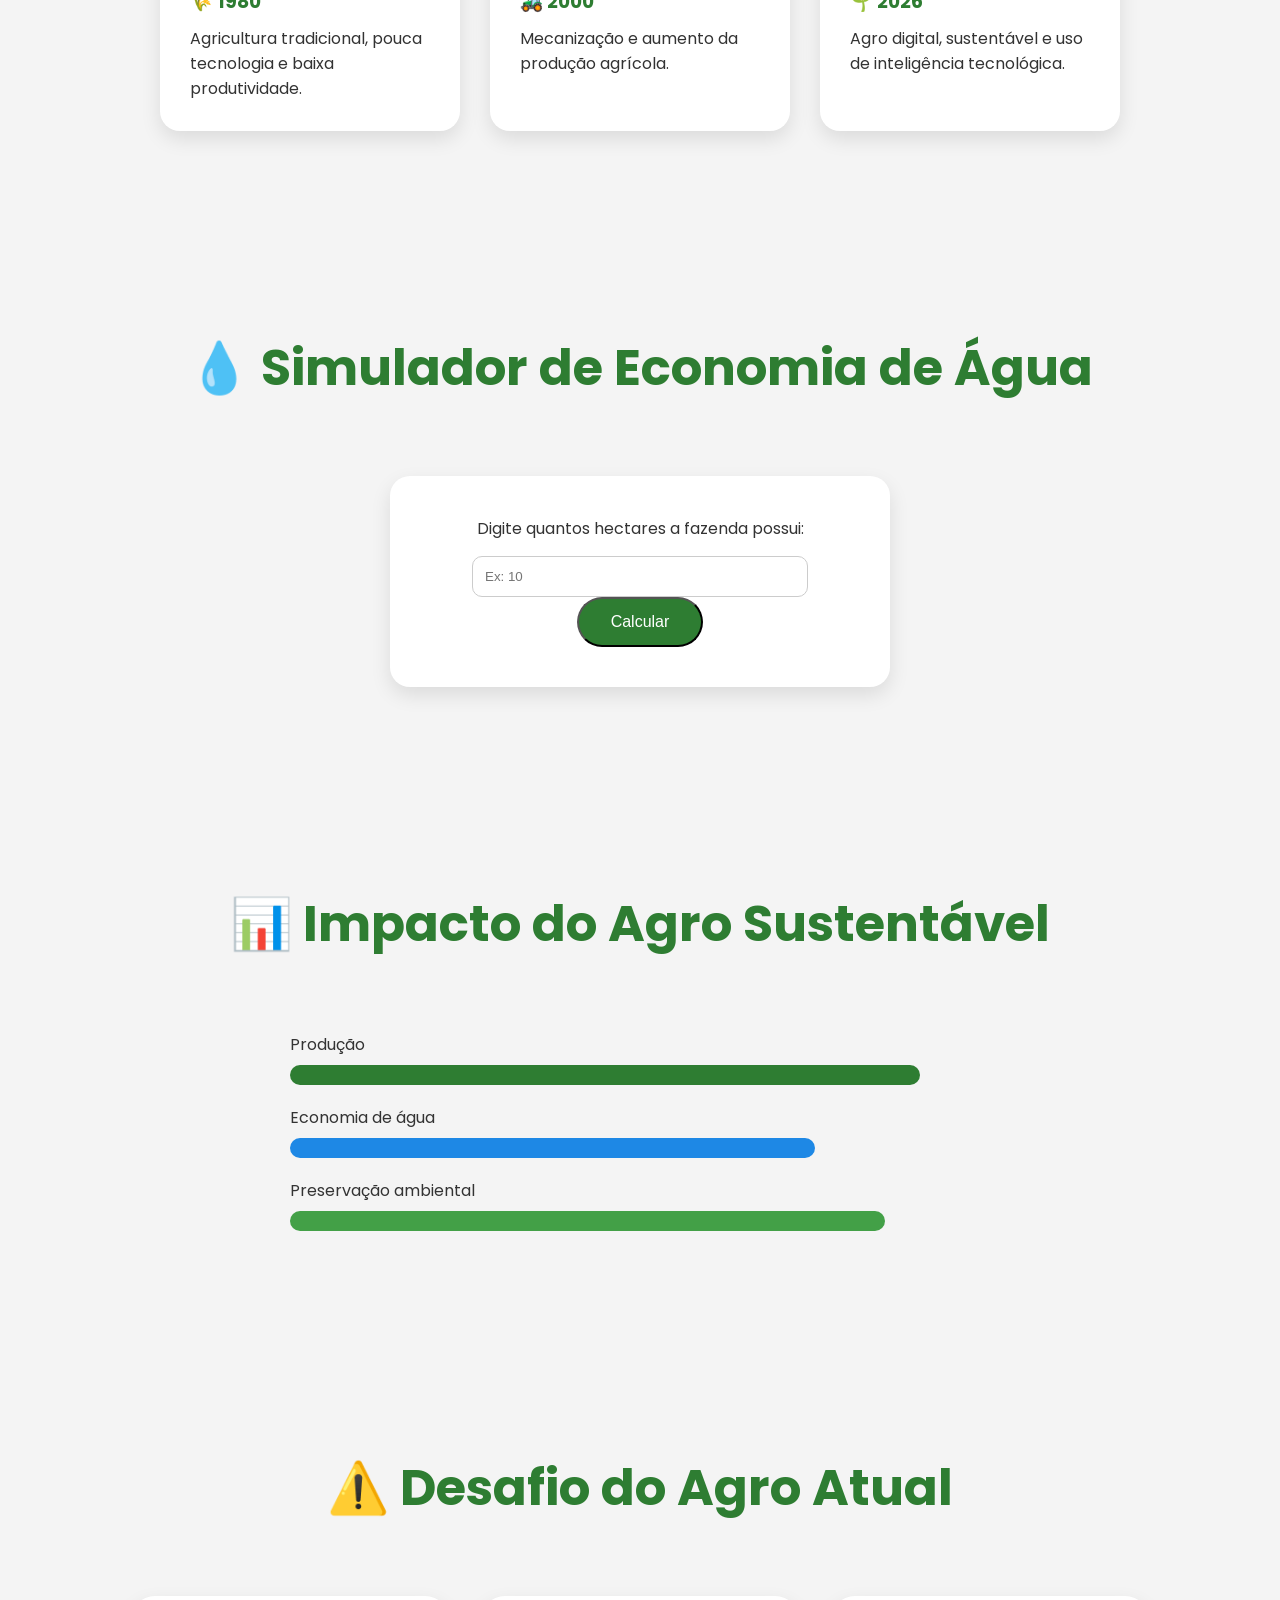
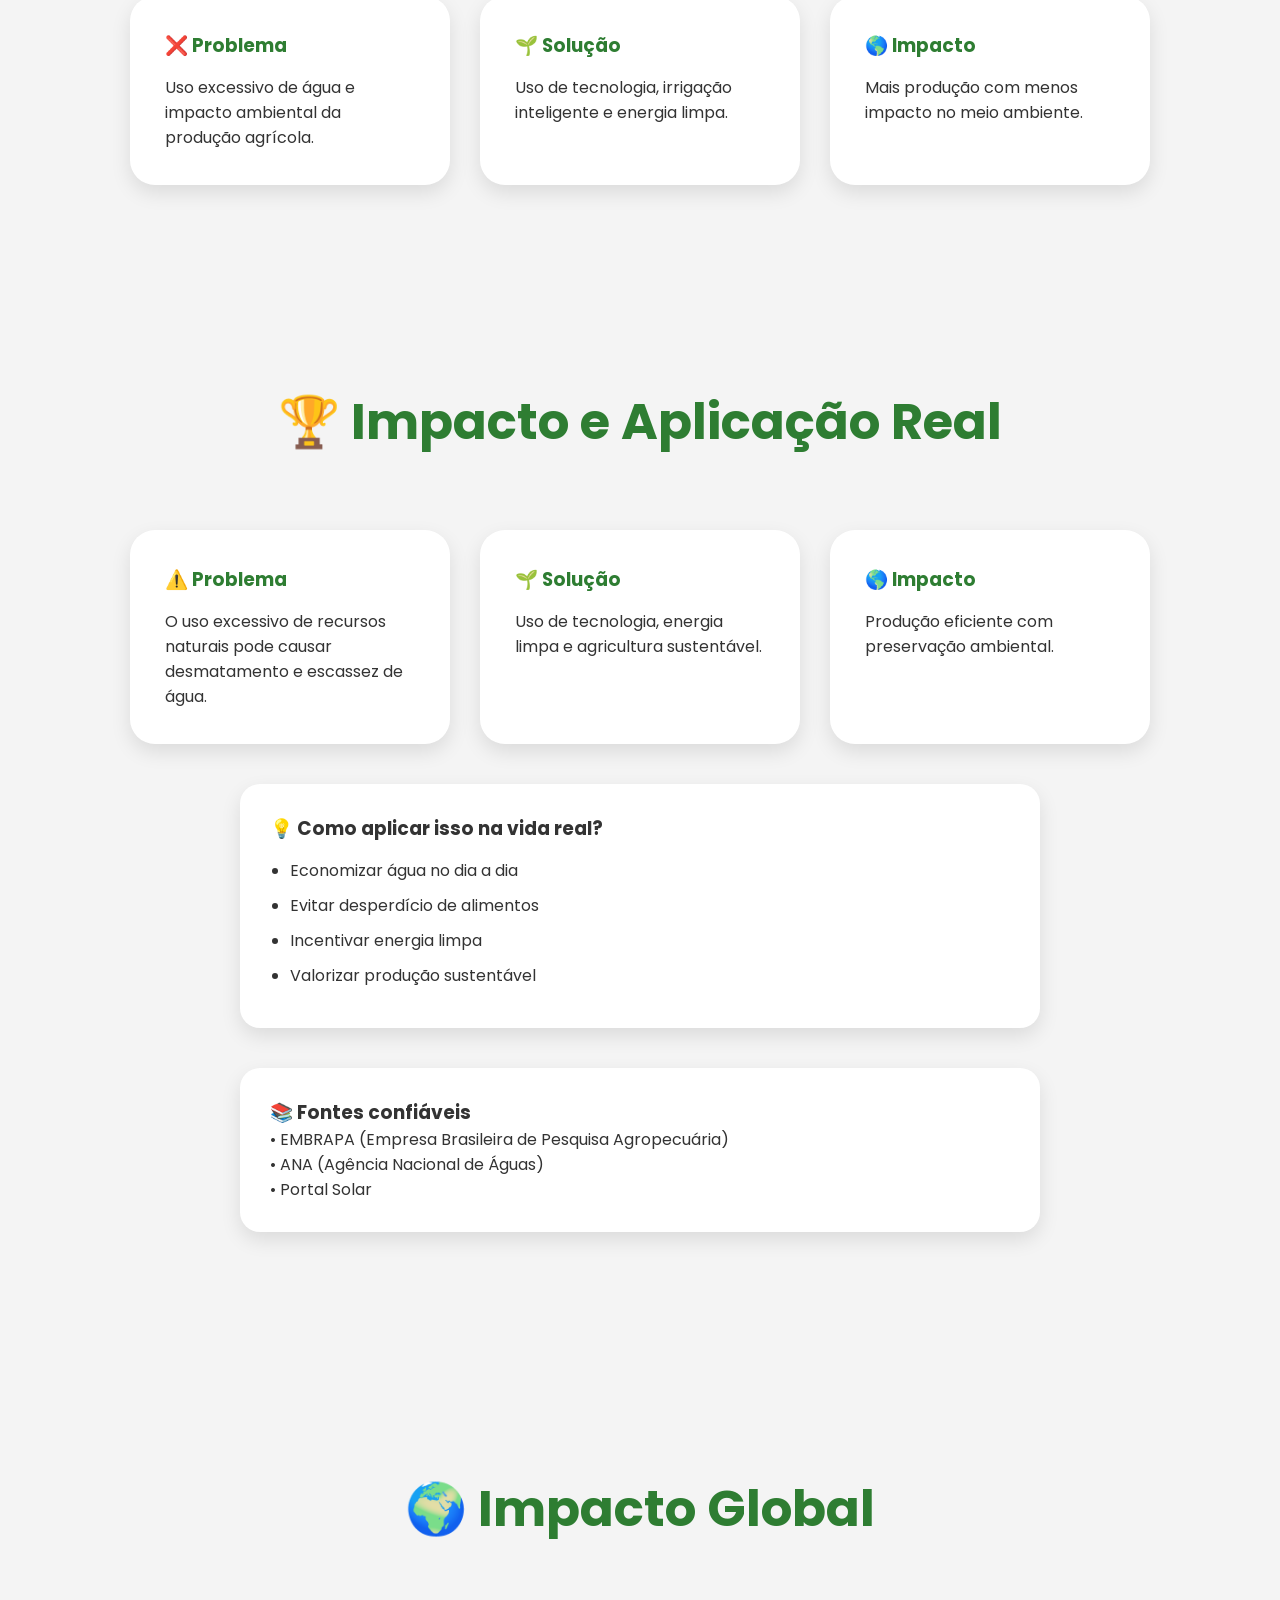
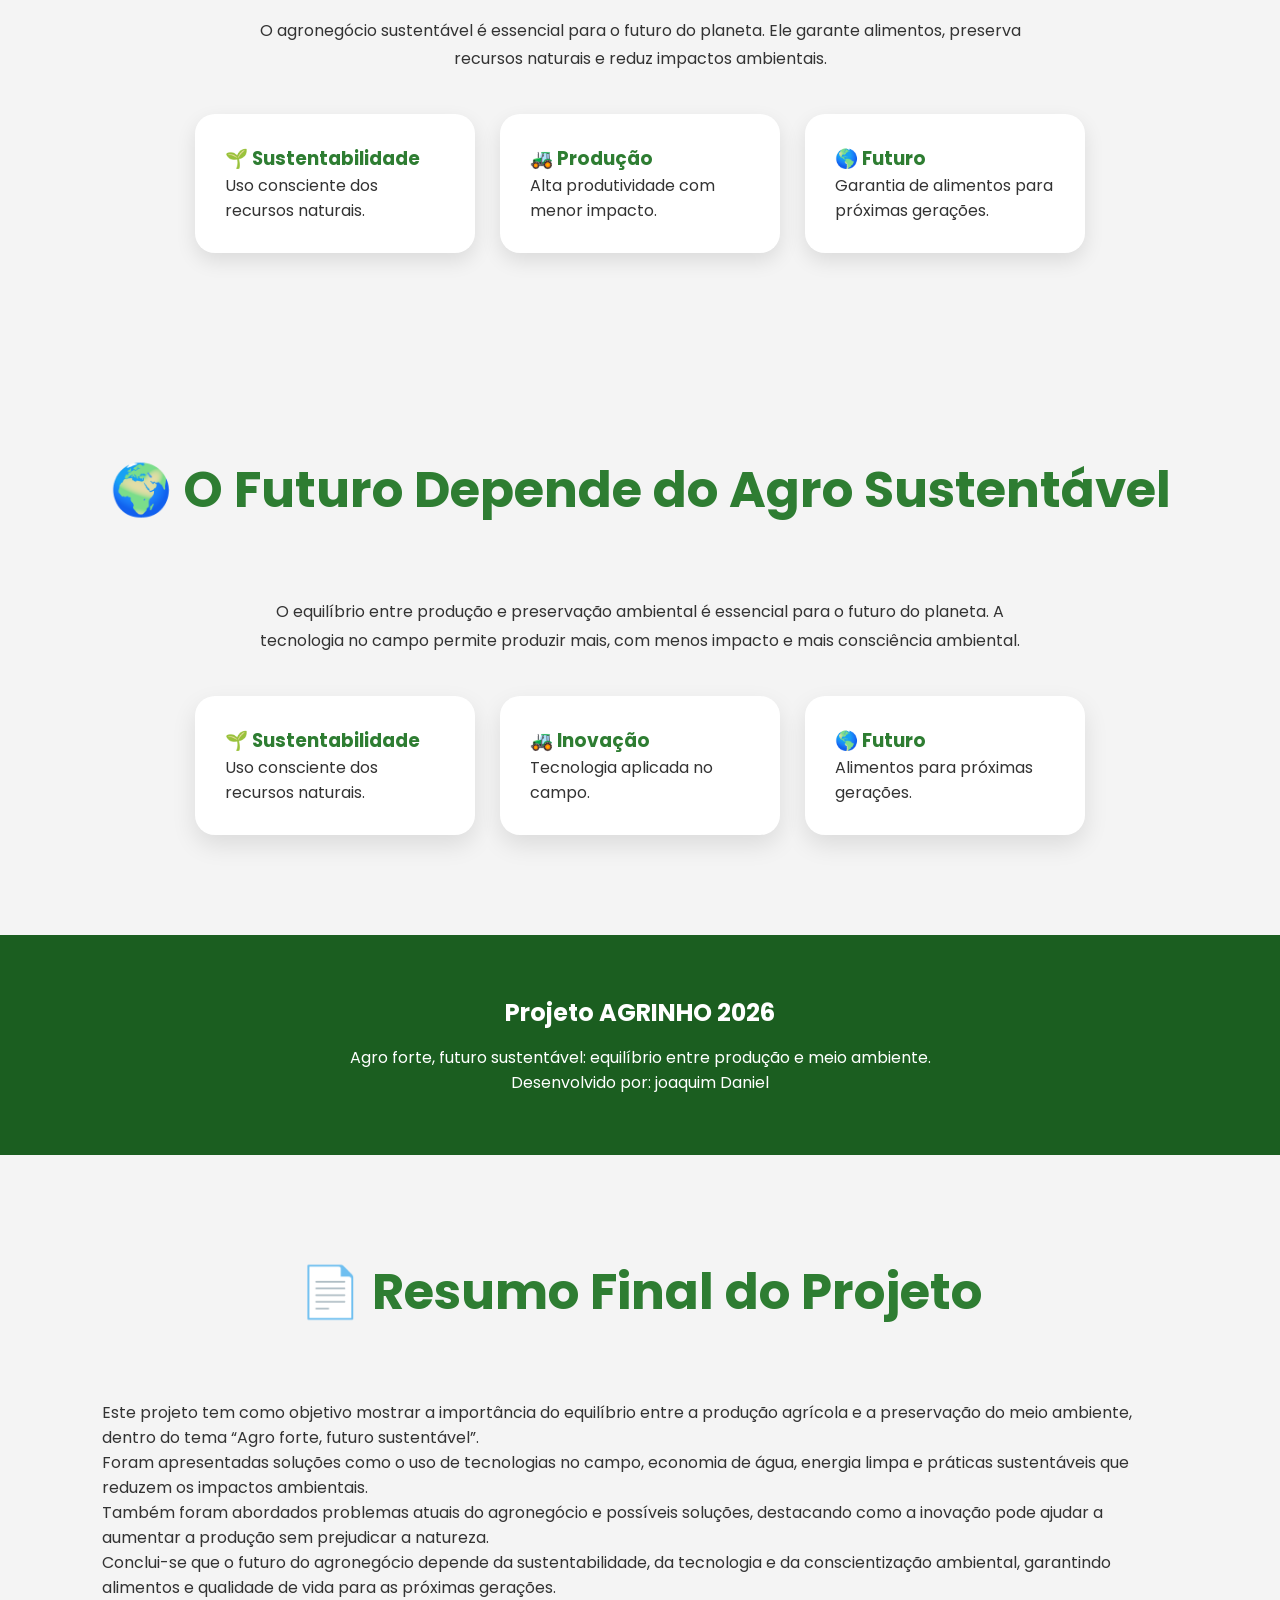
==== commit 885d173e: "Update index.html" ====
--- a/index.html
+++ b/index.html
@@ -708,3 +708,31 @@
 </body>
 
 </html>
+
+<section class="section resumo">
+
+  <h2 class="title reveal">📄 Resumo Final do Projeto</h2>
+
+  <div class="resumo-box reveal">
+
+    <p>
+      Este projeto tem como objetivo mostrar a importância do equilíbrio entre a produção agrícola e a preservação do meio ambiente,
+      dentro do tema “Agro forte, futuro sustentável”.
+    </p>
+
+    <p>
+      Foram apresentadas soluções como o uso de tecnologias no campo, economia de água, energia limpa e práticas sustentáveis que reduzem os impactos ambientais.
+    </p>
+
+    <p>
+      Também foram abordados problemas atuais do agronegócio e possíveis soluções, destacando como a inovação pode ajudar a aumentar a produção sem prejudicar a natureza.
+    </p>
+
+    <p>
+      Conclui-se que o futuro do agronegócio depende da sustentabilidade, da tecnologia e da conscientização ambiental,
+      garantindo alimentos e qualidade de vida para as próximas gerações.
+    </p>
+
+  </div>
+
+</section>
--- a/style.css
+++ b/style.css
@@ -943,3 +943,27 @@
 a, button, .card, .box{
   transition:0.3s ease;
 }
+
+#btnMusica{
+  position:fixed;
+  bottom:90px;
+  right:30px;
+
+  background:#2e7d32;
+  color:white;
+
+  border:none;
+  padding:12px 15px;
+
+  border-radius:30px;
+
+  cursor:pointer;
+
+  box-shadow:0 5px 15px rgba(0,0,0,0.2);
+
+  z-index:999;
+}
+
+#btnMusica:hover{
+  background:#1b5e20;
+}
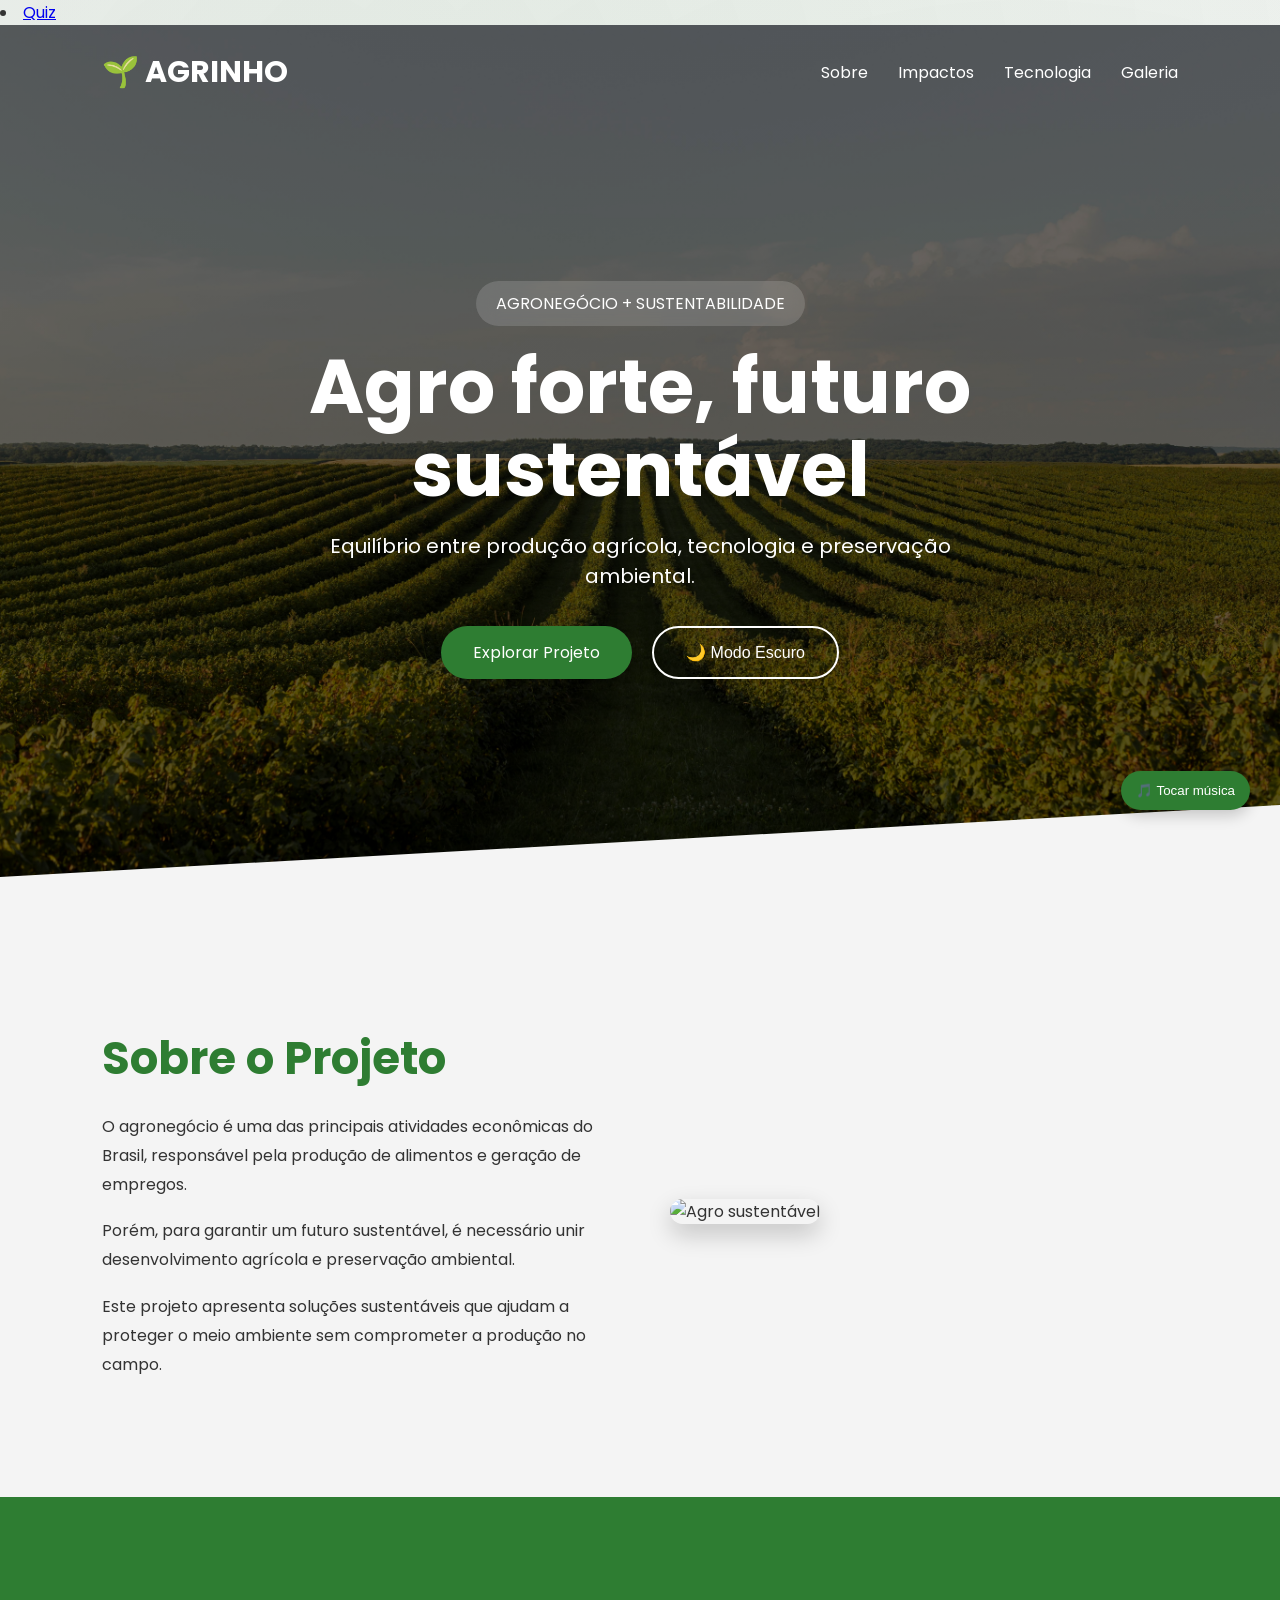
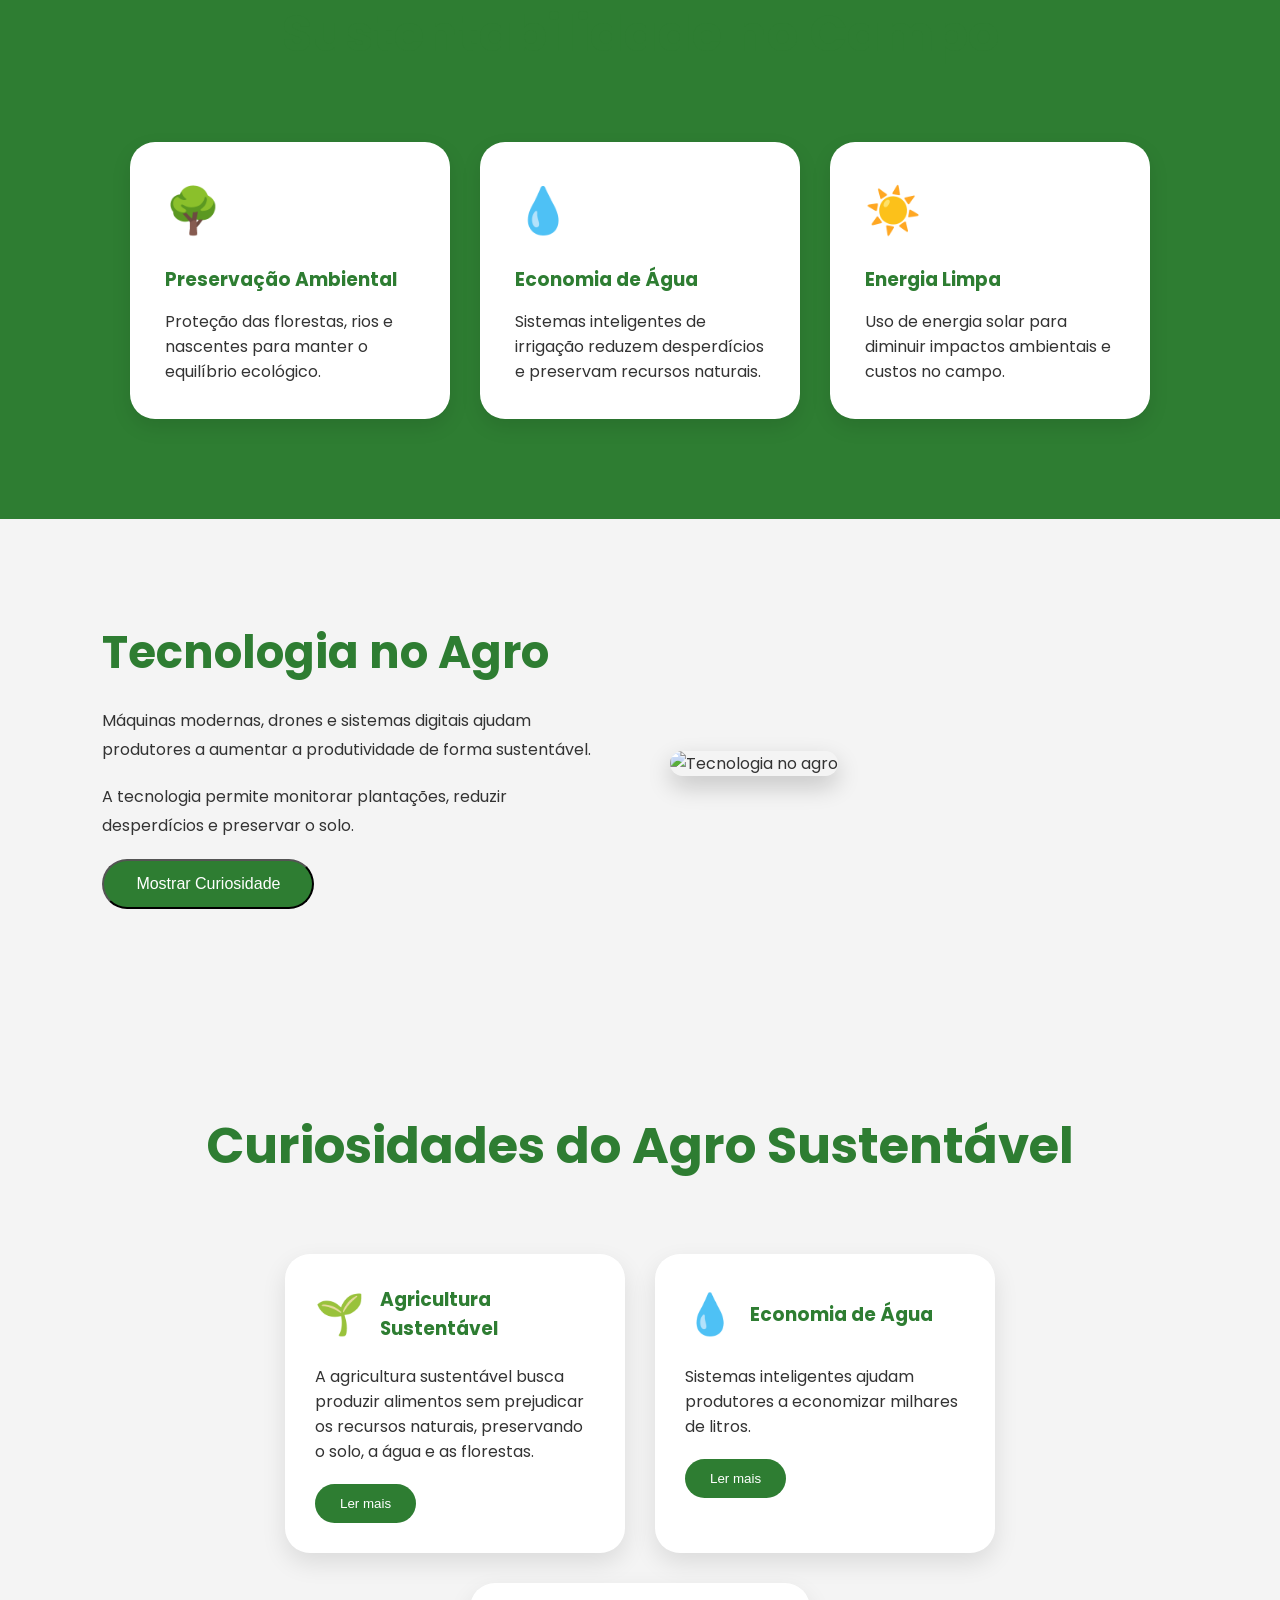
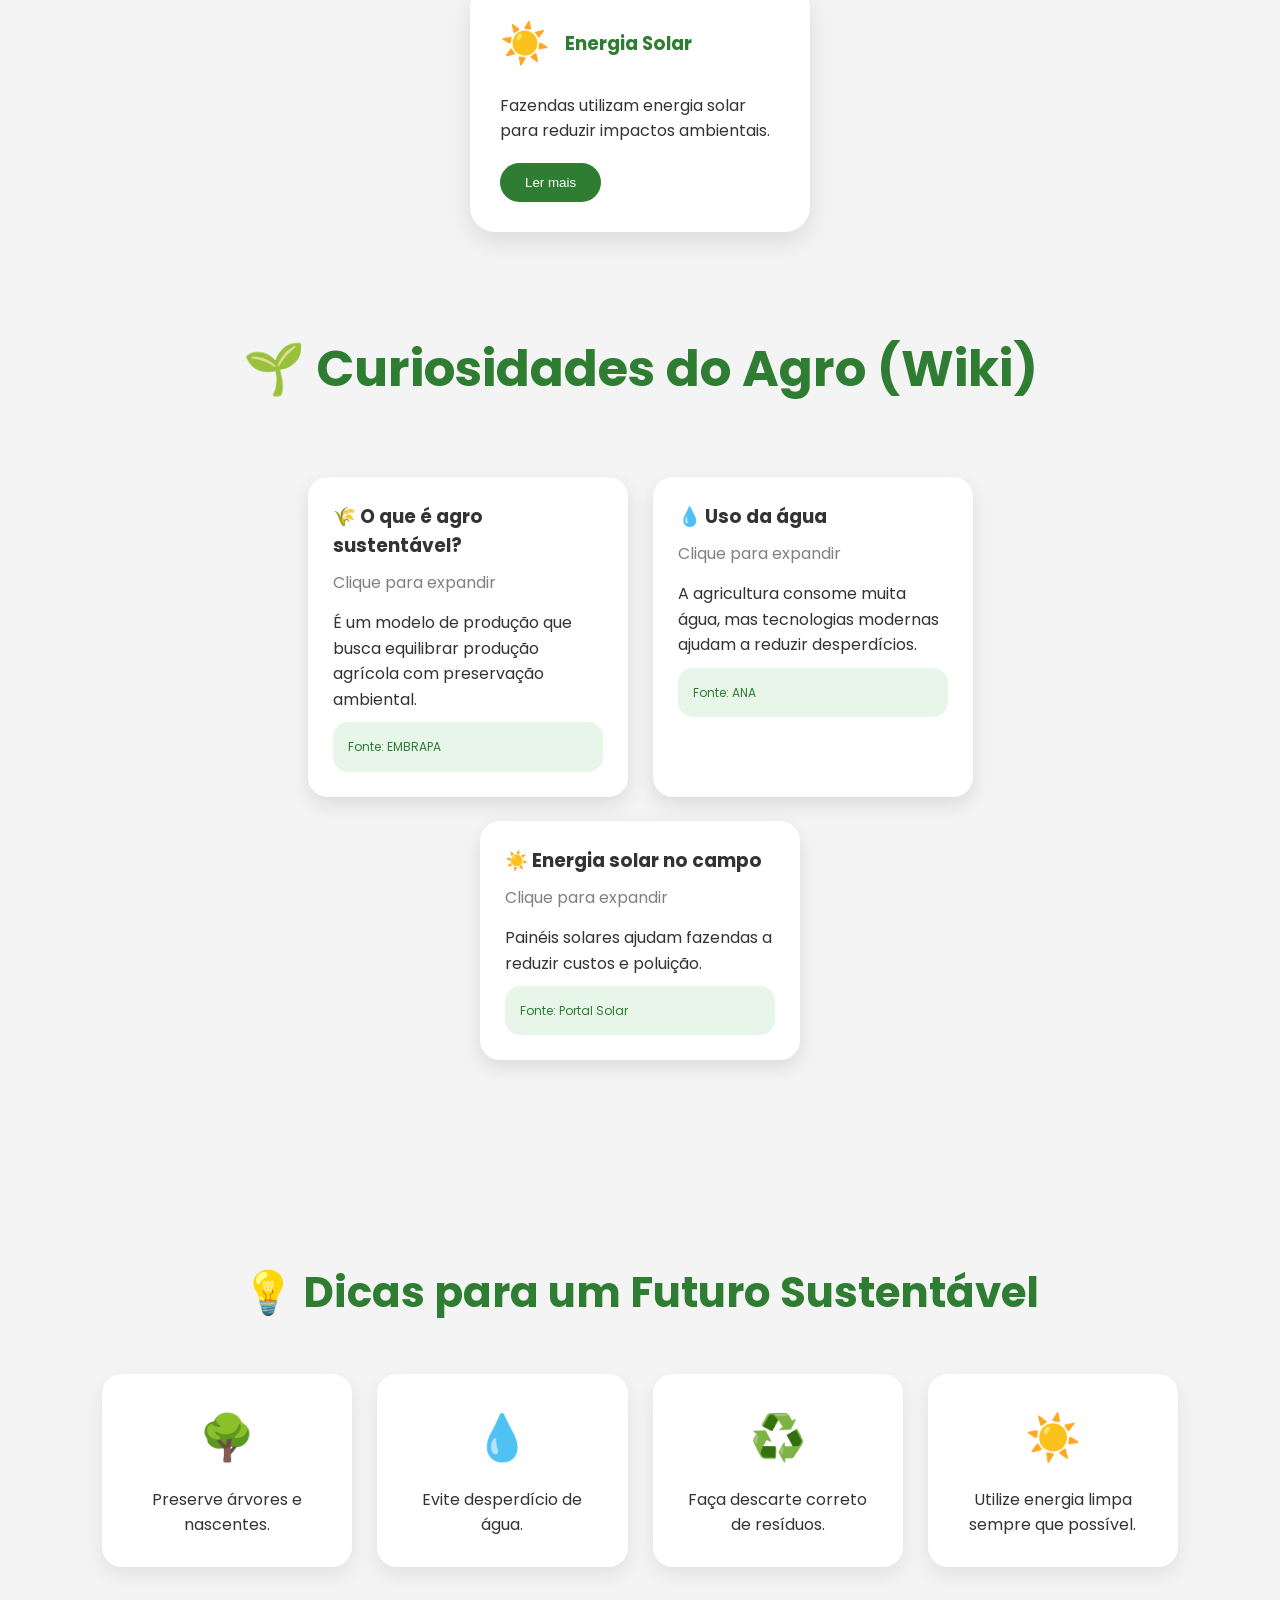
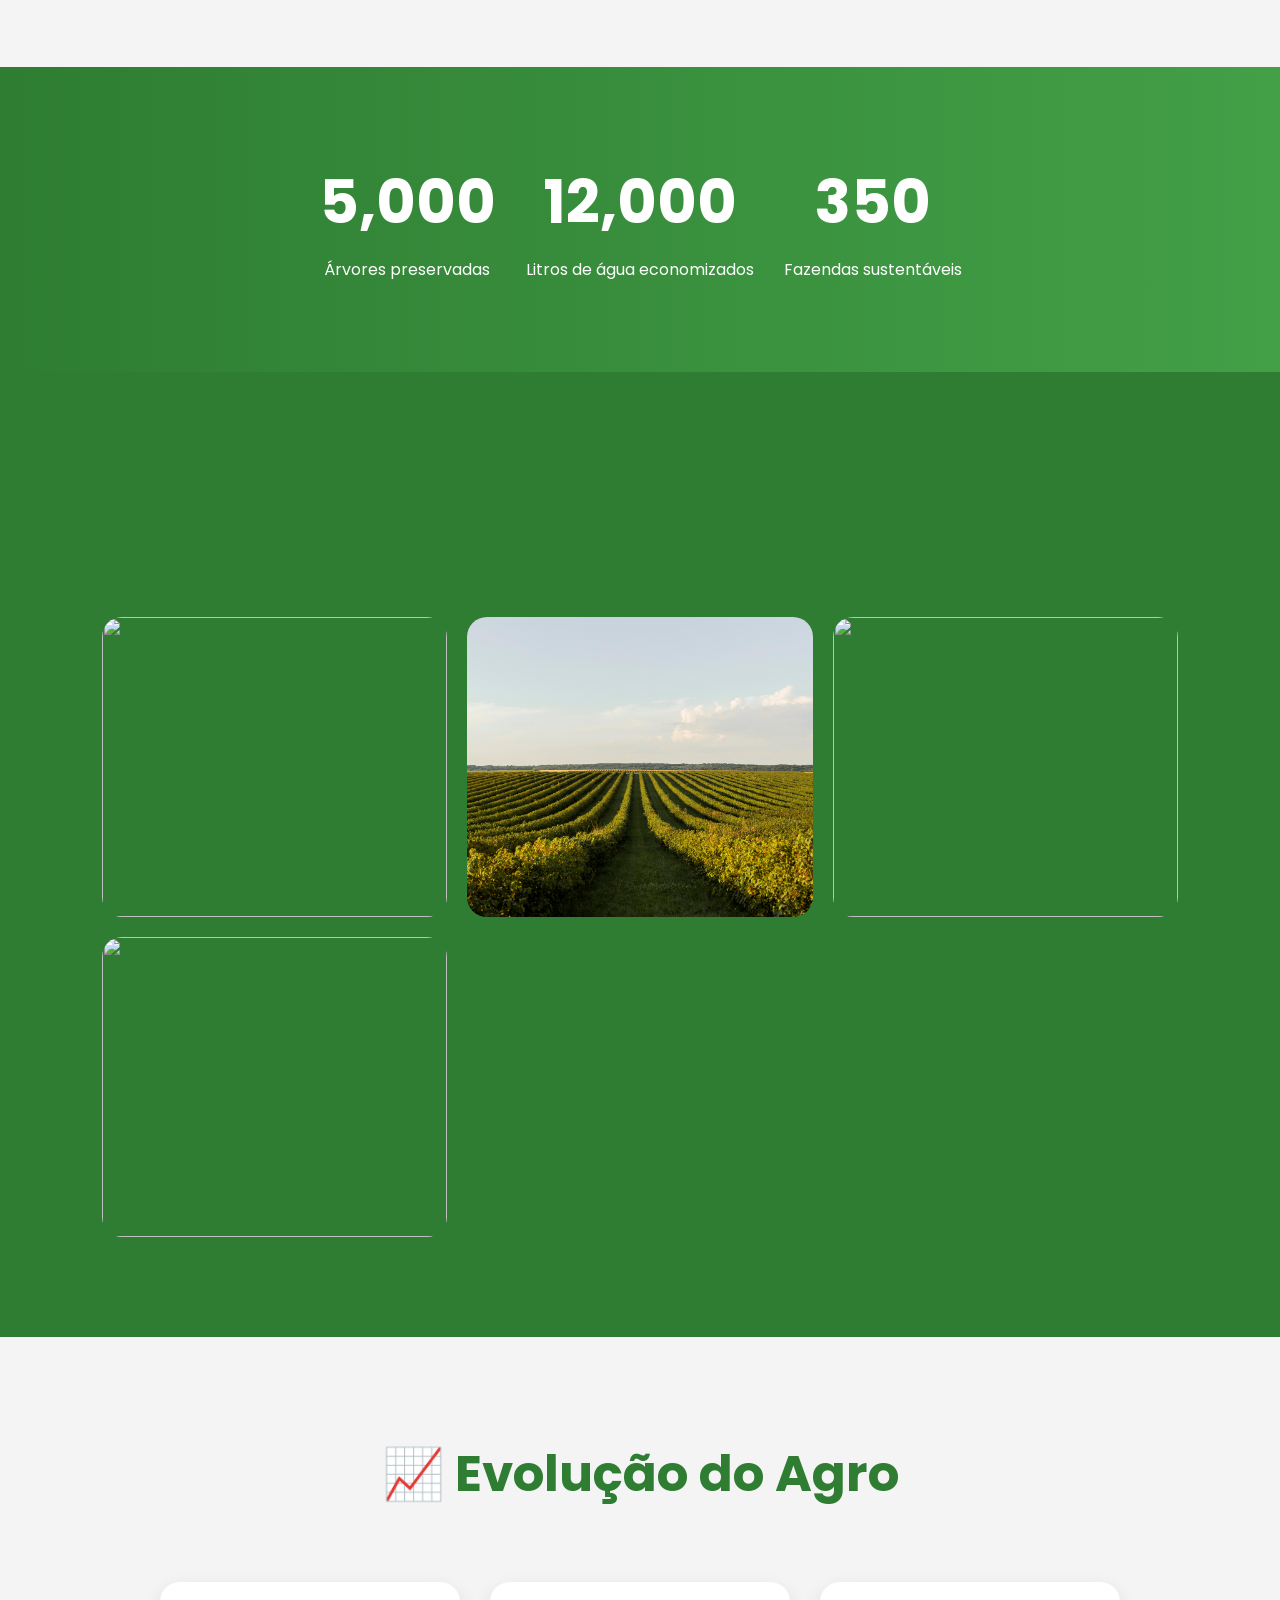
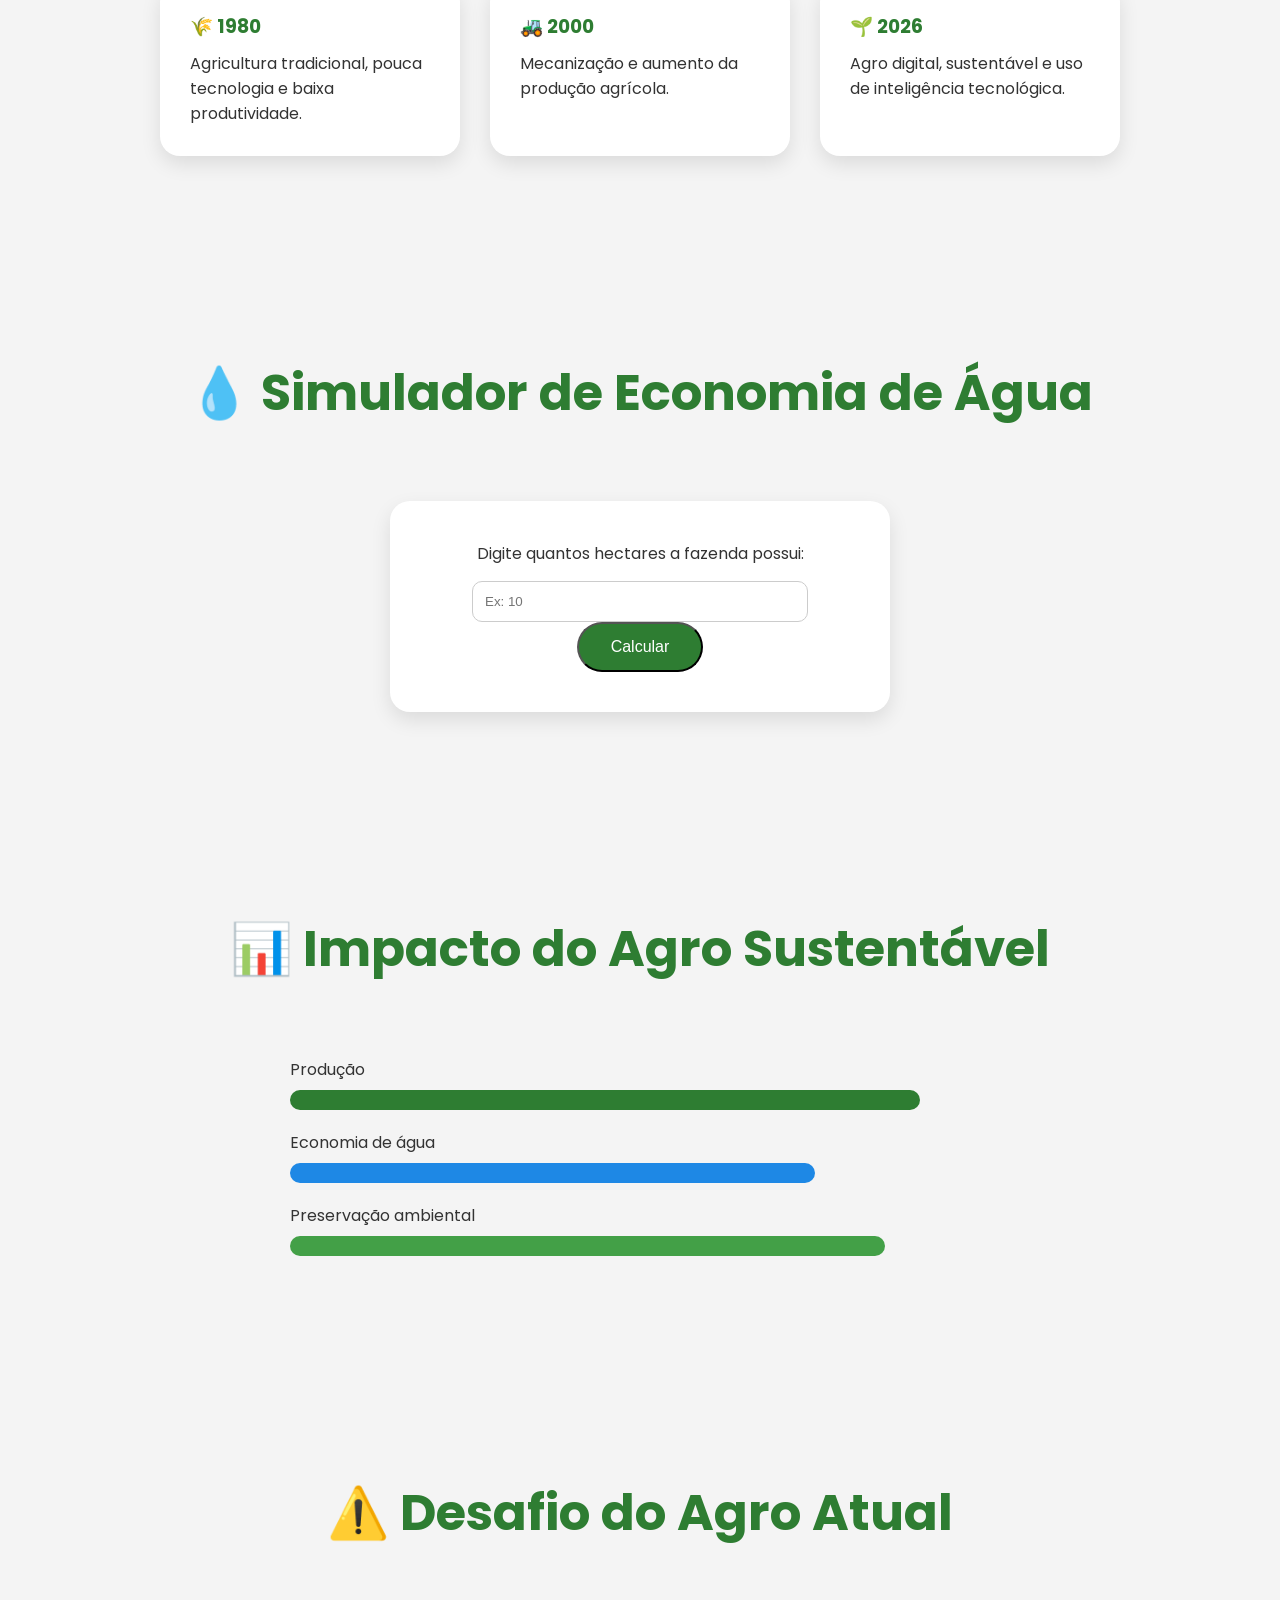
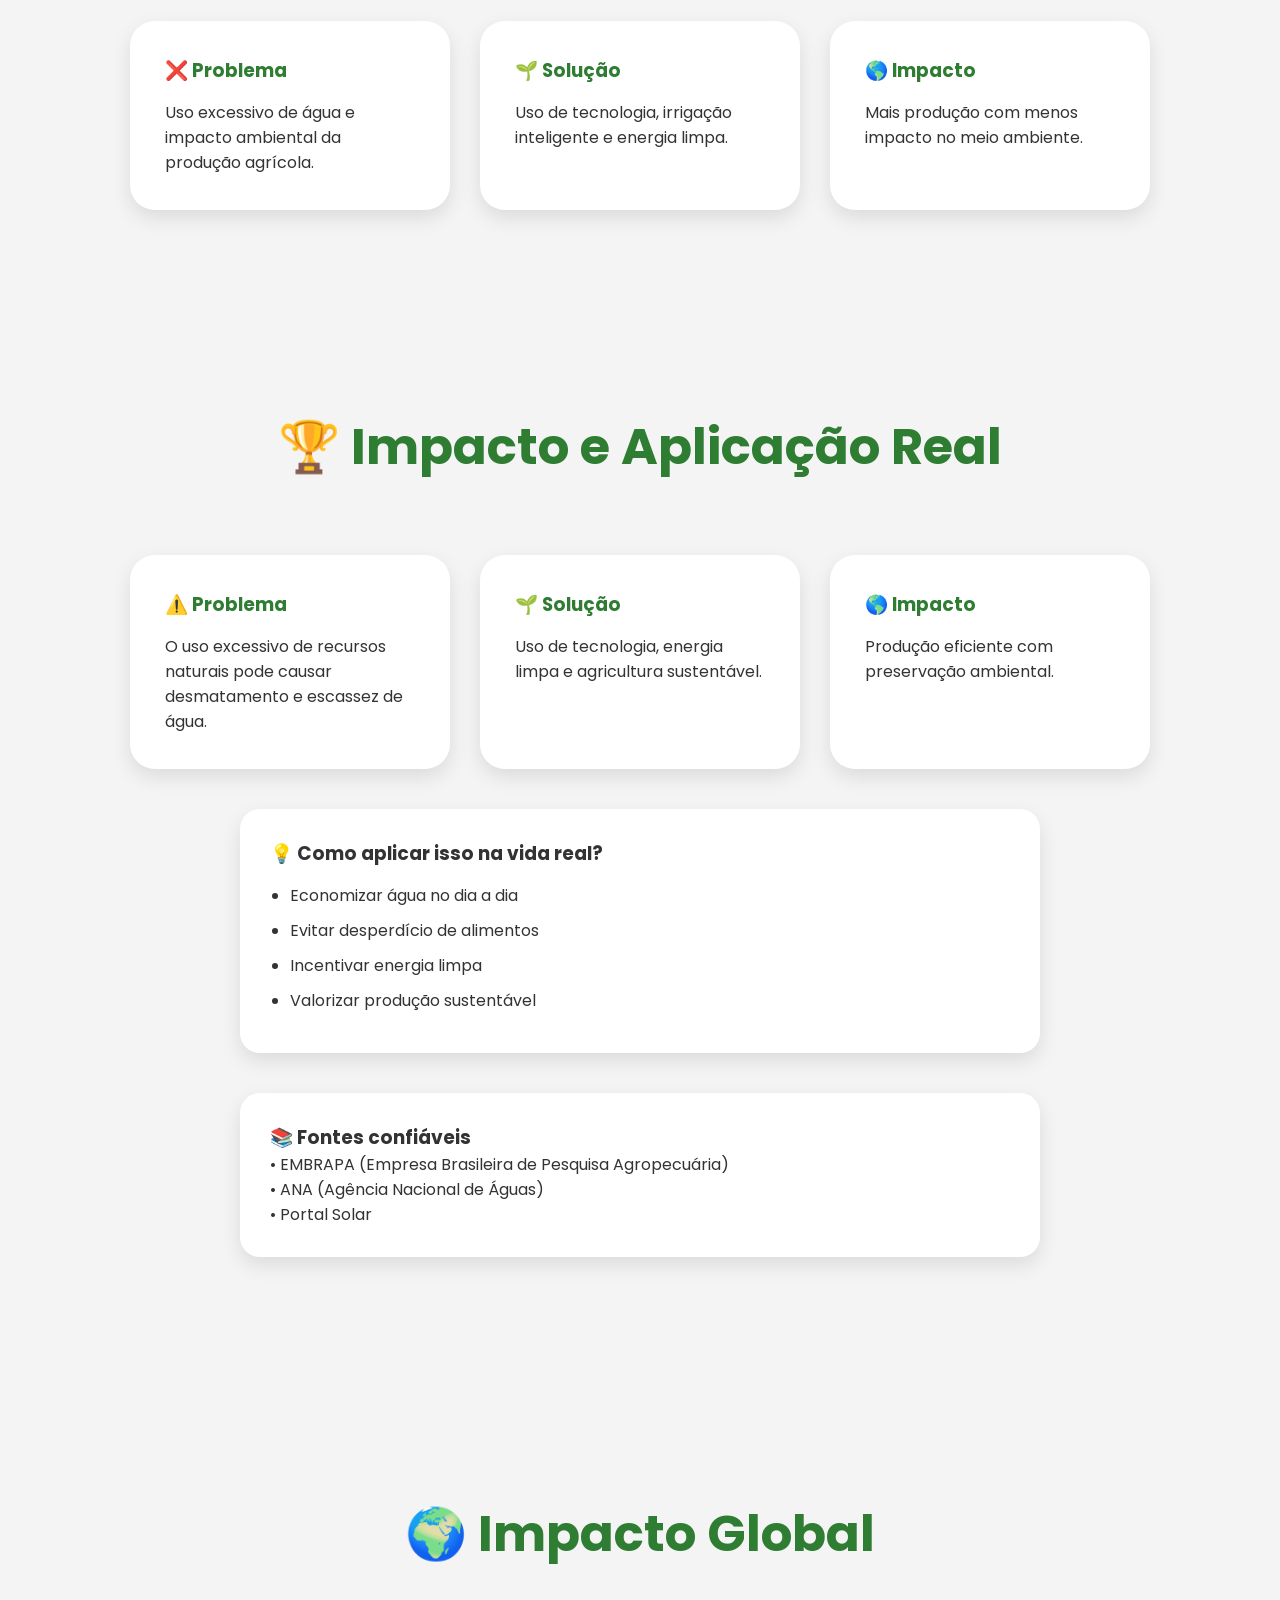
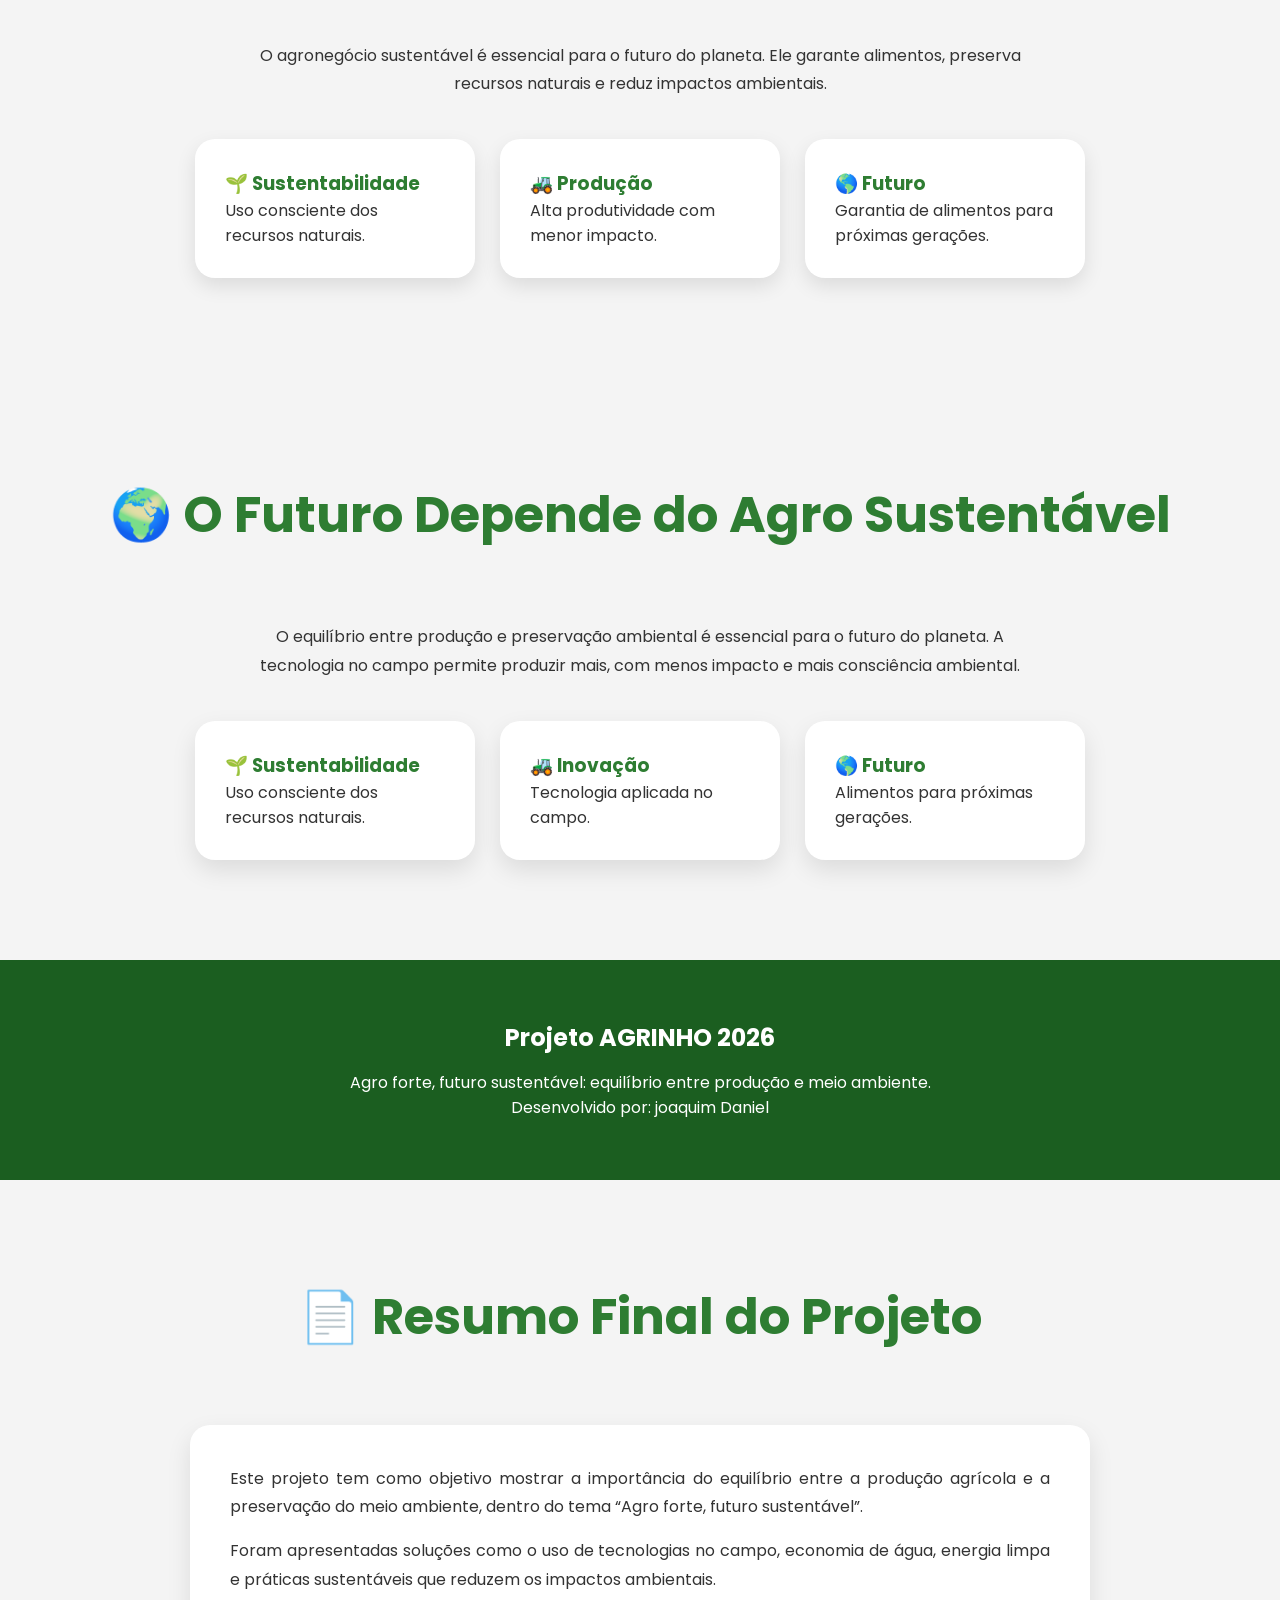
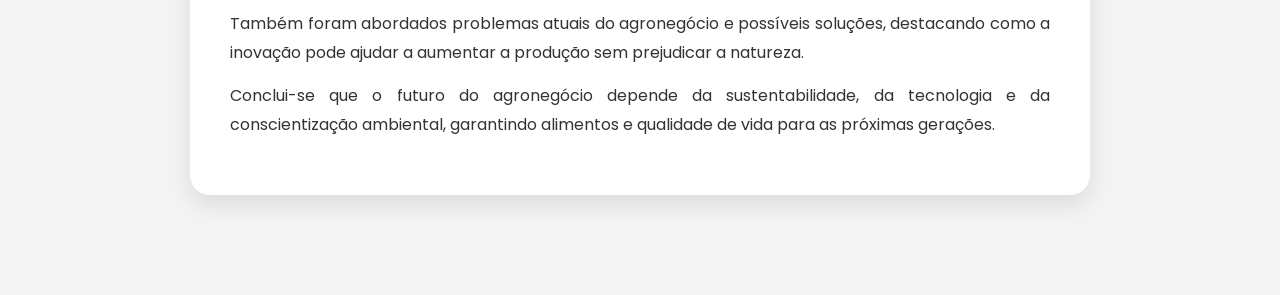
==== commit c31b3f11: "Update index.html" ====
--- a/index.html
+++ b/index.html
@@ -10,6 +10,8 @@
 
   <link rel="stylesheet" href="style.css" />
 
+  <li><a href="quiz.html">Quiz</a></li>
+  
   <link rel="preconnect" href="https://fonts.googleapis.com">
   <link rel="preconnect" href="https://fonts.gstatic.com" crossorigin>
 
--- a/style.css
+++ b/style.css
@@ -967,3 +967,146 @@
 #btnMusica:hover{
   background:#1b5e20;
 }
+
+
+.resumo-box{
+  max-width:900px;
+  margin:auto;
+
+  background:var(--branco);
+  padding:40px;
+
+  border-radius:20px;
+
+  box-shadow:0 10px 25px rgba(0,0,0,0.1);
+
+  line-height:1.8;
+
+  text-align:justify;
+}
+
+.resumo-box p{
+  margin-bottom:15px;
+}
+
+
+/* ===== AJUSTE FINAL MOBILE ===== */
+
+@media (max-width: 768px){
+
+  /* títulos menores */
+  .title{
+    font-size: 26px;
+    text-align: center;
+  }
+
+  /* textos mais confortáveis */
+  p{
+    font-size: 15px;
+    padding: 0 10px;
+  }
+
+  /* cards viram coluna */
+  .cards,
+  .wiki-grid,
+  .campeao-boxes,
+  .global-cards{
+    flex-direction: column;
+    align-items: center;
+  }
+
+  /* cards ocupam mais espaço */
+  .card,
+  .wiki-card,
+  .gcard,
+  .box,
+  .timeline-item{
+    width: 90%;
+  }
+
+  /* mapa fica em coluna */
+  .mapa-container{
+    flex-direction: column;
+  }
+
+  .mapa-imagem img{
+    width: 90%;
+  }
+
+  /* gráfico ajusta */
+  .grafico-container{
+    width: 95%;
+  }
+
+  /* simulador */
+  .sim-box{
+    width: 90%;
+    padding: 25px;
+  }
+
+  /* botão topo e música não atrapalham */
+  #topBtn,
+  #btnMusica{
+    right: 15px;
+    bottom: 15px;
+    padding: 10px 12px;
+    font-size: 14px;
+  }
+
+  /* menu mobile caso exista */
+  .menu{
+    width: 100%;
+    text-align: center;
+  }
+
+}
+
+.quiz-box{
+
+  background:var(--branco);
+
+  max-width:700px;
+
+  margin:auto;
+
+  padding:40px;
+
+  border-radius:20px;
+
+  box-shadow:0 10px 25px rgba(0,0,0,0.1);
+
+  text-align:center;
+
+}
+
+.quiz-btn{
+
+  display:block;
+
+  width:100%;
+
+  margin-top:15px;
+
+  padding:15px;
+
+  border:none;
+
+  border-radius:12px;
+
+  background:#2e7d32;
+
+  color:white;
+
+  cursor:pointer;
+
+  transition:0.3s;
+
+}
+
+.quiz-btn:hover{
+
+  background:#1b5e20;
+
+  transform:scale(1.02);
+
+}
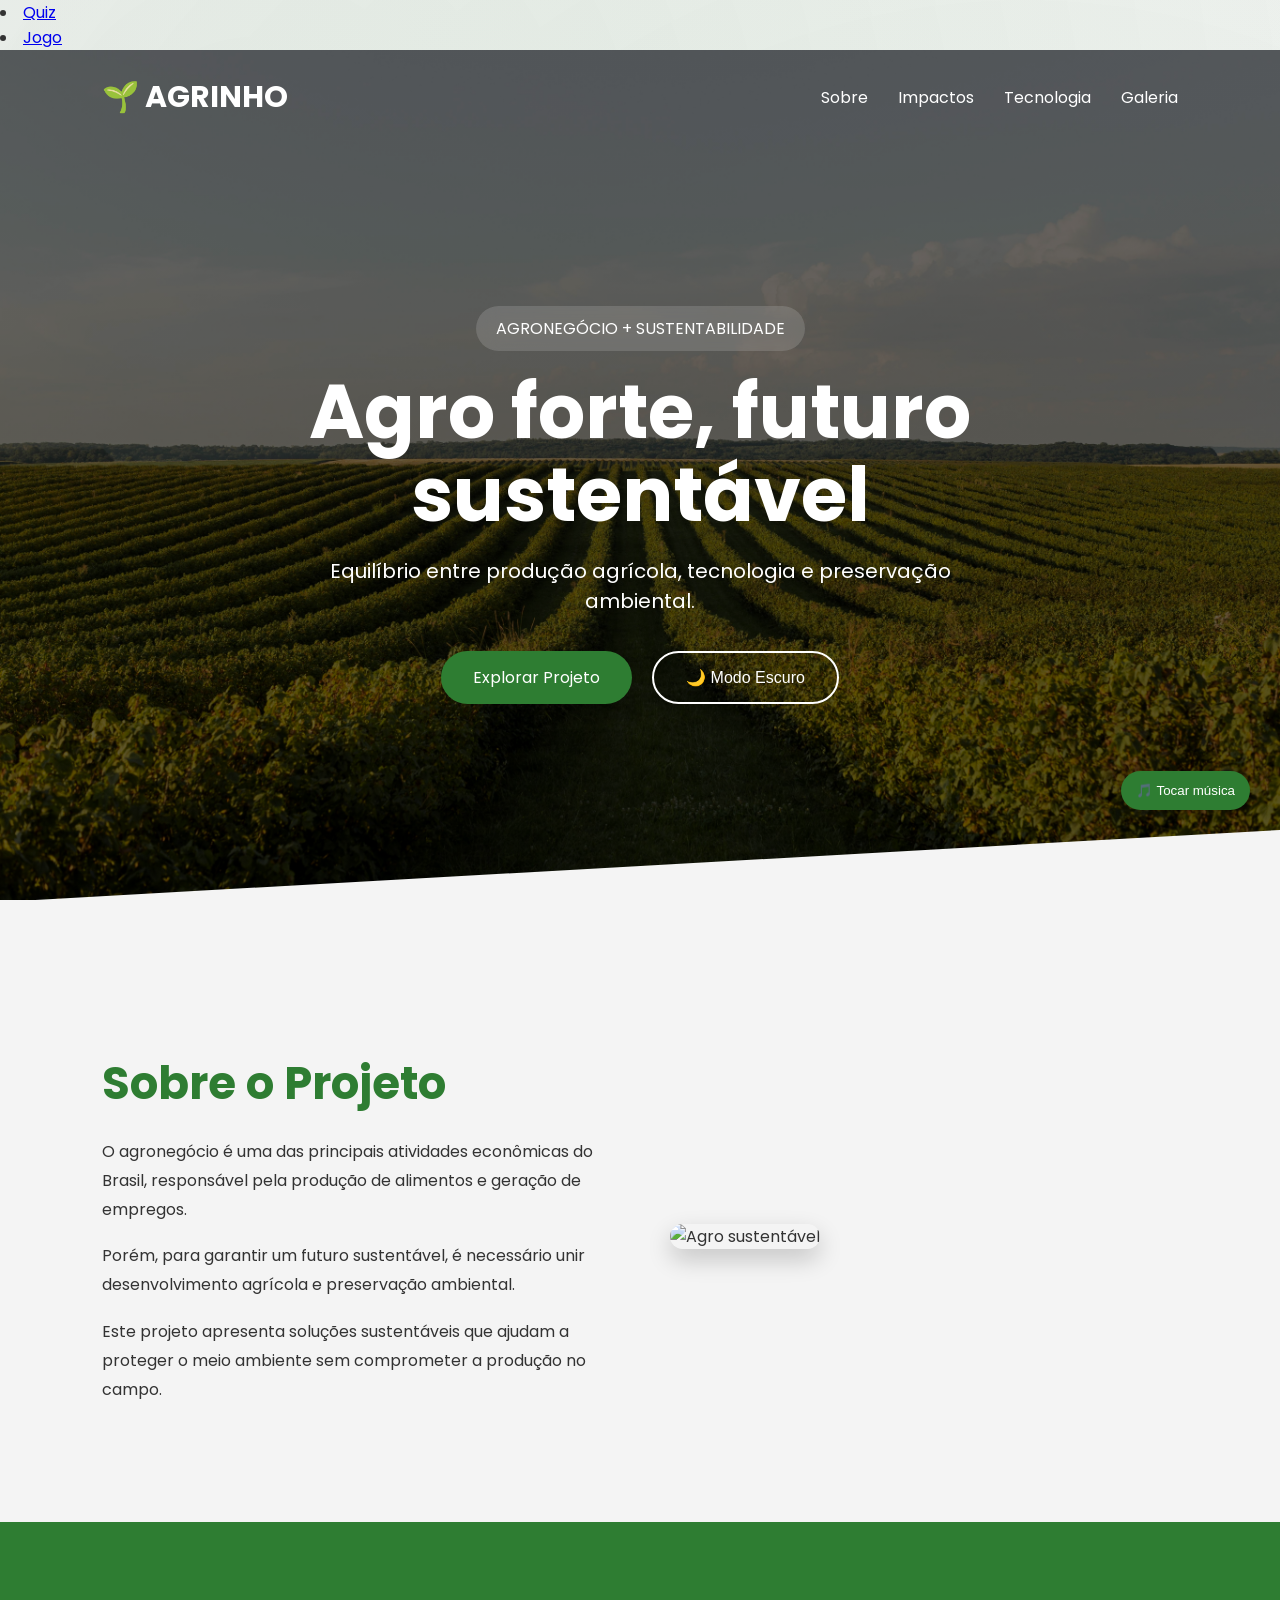
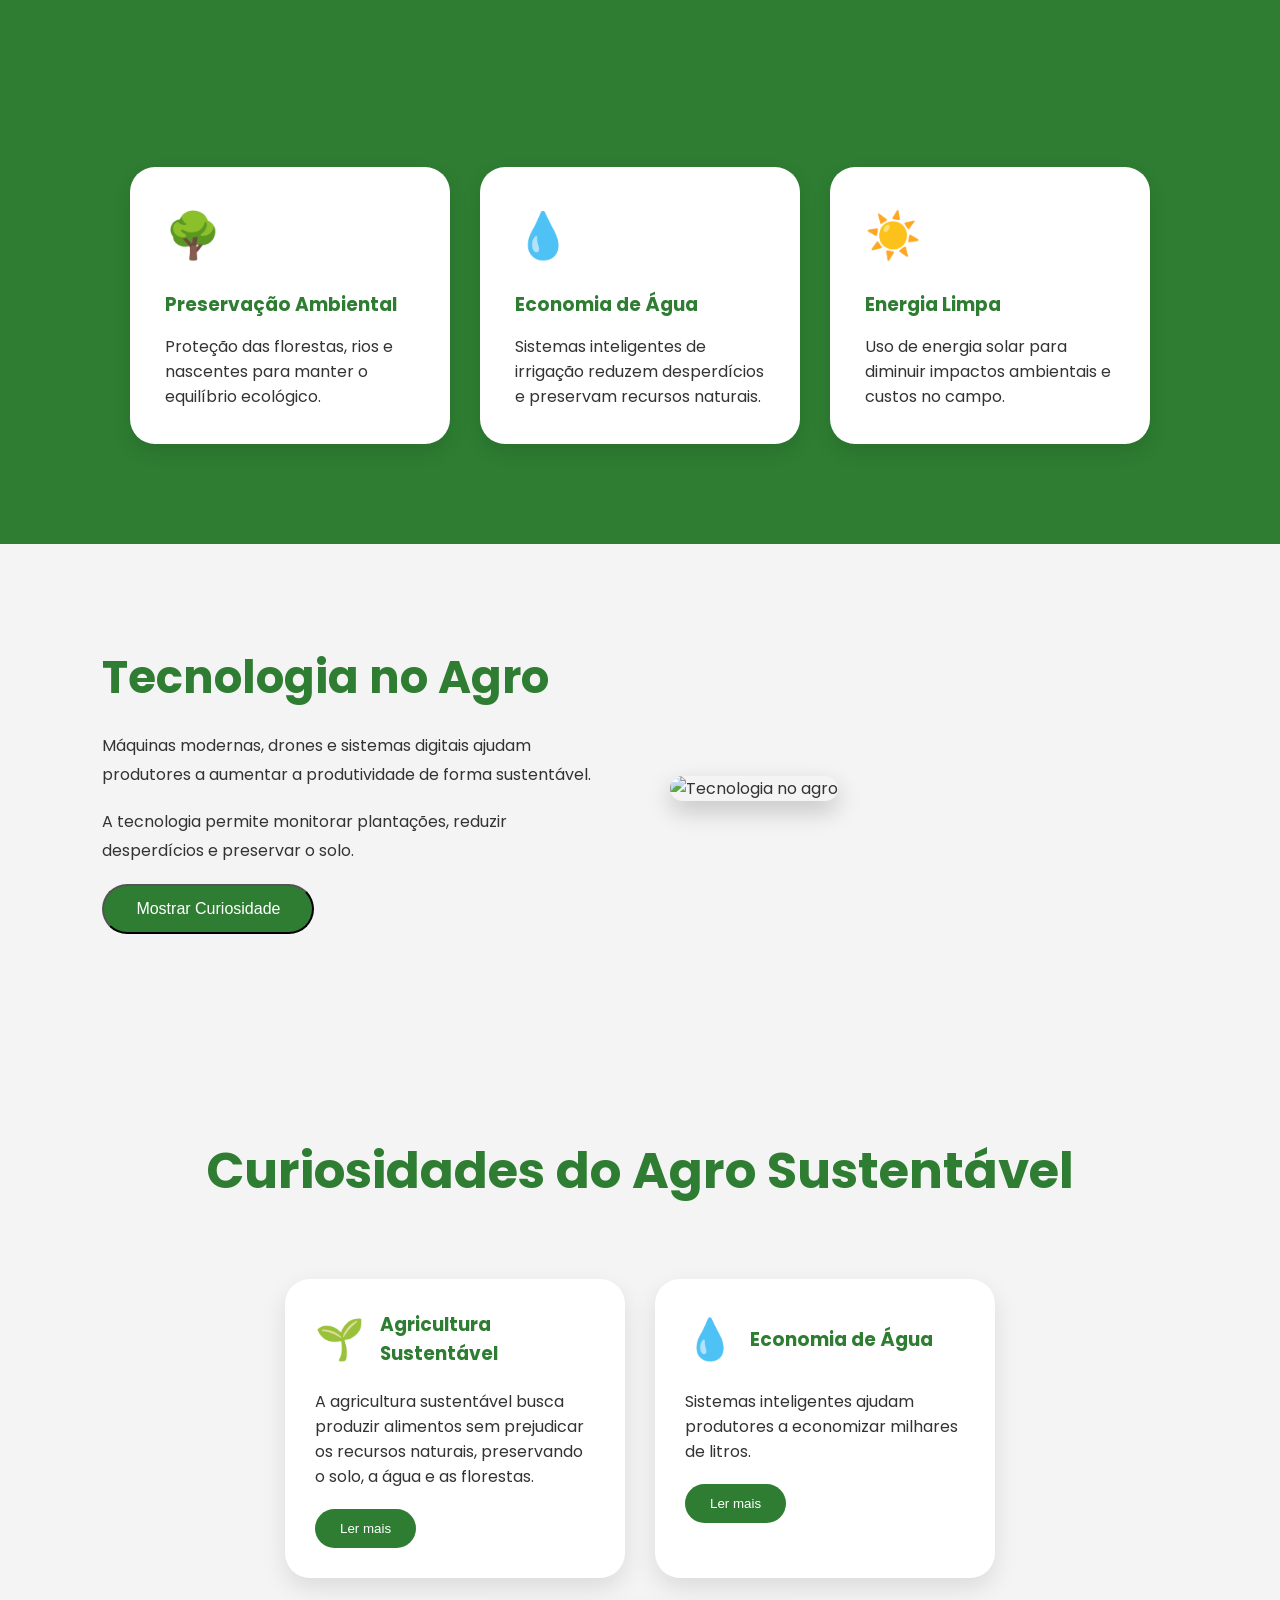
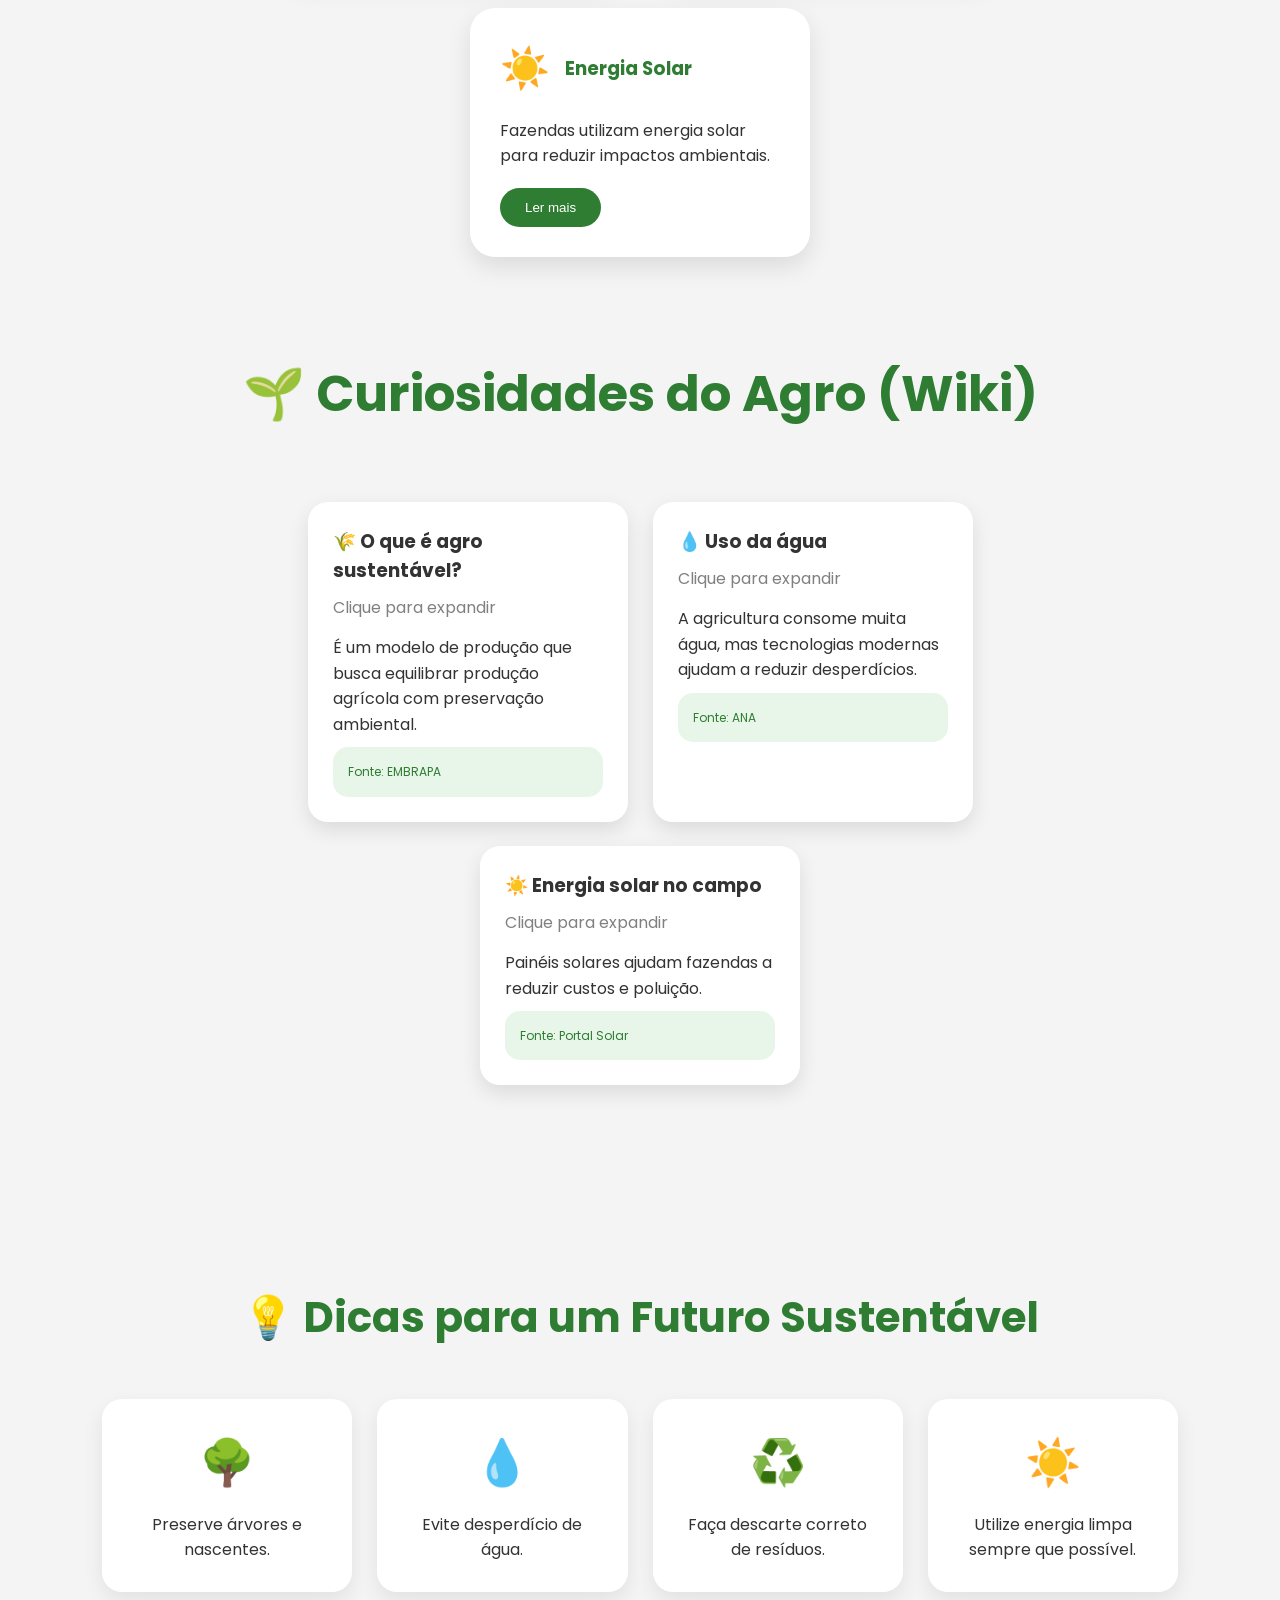
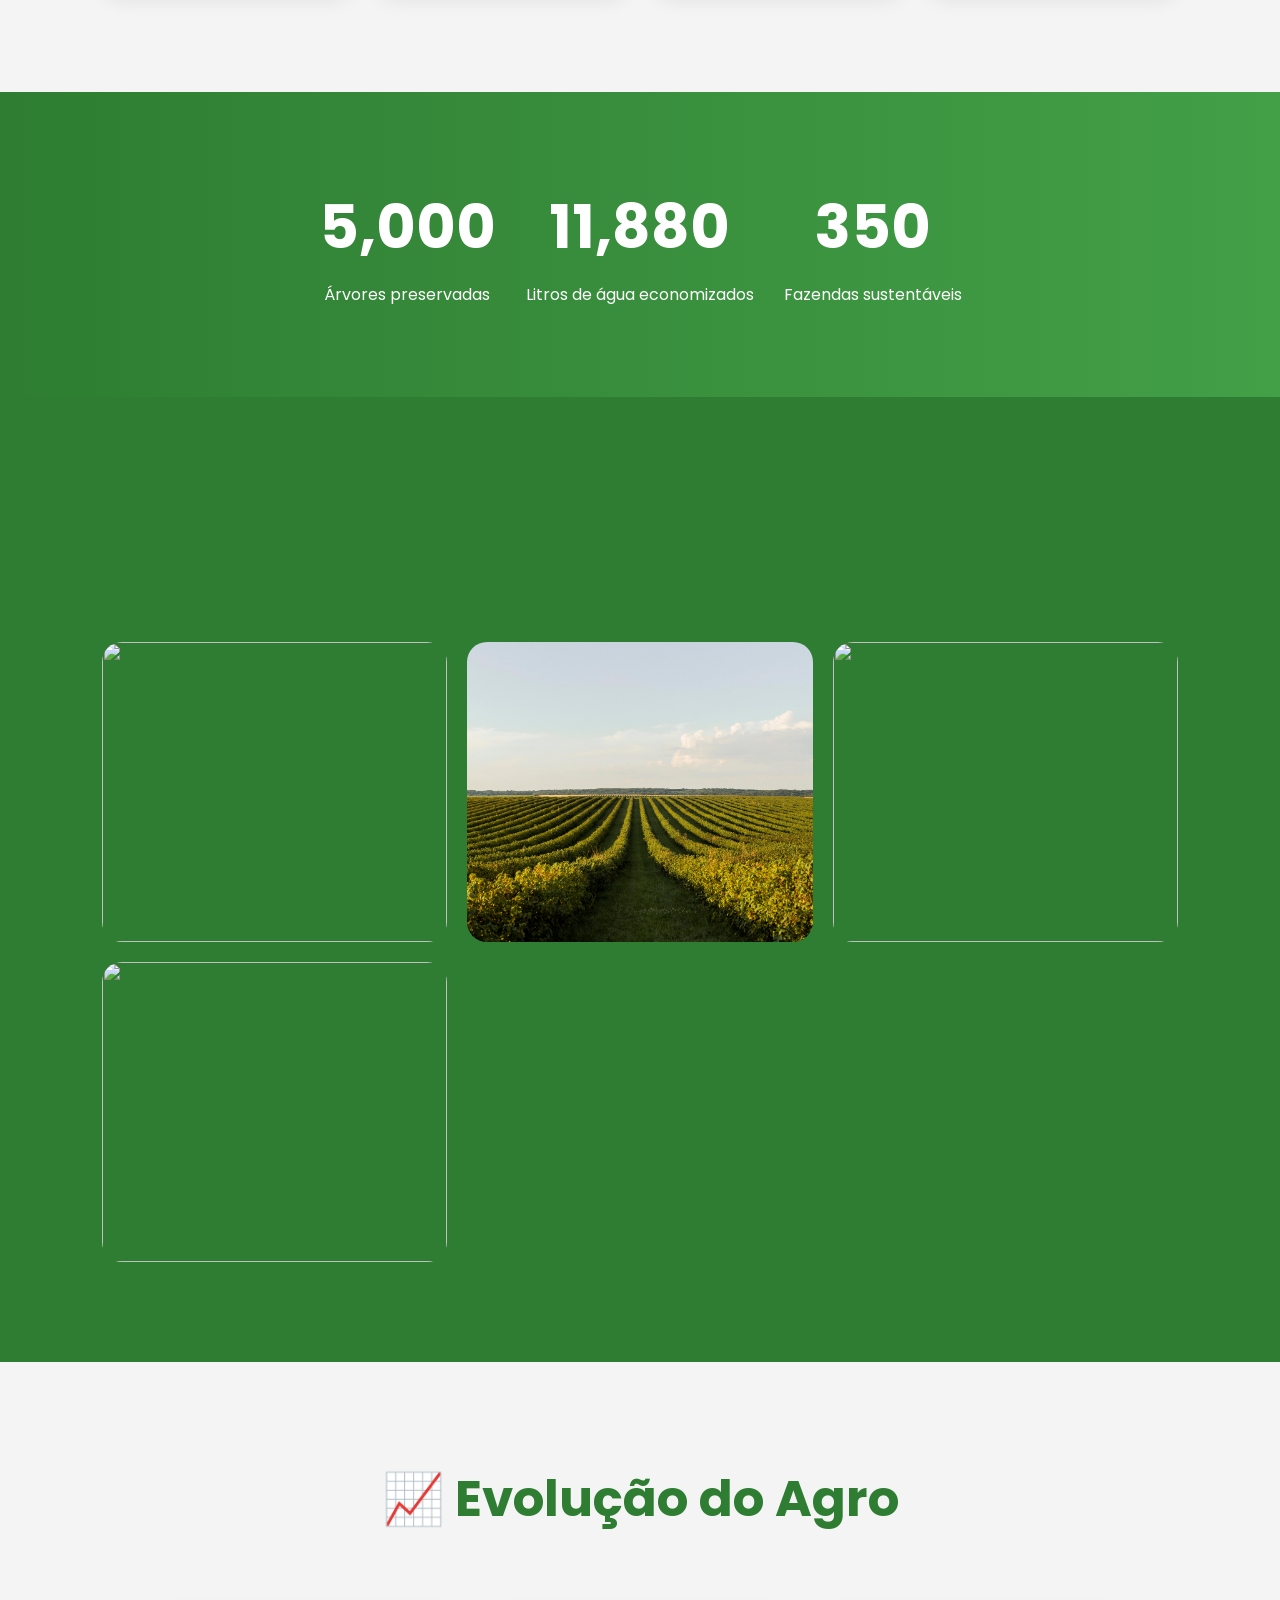
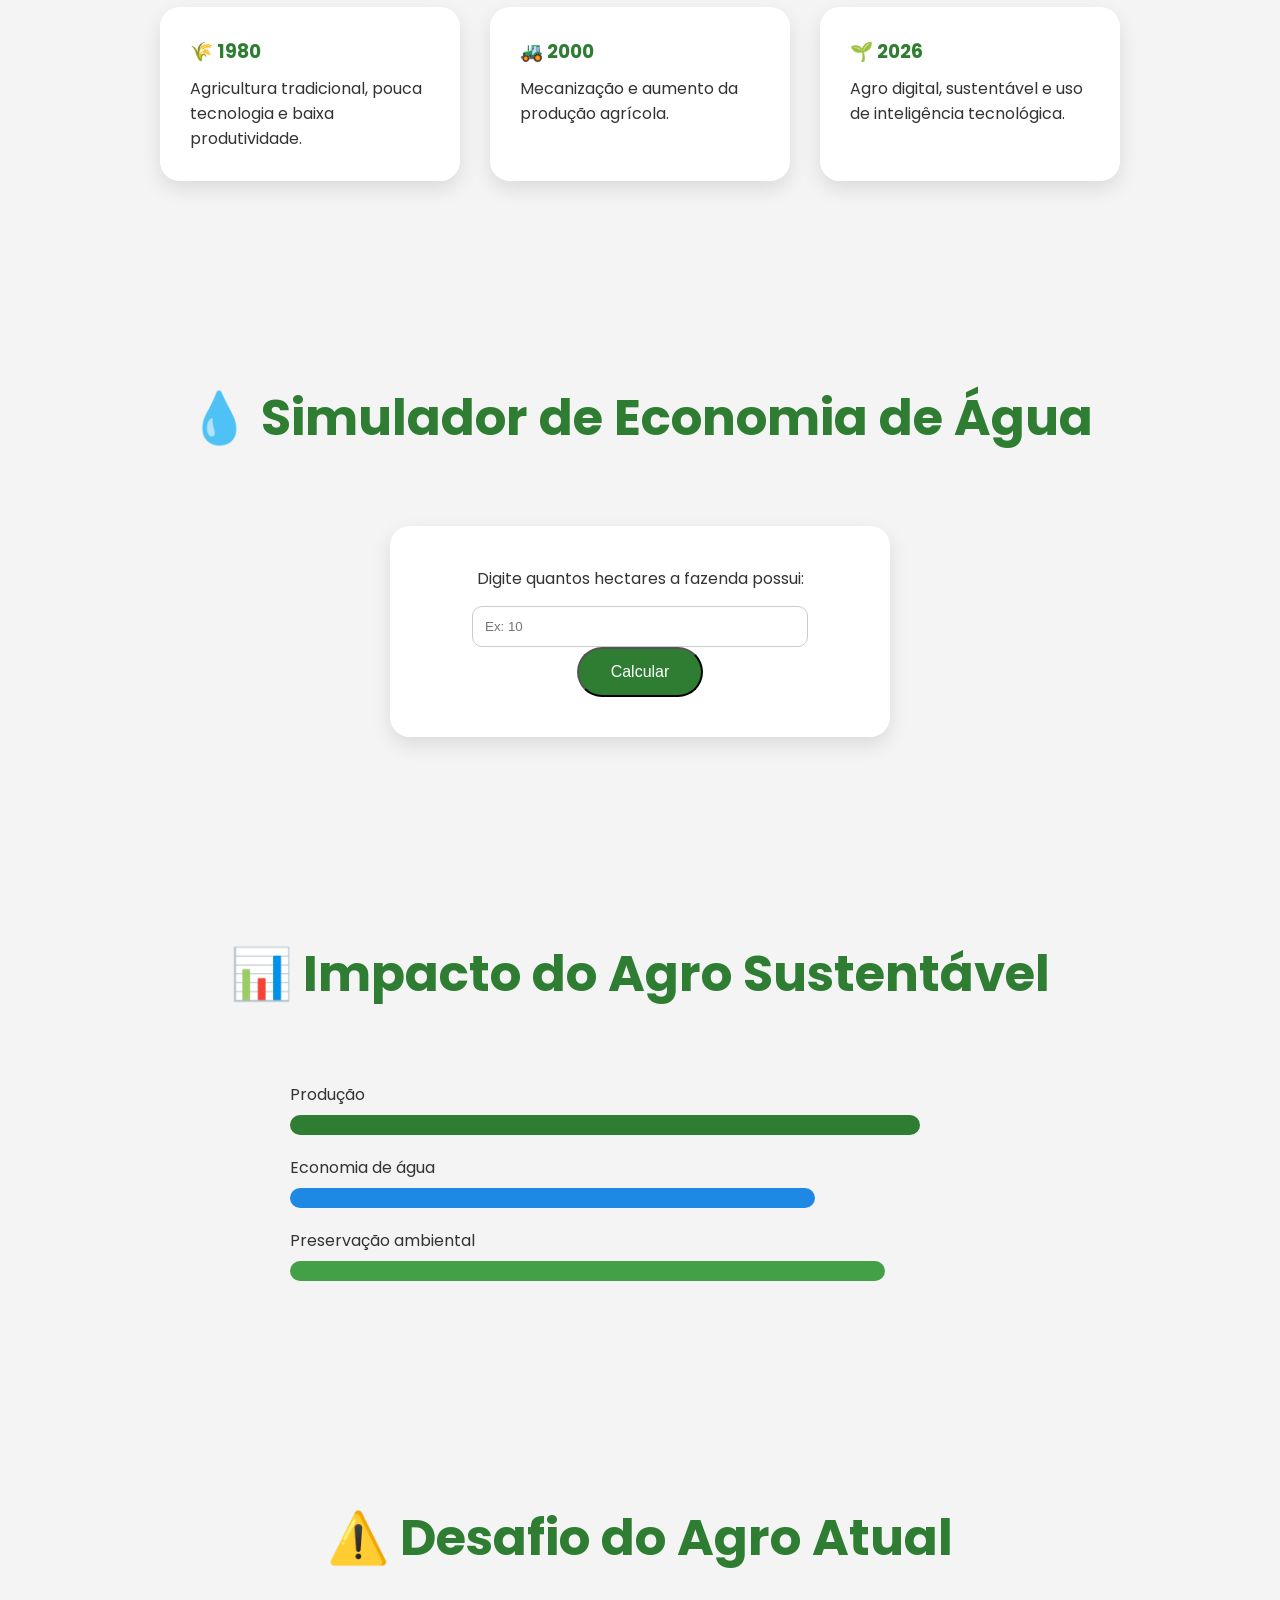
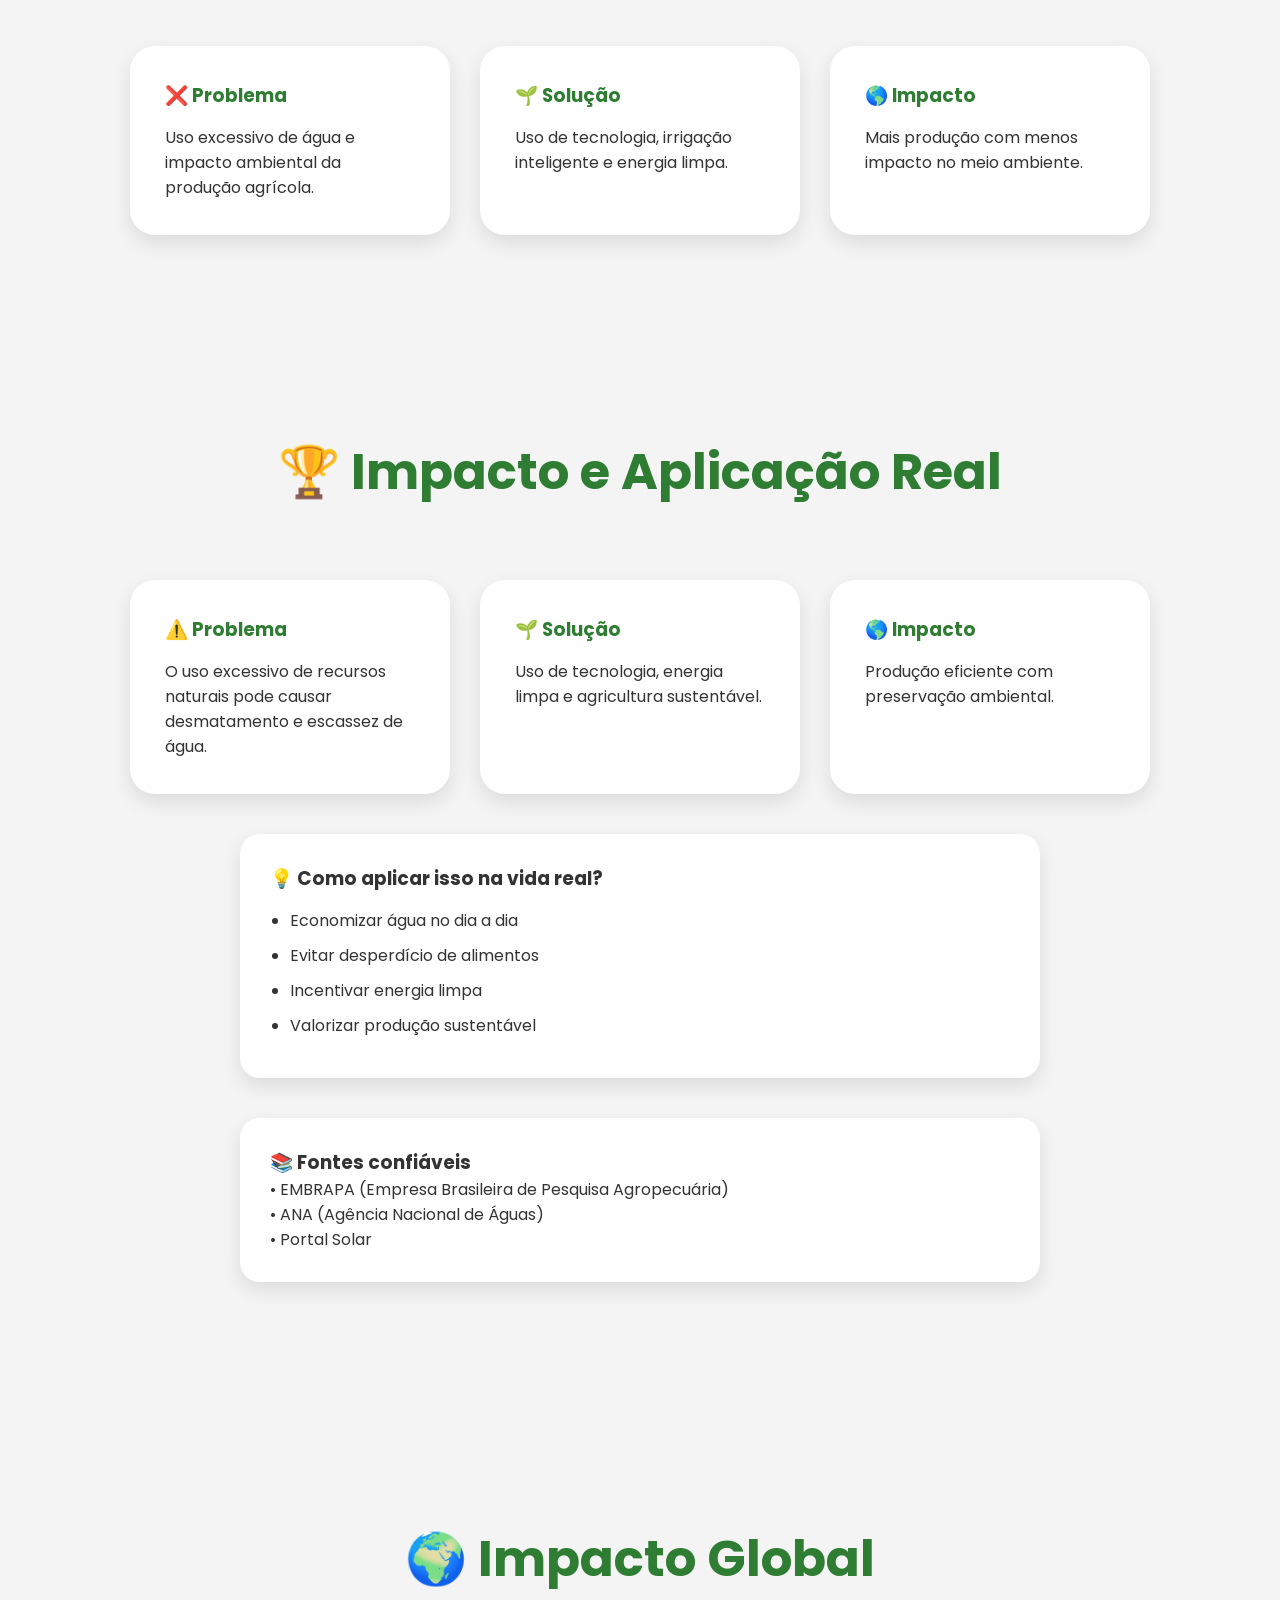
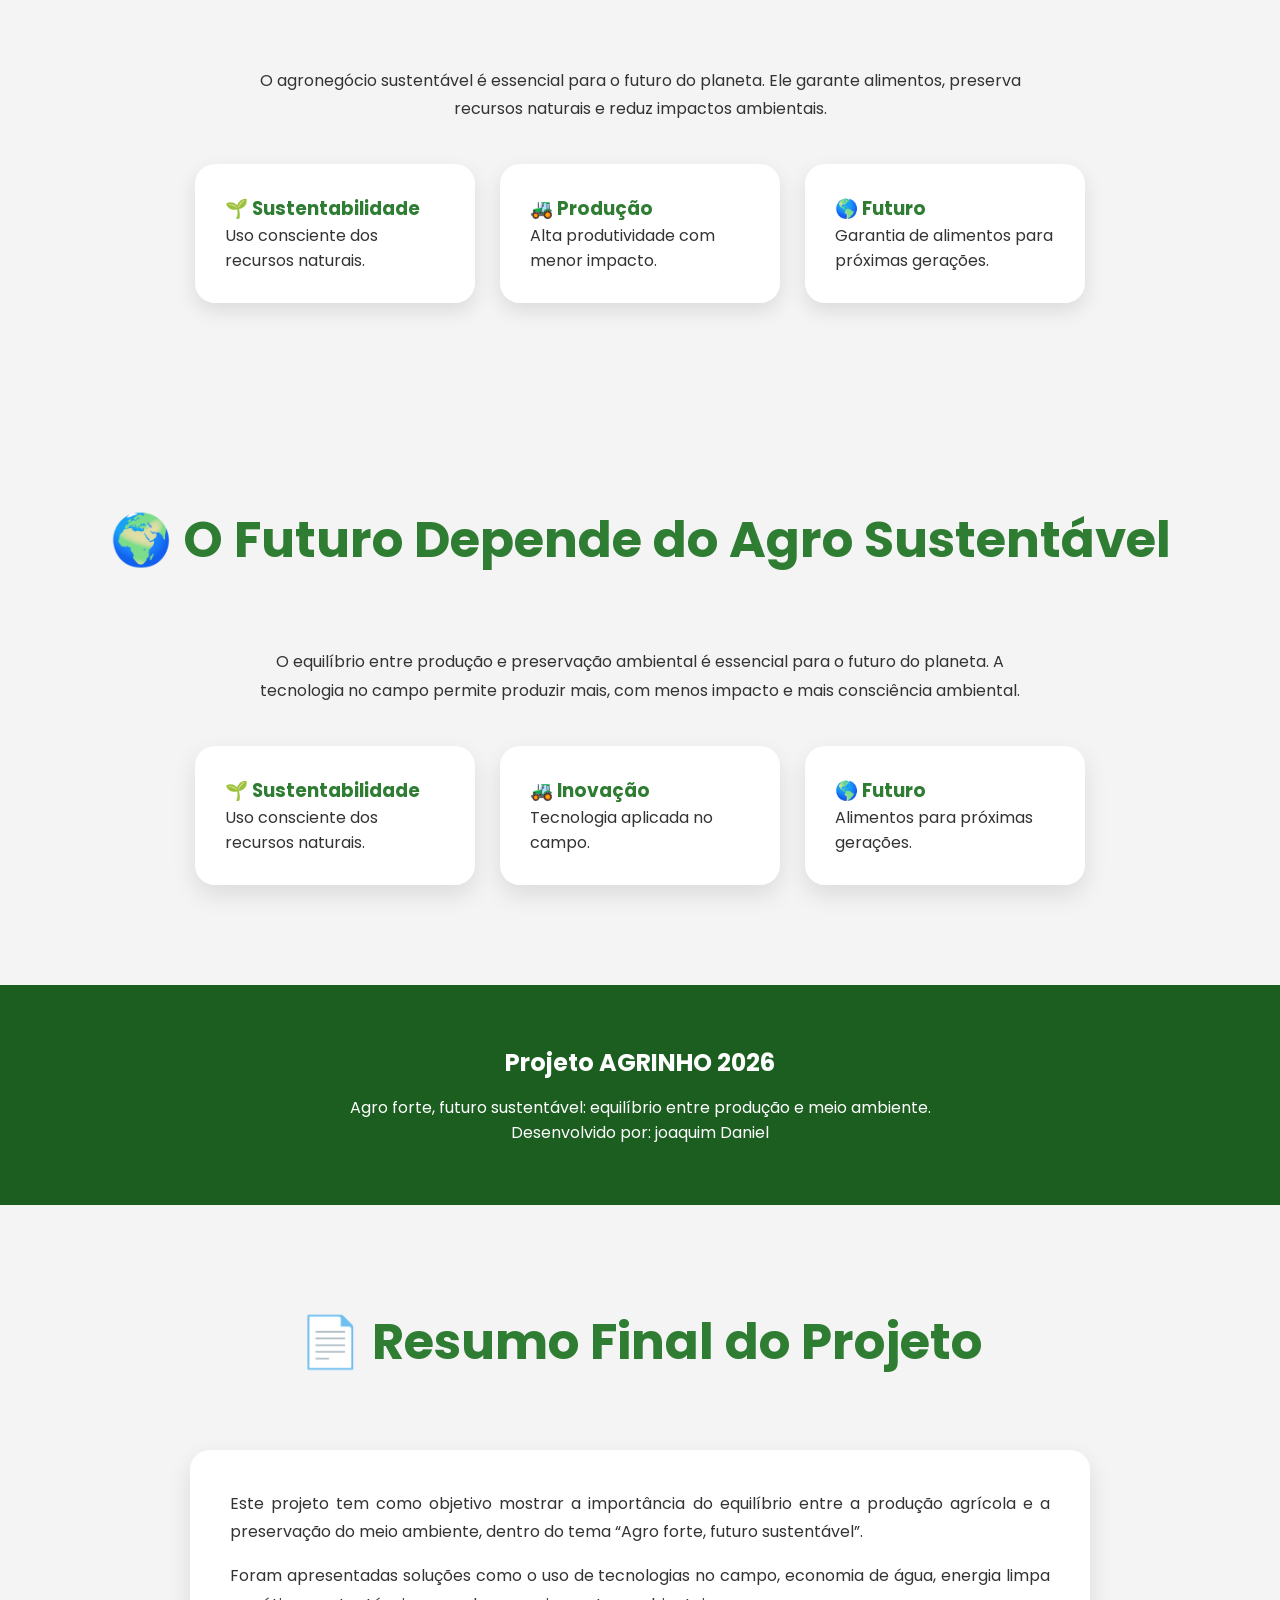
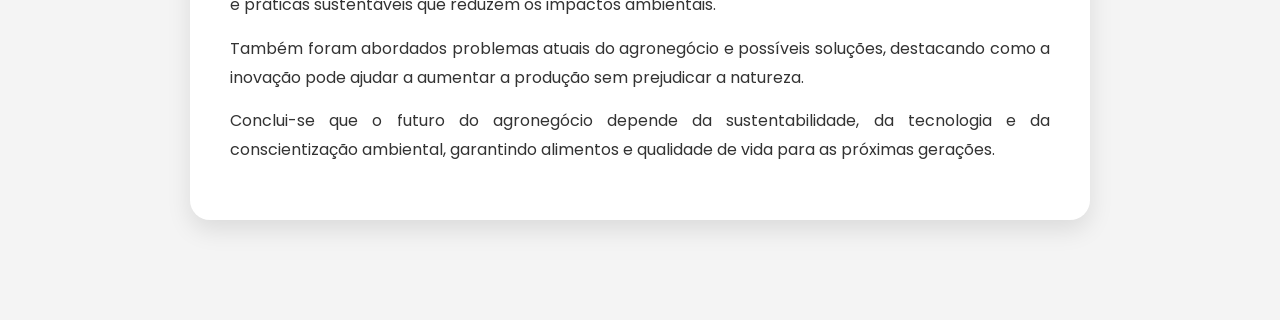
==== commit b404b21d: "Update index.html" ====
--- a/index.html
+++ b/index.html
@@ -11,6 +11,7 @@
   <link rel="stylesheet" href="style.css" />
 
   <li><a href="quiz.html">Quiz</a></li>
+  <li><a href="jogo.html">Jogo</a></li>
   
   <link rel="preconnect" href="https://fonts.googleapis.com">
   <link rel="preconnect" href="https://fonts.gstatic.com" crossorigin>
--- a/style.css
+++ b/style.css
@@ -1110,3 +1110,87 @@
   transform:scale(1.02);
 
 }
+
+
+/* ===== MINI GAME ===== */
+
+.game-info{
+  display:flex;
+  justify-content:center;
+  gap:40px;
+  font-size:20px;
+  margin-bottom:30px;
+}
+
+.game-area{
+
+  width:90%;
+  max-width:900px;
+
+  height:500px;
+
+  background:white;
+
+  margin:auto;
+
+  border-radius:20px;
+
+  position:relative;
+
+  overflow:hidden;
+
+  box-shadow:0 10px 25px rgba(0,0,0,0.1);
+
+}
+
+.item{
+
+  position:absolute;
+
+  font-size:45px;
+
+  cursor:pointer;
+
+  transition:0.2s;
+
+  user-select:none;
+
+}
+
+.item:hover{
+
+  transform:scale(1.2);
+
+}
+
+.start-btn{
+
+  display:block;
+
+  margin:30px auto;
+
+  padding:15px 30px;
+
+  border:none;
+
+  border-radius:12px;
+
+  background:#2e7d32;
+
+  color:white;
+
+  font-size:18px;
+
+  cursor:pointer;
+
+  transition:0.3s;
+
+}
+
+.start-btn:hover{
+
+  background:#1b5e20;
+
+  transform:scale(1.05);
+
+}
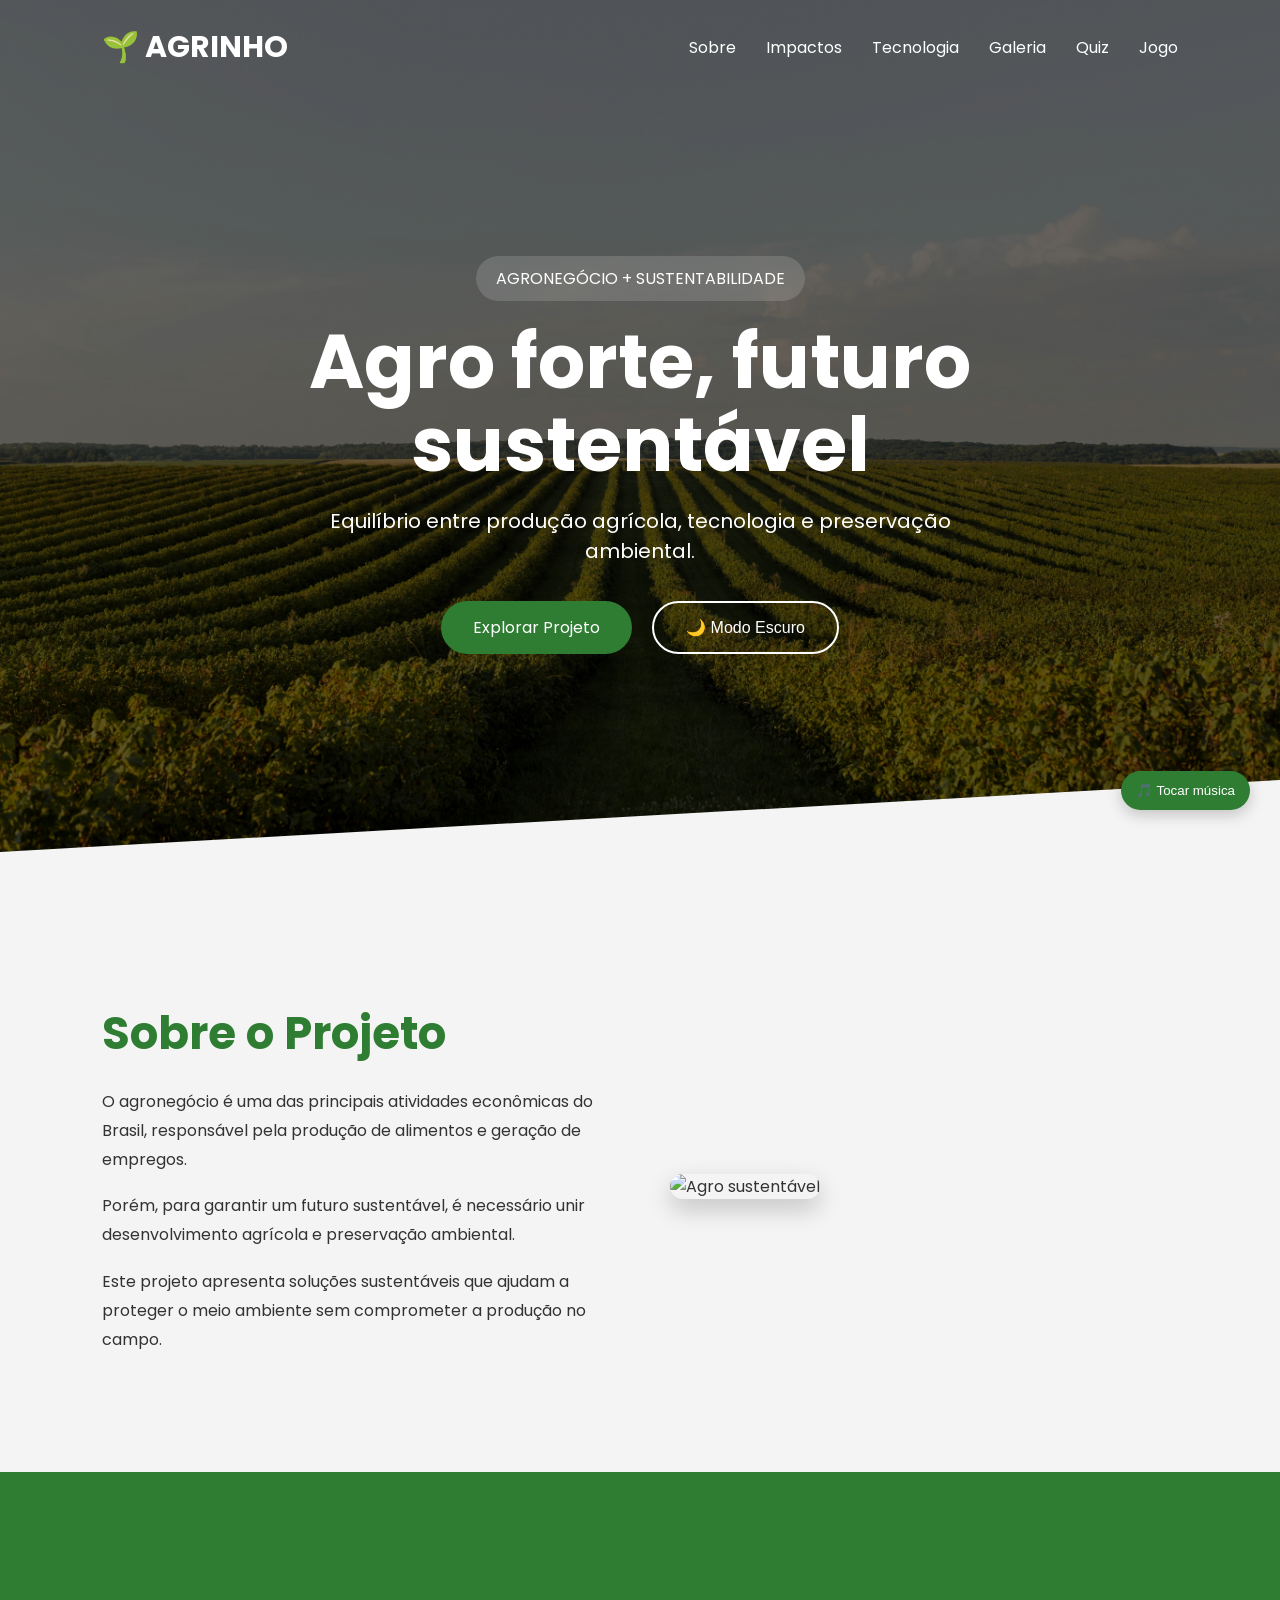
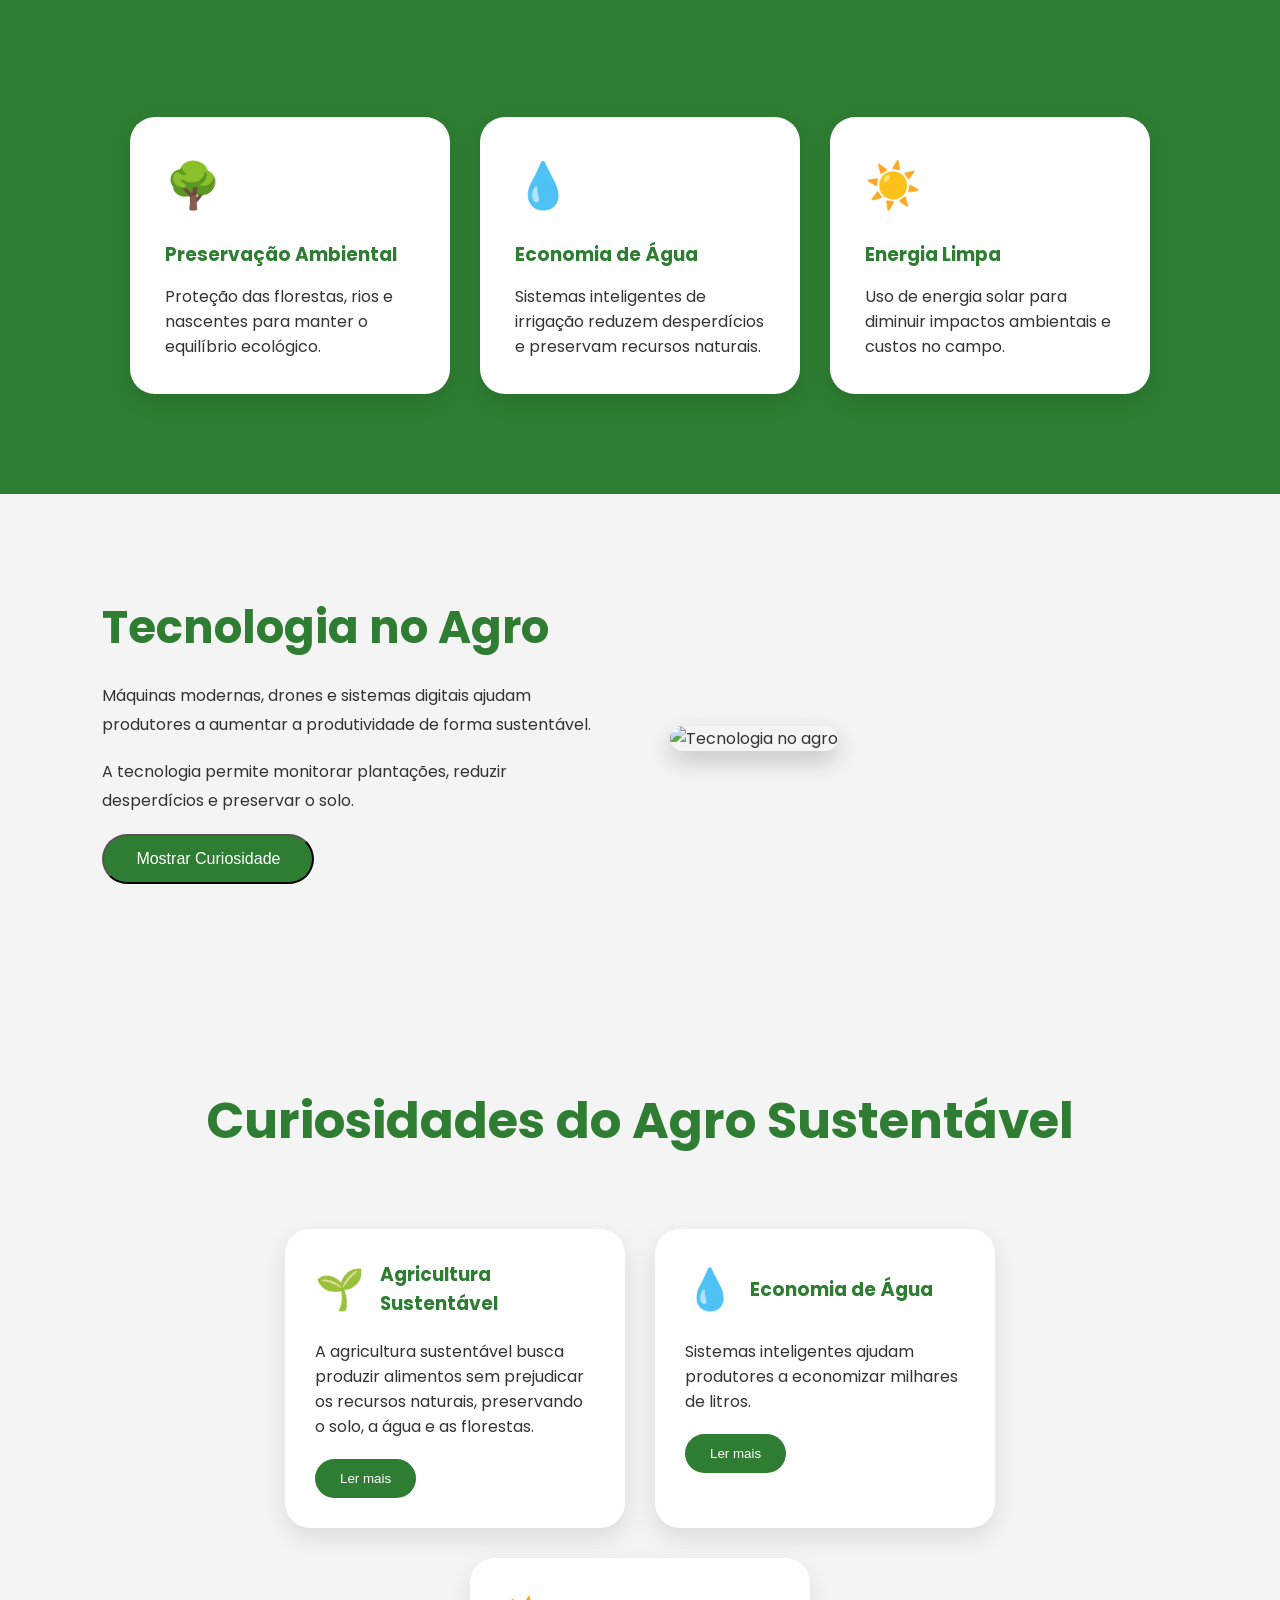
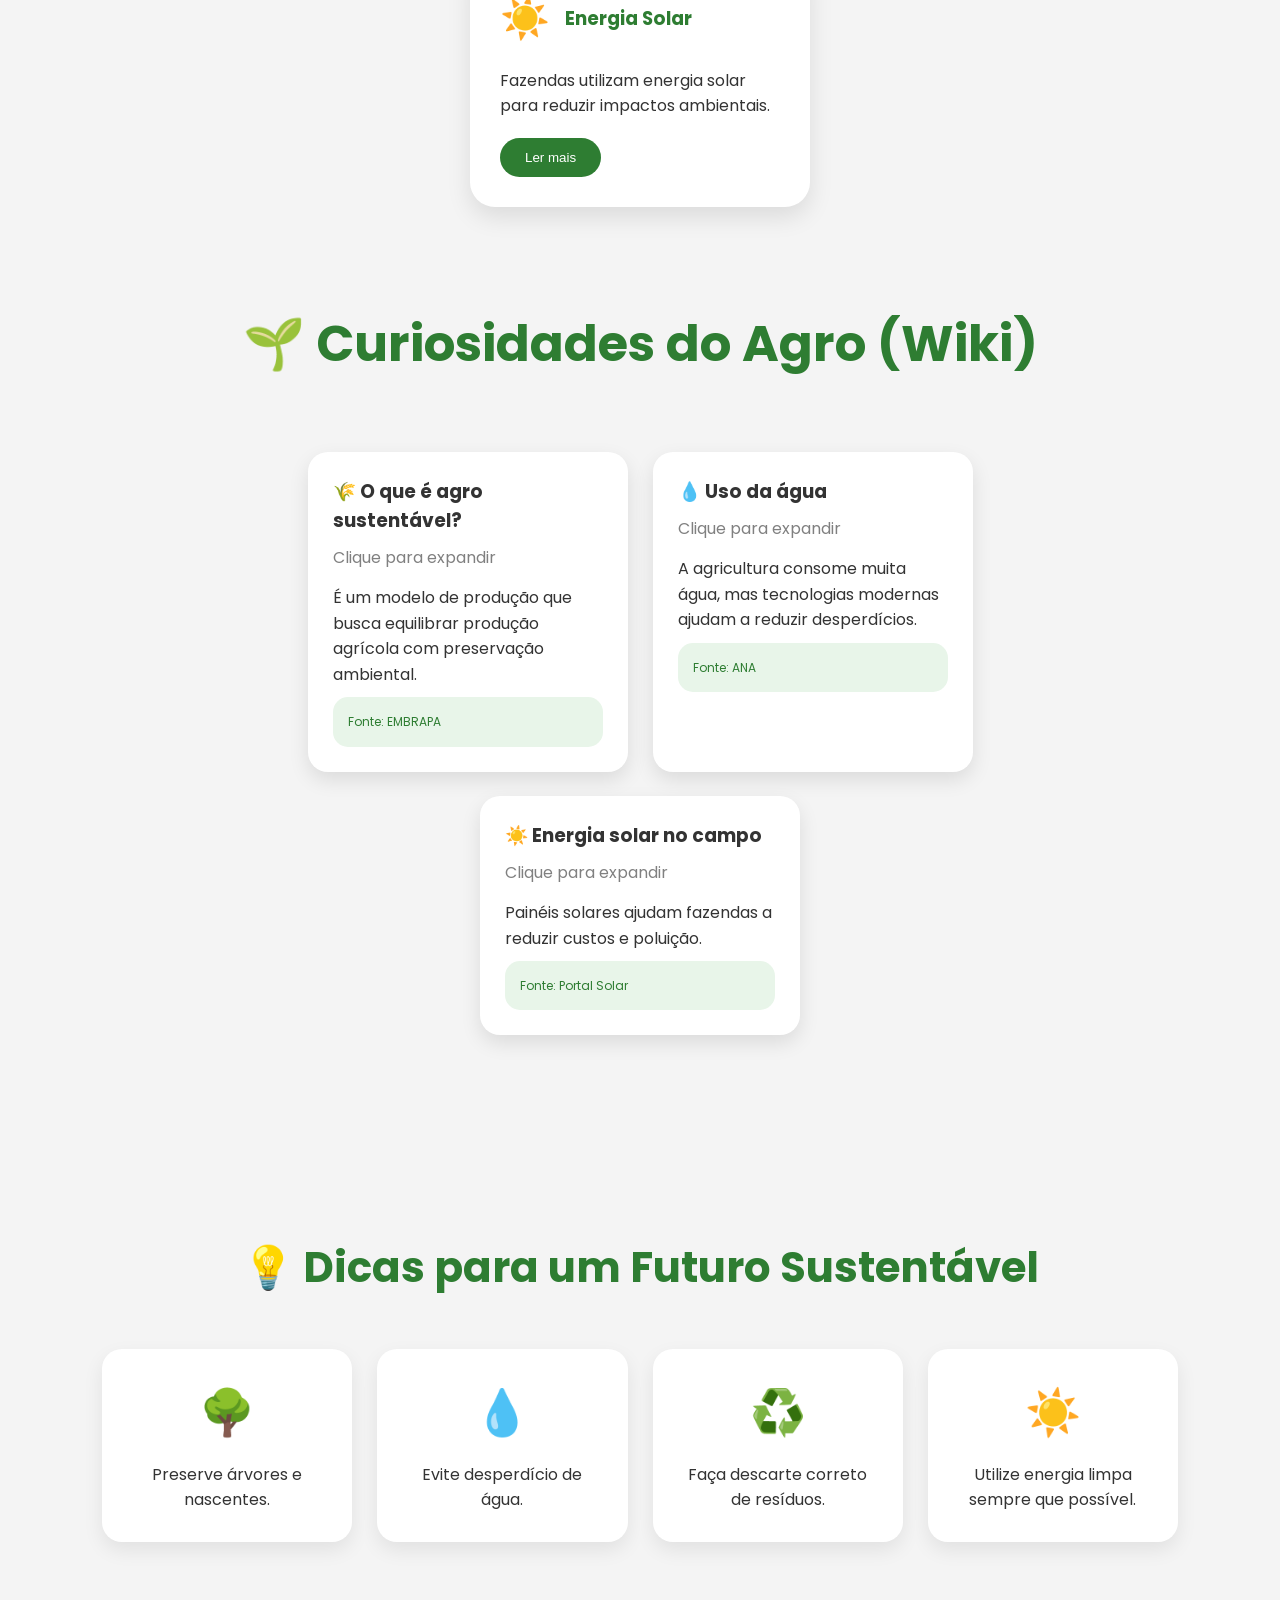
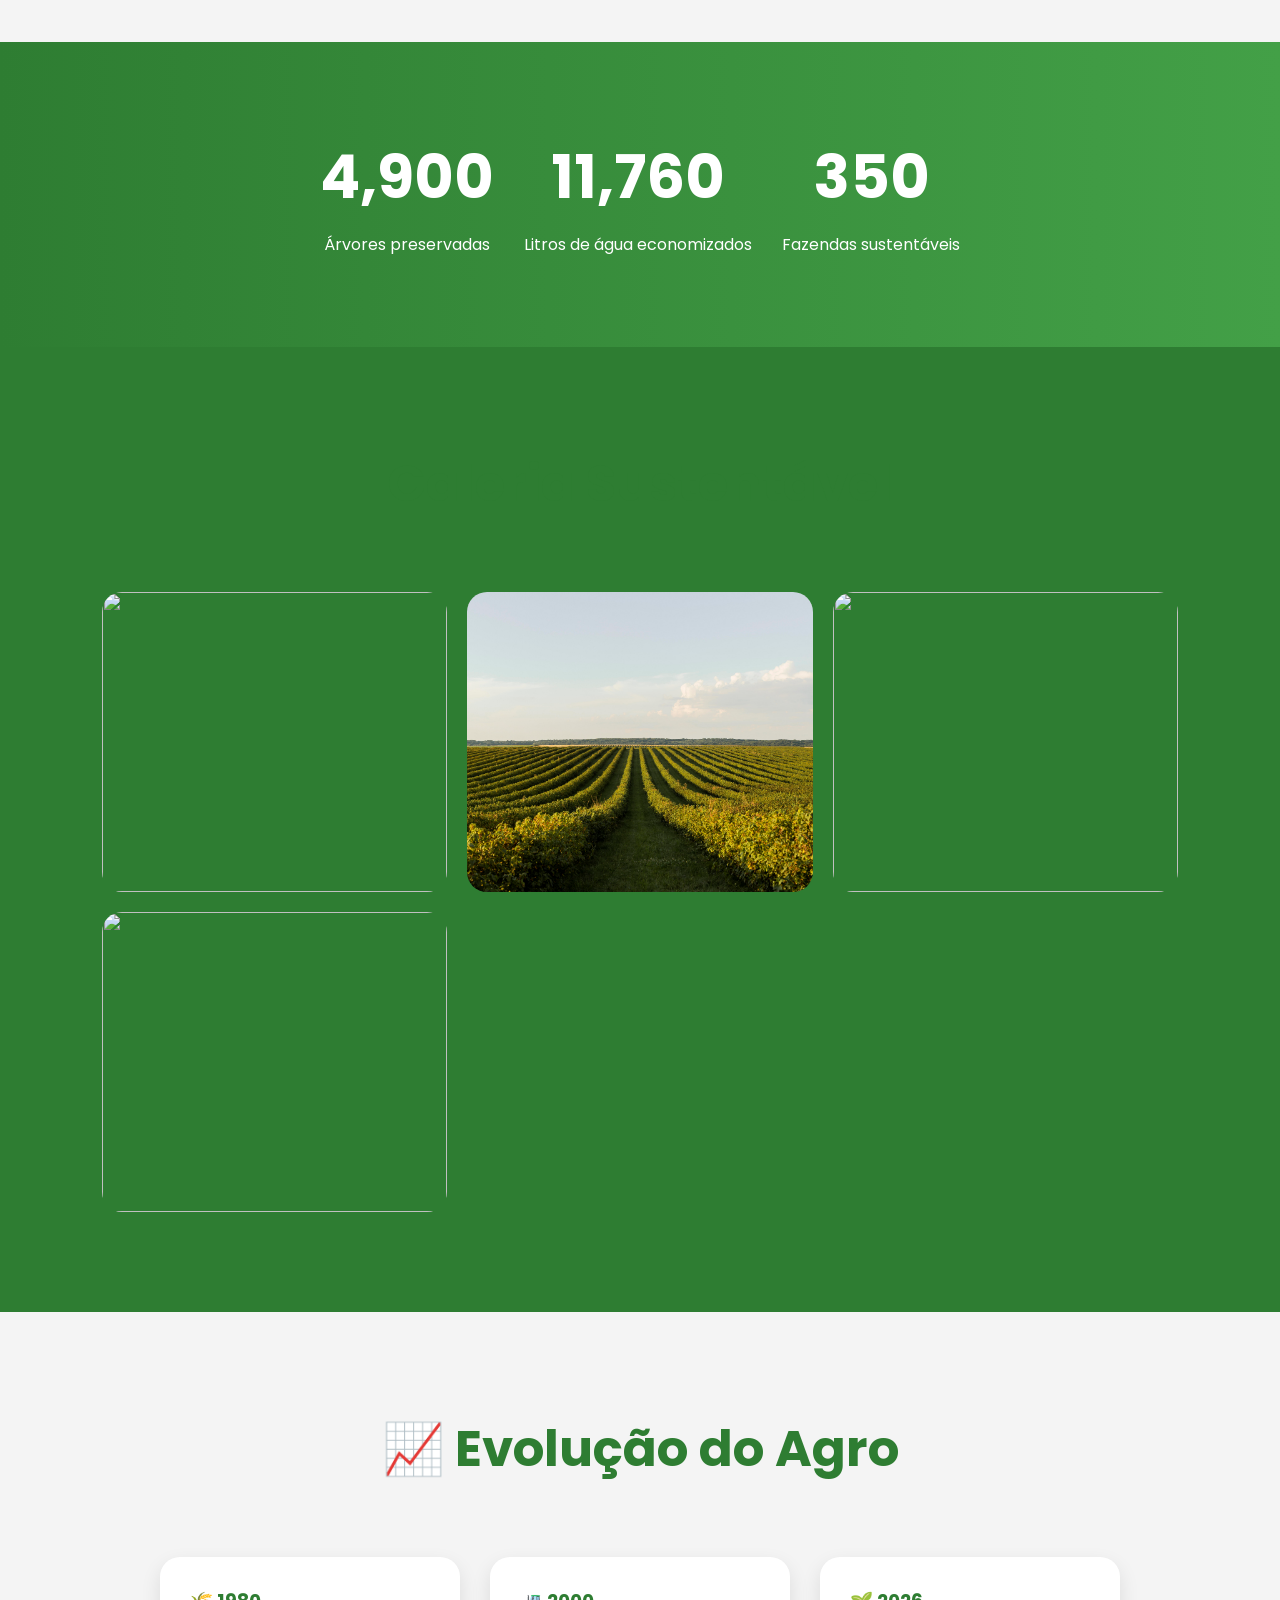
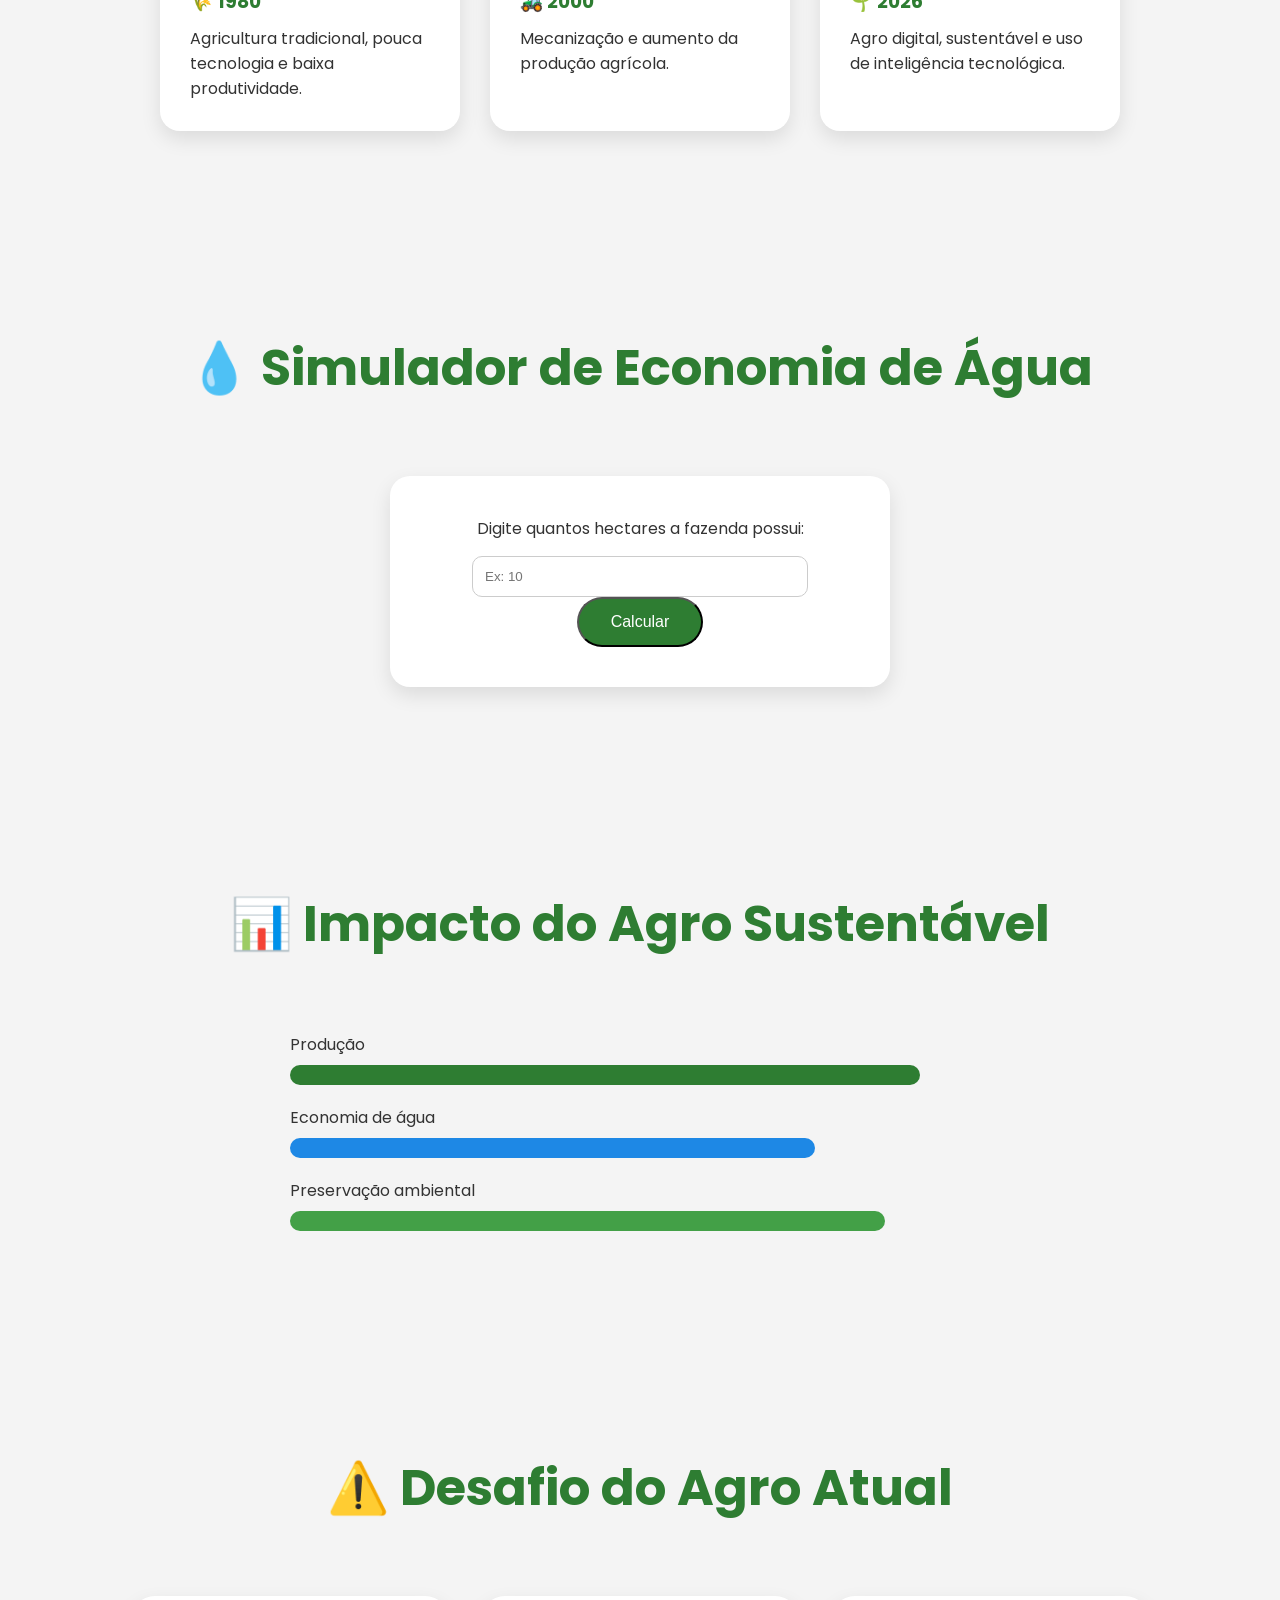
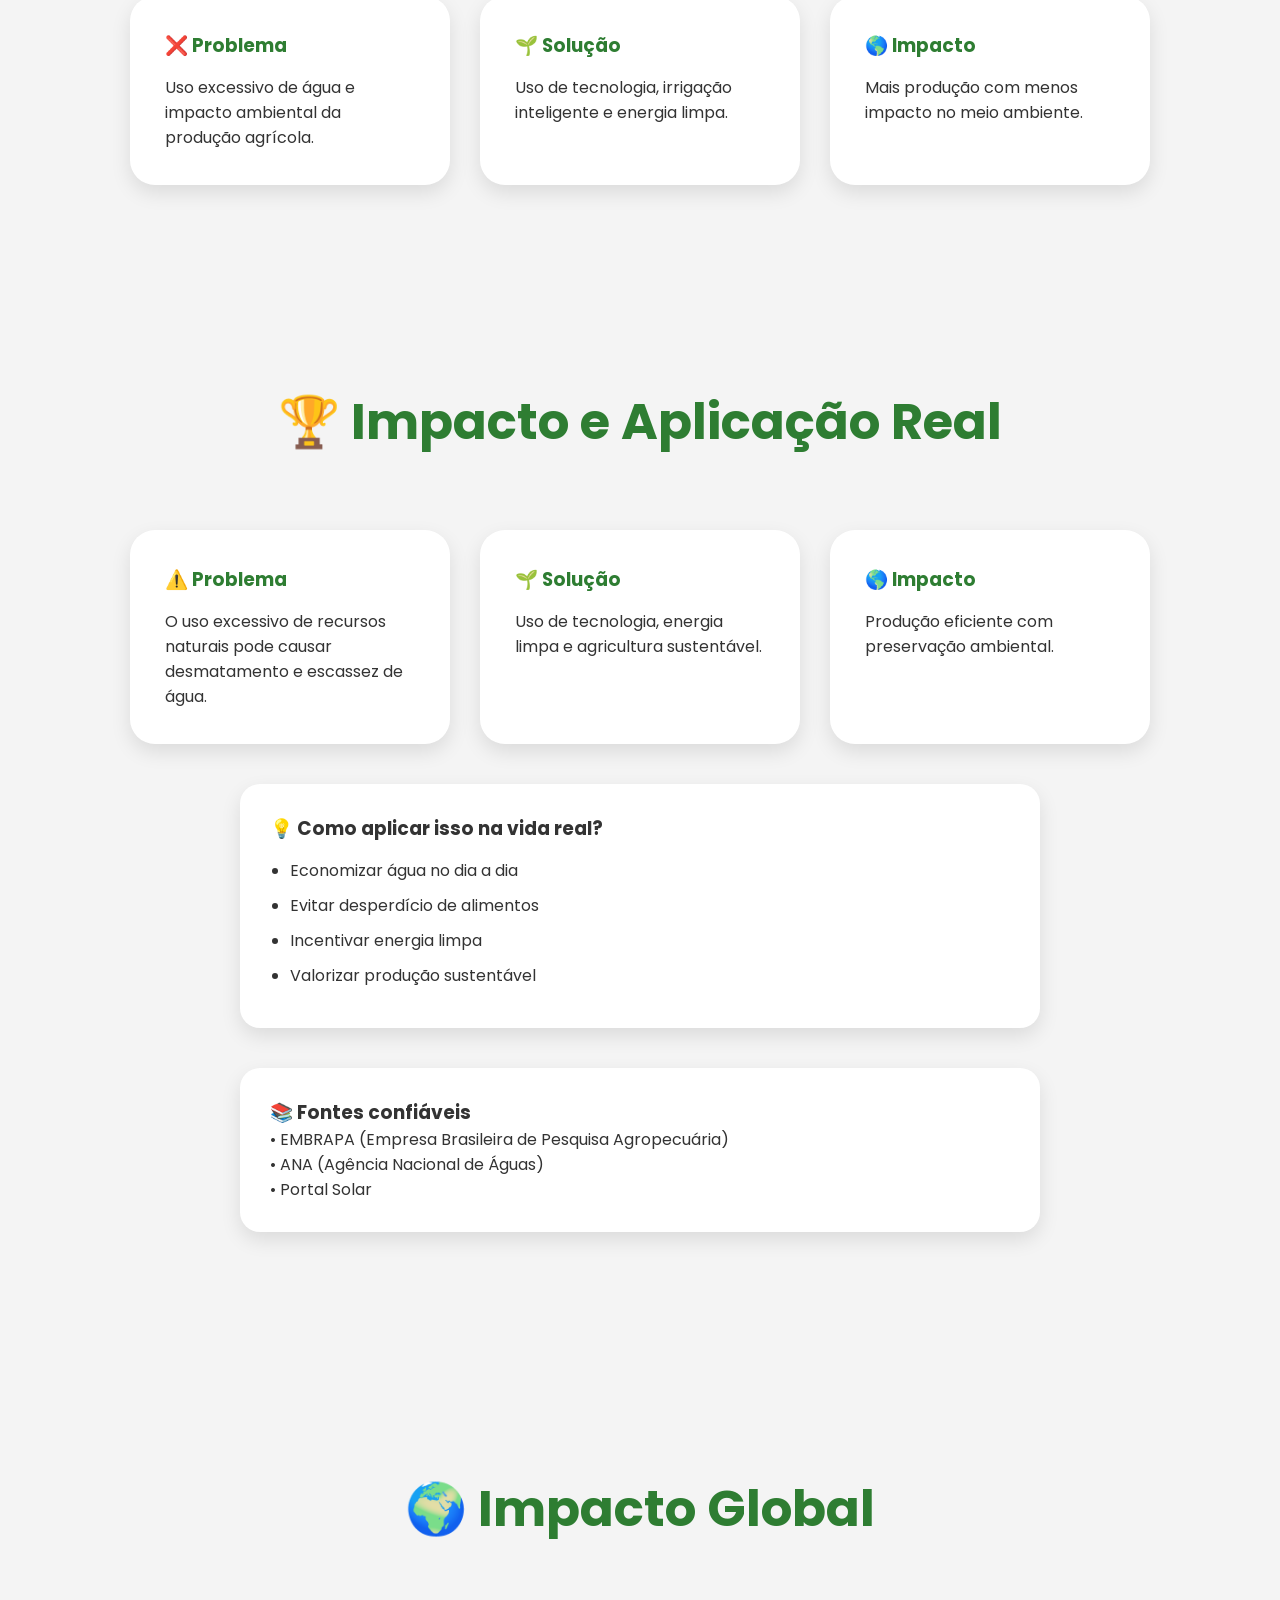
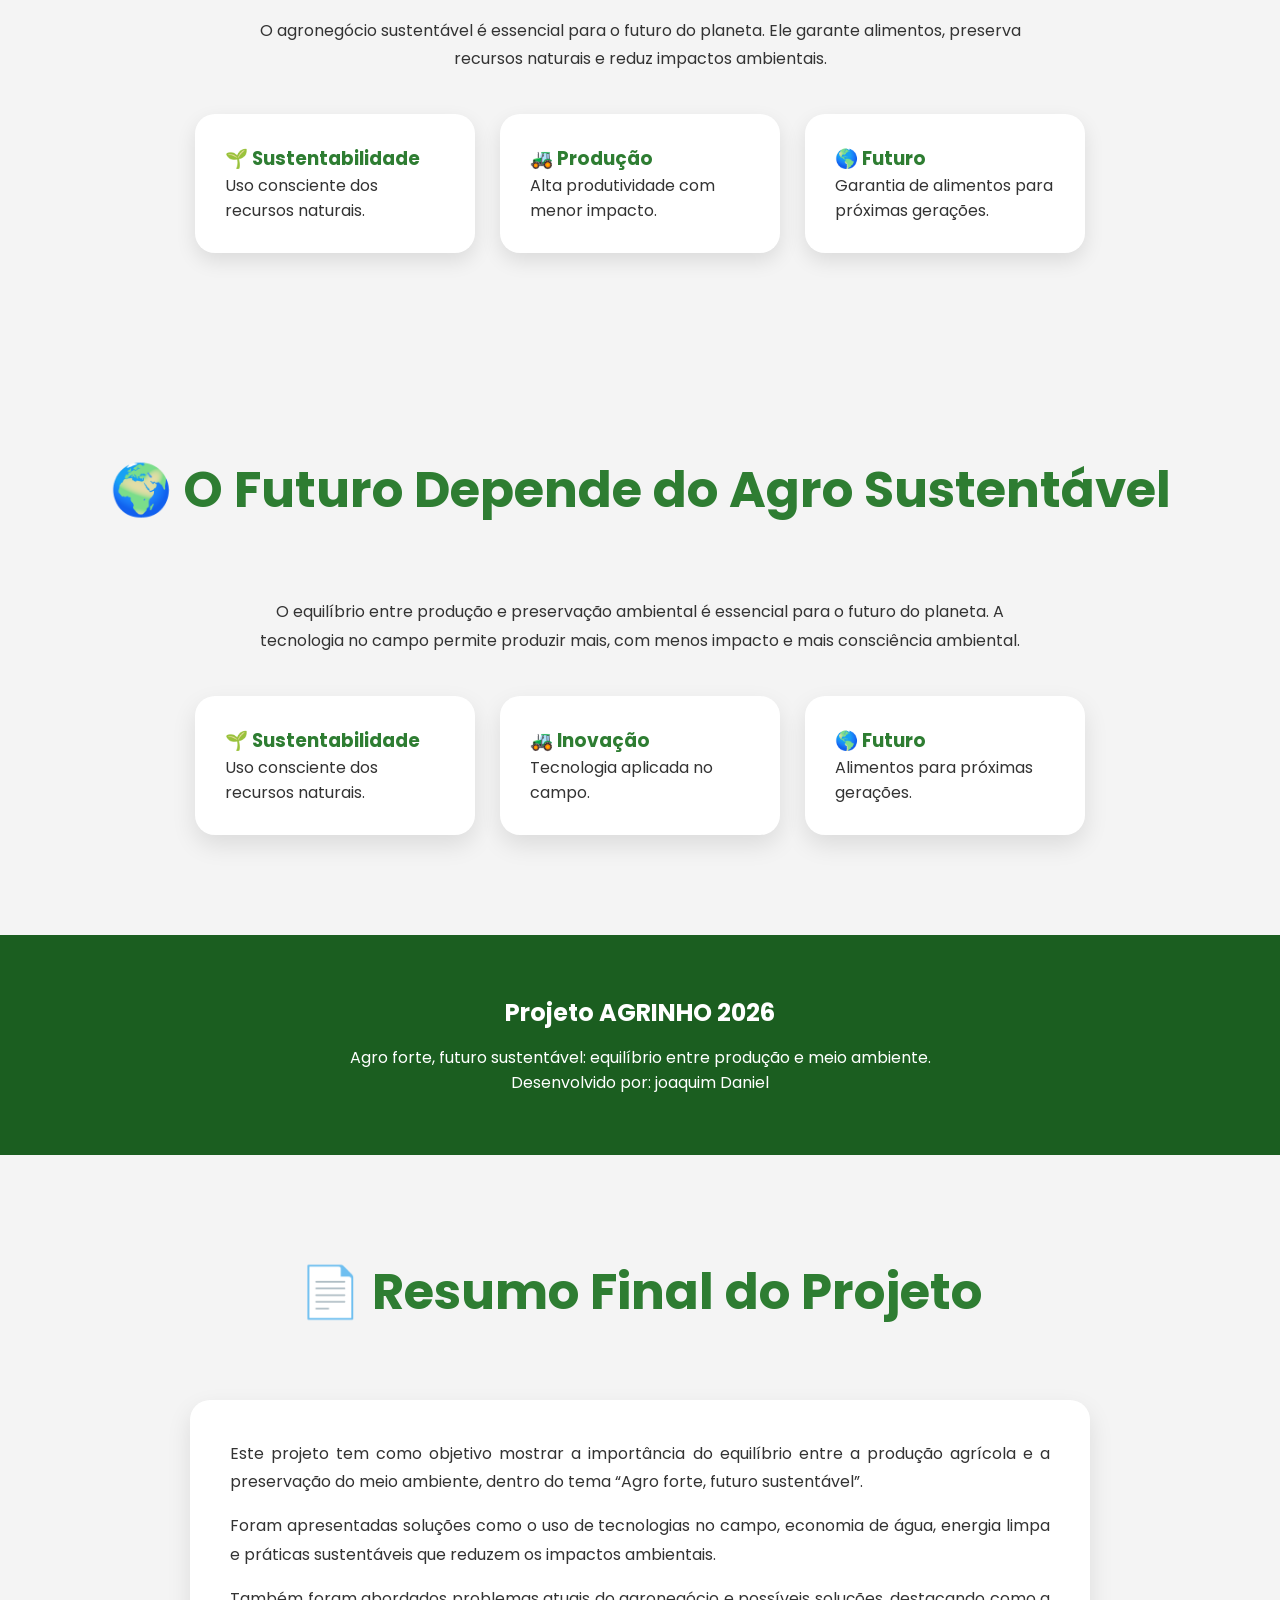
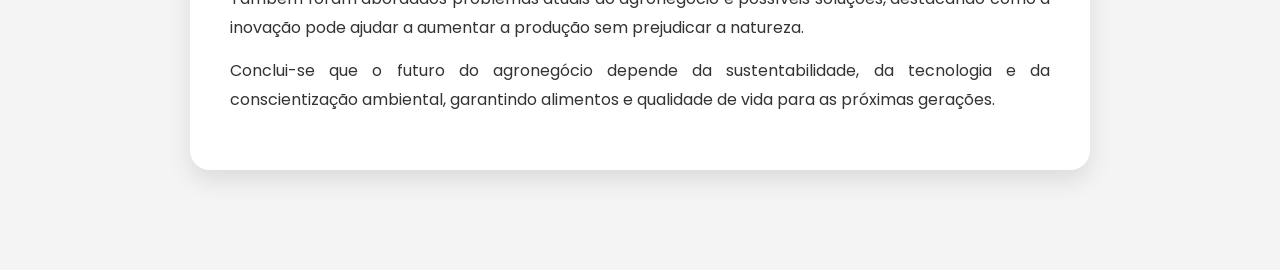
==== commit 8f9cb3b4: "Update index.html" ====
--- a/index.html
+++ b/index.html
@@ -9,9 +9,6 @@
   <title>Agro Forte | Futuro Sustentável</title>
 
   <link rel="stylesheet" href="style.css" />
-
-  <li><a href="quiz.html">Quiz</a></li>
-  <li><a href="jogo.html">Jogo</a></li>
   
   <link rel="preconnect" href="https://fonts.googleapis.com">
   <link rel="preconnect" href="https://fonts.gstatic.com" crossorigin>
@@ -57,6 +54,10 @@
         <li><a href="#impactos">Impactos</a></li>
         <li><a href="#tecnologia">Tecnologia</a></li>
         <li><a href="#galeria">Galeria</a></li>
+
+        <li><a href="quiz.html">Quiz</a></li>
+        <li><a href="jogo.html">Jogo</a></li>
+        
       </ul>
 
     </nav>
